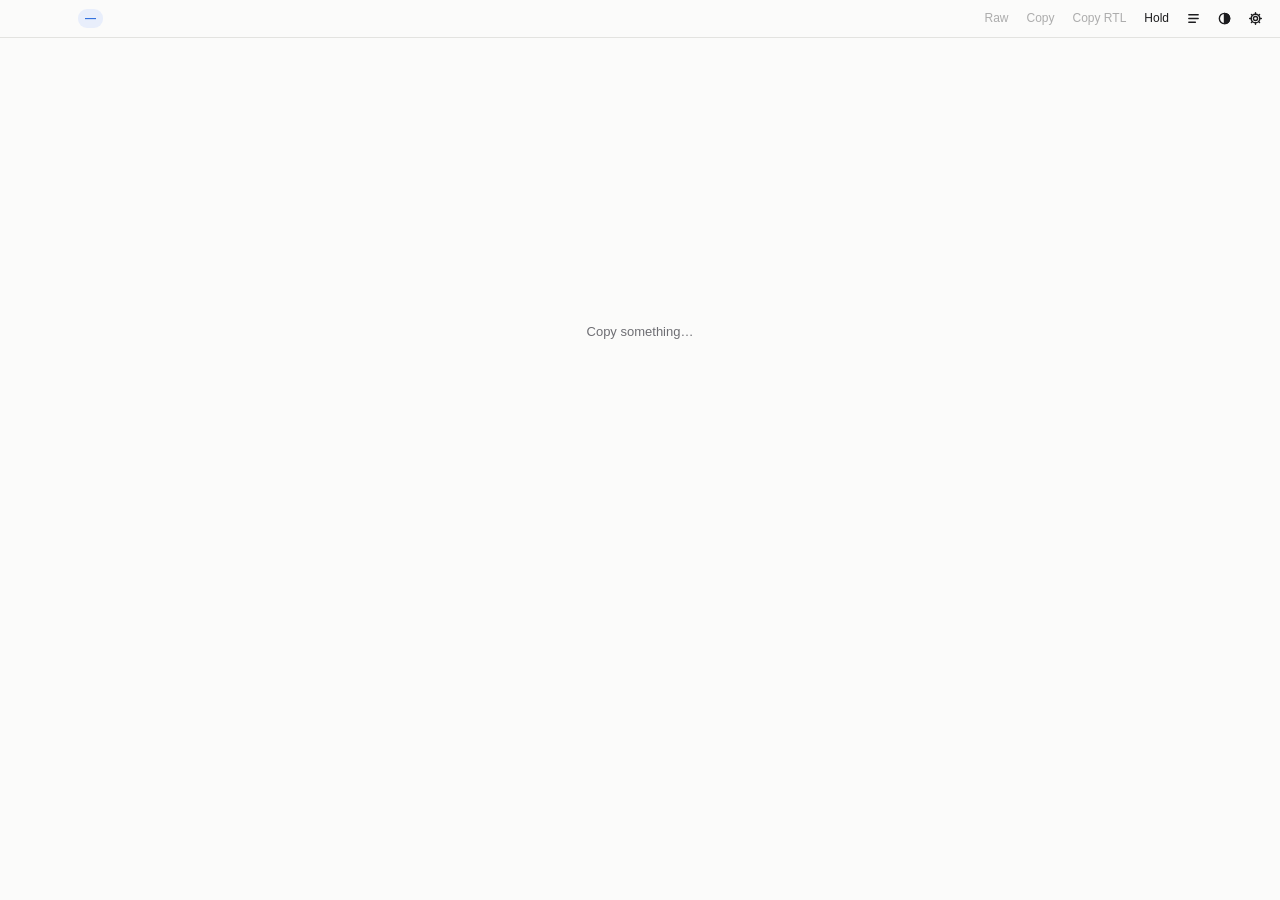
==== Resources/index.html @ 993371ab "Add smart cards, item comparison and on-device translation" ====
<!doctype html>
<html lang="he">
<head>
<meta charset="utf-8">
<meta name="viewport" content="width=device-width, initial-scale=1">
<title>Clipboard Monitor</title>
<link rel="stylesheet" href="hljs.css">
<style>
  :root {
    --bg: #fbfbfa; --fg: #1d1d1f; --muted: #6e6e73; --line: #e3e3e0; --panel: #f1f1ef;
    --code-bg: #f3f3f1; --accent: #2f6fde; --chip: #e8eefb; --warn: #b35c00;
    color-scheme: light dark;
  }
  @media (prefers-color-scheme: dark) {
    :root { --bg: #1c1c1e; --fg: #ececec; --muted: #9a9aa0; --line: #343437; --panel: #242427;
      --code-bg: #2a2a2d; --accent: #6ea0ff; --chip: #26324a; --warn: #ffb35c; }
  }
  * { box-sizing: border-box; }
  html, body { margin: 0; height: 100%; background: var(--bg); color: var(--fg);
    font: 15px/1.6 -apple-system, BlinkMacSystemFont, "SF Pro Text", "Arial Hebrew", sans-serif; }
  body { display: flex; flex-direction: column; overflow: hidden; }

  /* Title-bar area: the window uses a transparent full-size title bar, so leave room for the traffic lights. */
  header { flex: none; display: flex; align-items: center; gap: 2px; height: 38px; padding: 0 var(--pad-r, 10px) 0 var(--pad-l, 78px);
    border-bottom: 1px solid var(--line); -webkit-user-select: none; user-select: none; direction: ltr; }
  header .meta { flex: 1; min-width: 0; display: flex; align-items: center; gap: 6px; margin-inline-end: 4px; font-size: 12px; color: var(--muted);
    white-space: nowrap; overflow: hidden; text-overflow: ellipsis; }
  .chip { font-size: 11px; padding: 1px 7px; border-radius: 9px; background: var(--chip); color: var(--accent); font-weight: 600; }
  .chip.paused { background: transparent; color: var(--warn); border: 1px solid currentColor; }
  button { font: inherit; font-size: 12px; color: var(--fg); background: transparent; border: 1px solid transparent;
    border-radius: 6px; padding: 3px 7px; cursor: default; }
  button:hover { background: var(--panel); border-color: var(--line); }
  button.on { color: var(--accent); border-color: var(--accent); }

  main { flex: 1; display: flex; min-height: 0; }
  #content { flex: 1; overflow: auto; padding: 14px 18px 40px; overflow-wrap: anywhere; }
  #history { flex: none; width: 210px; border-inline-start: 1px solid var(--line); overflow: auto; background: var(--panel);
    display: none; direction: ltr; }
  body.show-history #history { display: block; }
  #history .item { padding: 7px 10px; border-bottom: 1px solid var(--line); font-size: 12px; line-height: 1.4; cursor: default; }
  #history .item:hover { background: var(--bg); }
  #history .item.sel { background: var(--chip); }
  #history .item .t { display: -webkit-box; -webkit-line-clamp: 2; -webkit-box-orient: vertical; overflow: hidden;
    unicode-bidi: plaintext; text-align: start; }
  #history .item .s { color: var(--muted); font-size: 10.5px; margin-top: 2px; }

  .empty { color: var(--muted); text-align: center; margin-top: 30vh; font-size: 13px; }

  /* Plain text: one block per line, direction decided per line by the shared engine. */
  .plain .line { white-space: pre-wrap; min-height: 1.6em; }

  /* Markdown */
  .md > :first-child { margin-top: 0; }
  .md h1, .md h2, .md h3, .md h4 { line-height: 1.3; margin: 1.1em 0 .45em; }
  .md h1 { font-size: 1.55em; } .md h2 { font-size: 1.3em; } .md h3 { font-size: 1.12em; }
  .md h1, .md h2 { padding-bottom: .2em; border-bottom: 1px solid var(--line); }
  .md p { margin: .55em 0; }
  .md ul, .md ol { margin: .4em 0; padding-inline-start: 1.6em; padding-inline-end: 0; }
  .md :is(ul, ol)[dir="rtl"] { padding-right: 1.6em; padding-left: 0; }
  .md :is(ul, ol)[dir="ltr"] { padding-left: 1.6em; padding-right: 0; }
  .md li { margin: .15em 0; }
  .md blockquote { margin: .6em 0; padding: .1em 1em; color: var(--muted); border-inline-start: 3px solid var(--line); }
  .md a { color: var(--accent); text-decoration: none; }
  .md a:hover { text-decoration: underline; }
  .md hr { border: 0; border-top: 1px solid var(--line); margin: 1.2em 0; }
  .md img { max-width: 100%; }
  .md table { border-collapse: collapse; margin: .7em 0; display: block; overflow-x: auto; max-width: 100%; }
  .md th, .md td { border: 1px solid var(--line); padding: 4px 9px; }
  .md th { background: var(--panel); }
  .md input[type=checkbox] { margin: 0 .35em; vertical-align: middle; }
  code, pre, kbd { font-family: ui-monospace, "SF Mono", Menlo, monospace; font-size: .88em; }
  :not(pre) > code { background: var(--code-bg); padding: .1em .35em; border-radius: 4px; }
  pre { background: var(--code-bg); padding: 10px 12px; border-radius: 7px; overflow-x: auto; line-height: 1.45;
    direction: ltr; text-align: left; white-space: pre; }

  .raw { white-space: pre-wrap; unicode-bidi: plaintext; text-align: start; font-family: ui-monospace, "SF Mono", Menlo, monospace; font-size: .88em; }
  .imgwrap img { max-width: 100%; border-radius: 6px; border: 1px solid var(--line); background:
    repeating-conic-gradient(#8881 0 25%, transparent 0 50%) 50% / 16px 16px; }
  .note { color: var(--muted); font-size: 13px; }
  #search { position: sticky; top: 0; z-index: 1; display: block; width: 100%; padding: 6px 9px; border: 0;
    border-bottom: 1px solid var(--line); background: var(--panel); color: var(--fg); font: inherit; font-size: 12px;
    outline: none; unicode-bidi: plaintext; text-align: start; }
  #history .none { padding: 10px; color: var(--muted); font-size: 12px; }
  .toast { position: fixed; bottom: 14px; left: 50%; transform: translateX(-50%); background: var(--fg); color: var(--bg);
    font-size: 12px; padding: 5px 12px; border-radius: 12px; opacity: 0; transition: opacity .2s; pointer-events: none; }
  .toast.show { opacity: .92; }
  header { margin-top: var(--pad-t, 0px); }
  body { font-family: var(--font, -apple-system, BlinkMacSystemFont, "SF Pro Text", "Arial Hebrew", sans-serif); }
  .chip.held { background: transparent; color: var(--accent); border: 1px solid currentColor; }
  button.icon { padding: 3px 6px; line-height: 0; }
  button:disabled { opacity: .35; }

  /* Settings panel: an overlay over the content area of this window. */
  #settings { position: absolute; inset: 0; top: calc(38px + var(--pad-t, 0px)); background: var(--bg); overflow: auto;
    padding: 14px 18px 30px; display: none; direction: ltr; z-index: 5; }
  body.show-settings #settings { display: block; }
  #settings h2 { font-size: 15px; margin: 0 0 10px; display: flex; align-items: center; }
  #settings h2 .x { margin-left: auto; }
  #settings h3 { font-size: 11px; text-transform: uppercase; letter-spacing: .06em; color: var(--muted); margin: 18px 0 6px; }
  #settings .row { display: flex; align-items: center; gap: 10px; padding: 7px 0; border-bottom: 1px solid var(--line); font-size: 13px; }
  #settings .row > span { flex: 1; min-width: 0; }
  #settings .row small { display: block; color: var(--muted); font-size: 11.5px; line-height: 1.35; }
  #settings select, #settings input[type=text], #settings textarea { font: inherit; font-size: 12.5px; color: var(--fg);
    background: var(--panel); border: 1px solid var(--line); border-radius: 6px; padding: 3px 6px; }
  #settings textarea { width: 100%; min-height: 44px; resize: vertical; margin-top: 4px; }
  #settings .seg { display: inline-flex; border: 1px solid var(--line); border-radius: 7px; overflow: hidden; }
  #settings .seg button { border: 0; border-radius: 0; padding: 3px 10px; }
  #settings .seg button.on { background: var(--accent); color: #fff; }
  #settings input[type=range] { width: 120px; }
  #settings .switch { appearance: none; -webkit-appearance: none; width: 34px; height: 20px; border-radius: 10px;
    background: var(--line); position: relative; flex: none; transition: background .15s; margin: 0; }
  #settings .switch::after { content: ""; position: absolute; top: 2px; left: 2px; width: 16px; height: 16px; border-radius: 50%;
    background: #fff; box-shadow: 0 1px 2px #0004; transition: left .15s; }
  #settings .switch:checked { background: var(--accent); }
  #settings .switch:checked::after { left: 16px; }
  #settings .danger { color: #d33; border-color: var(--line); }

  /* History: pinned section, hover actions */
  #history .sec { padding: 8px 10px 3px; font-size: 10.5px; text-transform: uppercase; letter-spacing: .06em; color: var(--muted); }
  #history .item { position: relative; }
  #history .item .acts { position: absolute; top: 4px; right: 4px; display: none; gap: 2px; background: var(--bg);
    border: 1px solid var(--line); border-radius: 6px; padding: 1px; }
  #history .item:hover .acts { display: flex; }
  #history .item .acts button { padding: 2px 4px; line-height: 0; border-radius: 4px; }
  #history .item.pinned .pin-mark { color: var(--accent); margin-inline-end: 4px; }

  /* Right-click menu */
  #ctx { position: fixed; z-index: 20; min-width: 190px; padding: 4px; border-radius: 8px; background: var(--panel);
    border: 1px solid var(--line); box-shadow: 0 8px 28px #0003; display: none; direction: ltr; font-size: 13px; }
  #ctx.show { display: block; }
  #ctx .mi { display: flex; align-items: center; gap: 8px; padding: 4px 10px; border-radius: 5px; cursor: default; white-space: nowrap; }
  #ctx .mi:hover { background: var(--accent); color: #fff; }
  #ctx .mi kbd { margin-left: auto; opacity: .6; font-family: inherit; font-size: 11.5px; }
  #ctx .mi.danger { color: #d33; }
  #ctx .mi.danger:hover { background: #d33; color: #fff; }
  #ctx hr { border: 0; border-top: 1px solid var(--line); margin: 4px 6px; }

  /* Action bar, smart cards, diff */
  .actions { display: flex; align-items: center; flex-wrap: wrap; gap: 6px; margin: -4px 0 10px; direction: ltr; }
  .actions button, .row-btns button { border-color: var(--line); background: var(--panel); }
  .actions button.on { color: var(--accent); border-color: var(--accent); }
  .card { margin: 12px 0; padding: 10px 12px; border: 1px solid var(--line); border-radius: 9px; background: var(--panel);
    direction: ltr; text-align: left; font-size: 13px; }
  .card.warn { border-color: var(--warn); }
  .card-title { font-size: 10.5px; text-transform: uppercase; letter-spacing: .06em; color: var(--muted); margin-bottom: 6px; font-weight: 600; }
  .card .sub { font-size: 11px; color: var(--muted); margin: 10px 0 3px; font-weight: 600; }
  .card .big { font-size: 16px; font-weight: 600; unicode-bidi: plaintext; text-align: start; }
  .card .note { margin: 4px 0; }
  .kv { border-collapse: collapse; width: 100%; }
  .kv th { text-align: left; color: var(--muted); font-weight: 500; padding: 2px 12px 2px 0; white-space: nowrap; vertical-align: top; width: 1%; }
  .kv td { padding: 2px 0; font-family: ui-monospace, "SF Mono", Menlo, monospace; font-size: 12px; word-break: break-all; unicode-bidi: plaintext; }
  .kv td.copy:hover { color: var(--accent); cursor: pointer; }
  .badge { display: inline-block; font-size: 12px; font-weight: 600; padding: 1px 8px; border-radius: 9px; margin-bottom: 6px; }
  .badge.good { background: #2e9e5b22; color: #2e9e5b; } .badge.bad { background: #d3333322; color: #d33; }
  .swatch { height: 56px; border-radius: 7px; border: 1px solid var(--line); margin-bottom: 8px;
    box-shadow: inset 0 0 0 100px transparent; }
  .row-btns { display: flex; gap: 6px; align-items: center; margin-top: 8px; flex-wrap: wrap; }
  .jq { flex: 1; min-width: 140px; font: 12px ui-monospace, "SF Mono", Menlo, monospace; color: var(--fg); background: var(--bg);
    border: 1px solid var(--line); border-radius: 6px; padding: 4px 7px; outline: none; }
  .jq:focus { border-color: var(--accent); }
  .jtree { margin-top: 8px; font: 12.5px/1.55 ui-monospace, "SF Mono", Menlo, monospace; overflow-x: auto; }
  .jnode > summary { cursor: default; color: var(--muted); list-style: revert; }
  .jnode .jrow { padding-left: 18px; white-space: pre-wrap; word-break: break-word; }
  .jkey { color: #a0479b; } .j-string { color: #2a7a3b; unicode-bidi: plaintext; } .j-number { color: #1f5fbf; }
  .j-boolean, .j-null { color: #b35c00; }
  @media (prefers-color-scheme: dark) { .jkey { color: #e08ad6; } .j-string { color: #8fd18f; } .j-number { color: #7fb0ff; } .j-boolean, .j-null { color: #ffb35c; } }
  .decoded { white-space: pre-wrap; unicode-bidi: plaintext; text-align: start; font-family: ui-monospace, "SF Mono", Menlo, monospace; font-size: 12px; }
  .preview { margin-top: 8px; }
  .preview img { max-width: 100%; max-height: 180px; border-radius: 6px; display: block; margin-bottom: 6px; }
  .preview .ptitle { font-weight: 600; font-size: 14px; unicode-bidi: plaintext; text-align: start; }
  .preview .pdesc { color: var(--muted); unicode-bidi: plaintext; text-align: start; }
  .diffhead { display: flex; align-items: center; gap: 8px; margin-bottom: 10px; direction: ltr; font-size: 12px; }
  .diffhead .note { flex: 1; min-width: 0; overflow: hidden; text-overflow: ellipsis; white-space: nowrap; }
  .diffhead .stat { font: 12px ui-monospace, "SF Mono", Menlo, monospace; color: var(--muted); }
  .diff { font-size: 14px; border: 1px solid var(--line); border-radius: 8px; overflow: hidden; }
  .diff .line { white-space: pre-wrap; min-height: 1.6em; padding: 0 10px 0 22px; position: relative; }
  .diff .line::before { position: absolute; left: 7px; color: var(--muted); font-family: ui-monospace, Menlo, monospace; }
  .diff .line.al { background: #2e9e5b1c; } .diff .line.al::before { content: "+"; color: #2e9e5b; }
  .diff .line.dl { background: #d333331a; } .diff .line.dl::before { content: "−"; color: #d33; }
  .diff .line.eq { color: var(--muted); }
  .wadd { background: #2e9e5b44; border-radius: 3px; } .wdel { background: #d3333340; border-radius: 3px; text-decoration: line-through; text-decoration-color: #d3333399; }
  #history .item.cmp { box-shadow: inset 3px 0 0 var(--accent); }
  body.picking #history .item:hover { background: var(--chip); }
  body.picking #history { box-shadow: inset 0 0 0 2px var(--accent); }
</style>
</head>
<body>
<header>
  <div class="meta"><span id="kind" class="chip">—</span><span id="paused" class="chip paused" hidden>Paused</span><span id="src"></span></div>
  <button id="b-raw" title="Raw / rendered (⌘R)">Raw</button>
  <button id="b-copy" title="Copy shown item back to the clipboard">Copy</button>
  <button id="b-rtl" title="Copy with Hebrew lines wrapped in RLI…PDI, for pasting into apps without RTL support (⇧⌘C)">Copy RTL</button>
  <button id="b-hold" title="Hold this item: this window stops following the clipboard (⌘L)">Hold</button>
  <button id="b-hist" class="icon" title="History (⌘Y)"><svg width="15" height="15" viewBox="0 0 16 16" fill="none" stroke="currentColor" stroke-width="1.5" stroke-linecap="round" stroke-linejoin="round" aria-hidden="true"><path d="M3 4h10M3 8h10M3 12h7"/></svg></button>
  <button id="b-theme" class="icon" title="Appearance: System / Light / Dark"><svg width="15" height="15" viewBox="0 0 16 16" fill="none" stroke="currentColor" stroke-width="1.5" stroke-linecap="round" stroke-linejoin="round" aria-hidden="true"><circle cx="8" cy="8" r="5.5"/><path d="M8 2.5v11a5.5 5.5 0 0 0 0-11z" fill="currentColor"/></svg></button>
  <button id="b-settings" class="icon" title="Settings (⌘,)"><svg width="15" height="15" viewBox="0 0 16 16" fill="none" stroke="currentColor" stroke-width="1.5" stroke-linecap="round" stroke-linejoin="round" aria-hidden="true"><circle cx="8" cy="8" r="2.2"/><path d="M8 1.8v1.6M8 12.6v1.6M1.8 8h1.6M12.6 8h1.6M3.6 3.6l1.1 1.1M11.3 11.3l1.1 1.1M3.6 12.4l1.1-1.1M11.3 4.7l1.1-1.1"/><circle cx="8" cy="8" r="4.6"/></svg></button>
</header>
<main>
  <div id="content"><div class="empty">Copy something…</div></div>
  <aside id="history"><input id="search" type="search" placeholder="Search history…"><div id="hlist"></div></aside>
</main>

<section id="settings">
  <h2>Settings <button class="x" id="s-close" title="Close (Esc)">Done</button></h2>

  <h3>Appearance</h3>
  <div class="row"><span>Theme</span><div class="seg" data-key="theme">
    <button data-v="system">System</button><button data-v="light">Light</button><button data-v="dark">Dark</button></div></div>
  <div class="row"><span>Font</span><select data-key="font">
    <option value="system">System</option><option value="rounded">Rounded</option><option value="serif">Serif</option><option value="mono">Monospaced</option></select></div>
  <div class="row"><span>Text size <small id="zoom-label"></small></span><input type="range" data-key="zoom" min="0.6" max="2" step="0.05"></div>

  <h3>Window</h3>
  <div class="row"><span>Always on top</span><input type="checkbox" class="switch" data-key="onTop"></div>
  <div class="row"><span>Show on all desktops</span><input type="checkbox" class="switch" data-key="allSpaces"></div>
  <div class="row"><span>New monitor <small>Each window or tab follows the clipboard on its own; use Hold to keep one on a single item.</small></span>
    <button id="s-newwin">New window ⌘N</button><button id="s-newtab">New tab ⌘T</button></div>

  <h3>Startup &amp; shortcut</h3>
  <div class="row" id="row-login"><span>Launch at login</span><input type="checkbox" class="switch" data-key="loginItem"></div>
  <div class="row"><span>Show / hide shortcut <small>Works from any app.</small></span><select data-key="hotkey">
    <option value="ctrl-opt-v">⌃⌥V</option><option value="ctrl-opt-cmd-v">⌃⌥⌘V</option><option value="ctrl-shift-v">⌃⇧V</option>
    <option value="ctrl-opt-space">⌃⌥Space</option><option value="off">Off</option></select></div>

  <h3>Content</h3>
  <div class="row"><span>Render Markdown</span><input type="checkbox" class="switch" data-key="markdown"></div>
  <div class="row"><span>Render rich text from web pages</span><input type="checkbox" class="switch" data-key="rich"></div>
  <div class="row"><span>Syntax highlighting in code</span><input type="checkbox" class="switch" data-key="highlight"></div>
  <div class="row"><span>Show copied images</span><input type="checkbox" class="switch" data-key="images"></div>

  <h3>Direction (BiDi)</h3>
  <div class="row"><span>Detection <small>Majority: a line is RTL when enough of its letters are Hebrew. First letter: the browser's own dir=auto rule.</small></span>
    <select data-key="detect"><option value="majority">Majority</option><option value="first-strong">First letter</option></select></div>
  <div class="row" id="row-ratio"><span>Hebrew share for RTL <small id="ratio-label"></small></span><input type="range" data-key="ratio" min="0.1" max="0.7" step="0.05"></div>

  <h3>History &amp; privacy</h3>
  <div class="row"><span>Keep history after quit <small>Saved only on this Mac. Password-manager items are never shown or saved.</small></span><input type="checkbox" class="switch" data-key="keepHistory"></div>
  <div class="row"><span>History size</span><select data-key="maxHistory">
    <option value="20">20</option><option value="50">50</option><option value="100">100</option><option value="200">200</option></select></div>
  <div class="row" style="display:block"><span>Ignore copies from these apps <small>App names or bundle IDs, comma separated (e.g. 1Password, Keychain Access).</small></span>
    <textarea data-key="ignoredApps" spellcheck="false"></textarea></div>
  <div class="row"><span>Clear history in all windows</span><button class="danger" id="s-clear">Clear</button></div>
</section>
<div id="toast" class="toast"></div>
<div id="ctx" role="menu"></div>

<script src="marked.min.js"></script>
<script src="highlight.min.js"></script>
<script src="bidi-fix.js"></script>
<script>
(function () {
  'use strict';
  const $ = (s) => document.querySelector(s);
  const native = (msg) => { try { window.webkit.messageHandlers.app.postMessage(msg); } catch (e) { (window.__sent = window.__sent || []).push(msg); } };
  const MAX_SAVED_IMAGE = 400000; // data-URL chars; bigger images are shown but not kept across restarts

  let S = { detect: 'majority', ratio: 0.3, rich: true, markdown: true, highlight: true, images: true, maxHistory: 50,
            font: 'system', theme: 'system', zoom: 1, onTop: false, allSpaces: false, keepHistory: true, hotkey: 'ctrl-opt-v',
            ignoredApps: '', loginItem: false, loginSupported: true };

  // BiDi: majority detection per block (see toolkit README "Choosing the detection mode").
  // Rich HTML from web pages often holds text directly in <div>s, so leaf divs count as blocks there.
  const BIDI = {
    blocks: 'p, h1, h2, h3, h4, h5, h6, blockquote, td, th, dd, dt, figcaption, .line, .decoded, ' +
            '.rich div:not(:has(div, p, ul, ol, table, pre, h1, h2, h3, h4, blockquote))',
    editors: '#search, #settings textarea', detect: 'majority', ratio: 0.3, align: true,
    forceLtr: 'pre, kbd, samp', isolateInline: 'a, code, kbd, strong, em, b, i',
  };
  const detectDir = (t) => window.__bidiFix.detectDir(t, BIDI);
  const FONTS = {
    system: '-apple-system, BlinkMacSystemFont, "SF Pro Text", "Arial Hebrew", sans-serif',
    rounded: 'ui-rounded, "SF Pro Rounded", -apple-system, "Arial Hebrew", sans-serif',
    serif: 'ui-serif, "New York", "Times New Roman", "Taamey Frank CLM", serif',
    mono: 'ui-monospace, "SF Mono", Menlo, monospace',
  };

  // ---- "Copy RTL": same rule as text/bidi_text.py wrap (isolate mode) -------------------------------
  const CONTROLS = /[⁦-⁩‪-‮‎‏؜]/g;
  const HEB = /[֐-׿יִ-ﭏ؀-ۿ]/;
  const PREFIX = /^(\s*(?:[-*+]\s+|\d+[.)]\s+|>\s*|#{1,6}\s+|\|\s*)*)/;
  function wrapRtl(text) {
    let inFence = false; // code inside ``` fences stays untouched
    return text.split('\n').map((line) => {
      const clean = line.replace(CONTROLS, '');
      if (/^\s*(```|~~~)/.test(clean)) { inFence = !inFence; return clean; }
      if (inFence || !clean.trim() || !HEB.test(clean)) return clean;
      const pre = clean.match(PREFIX)[0], body = clean.slice(pre.length);
      return body.trim() ? pre + '⁧' + body + '⁩' : clean;
    }).join('\n');
  }

  // ---- formats --------------------------------------------------------------------------------------
  // Raw HTML inside Markdown is shown as text, never executed.
  const esc = (s) => String(s).replace(/[&<>"]/g, (c) => ({ '&': '&amp;', '<': '&lt;', '>': '&gt;', '"': '&quot;' }[c]));
  marked.use({ gfm: true, breaks: true, renderer: { html(token) { return esc(token.text || token.raw || ''); } } });

  function looksLikeMarkdown(t) {
    if (!/\n/.test(t) && !/^#{1,6}\s|\*\*.+\*\*|\[.+\]\(.+\)|`[^`]+`/.test(t)) return false;
    let score = 0;
    const rules = [
      [/^#{1,6}\s+\S/m, 2], [/^```/m, 3], [/^\s{0,3}[-*+]\s+\S/m, 1], [/^\s{0,3}\d+[.)]\s+\S/m, 1],
      [/\*\*[^*\n]+\*\*|__[^_\n]+__/, 1], [/\[[^\]\n]+\]\([^)\s]+\)/, 2], [/^\s{0,3}>\s/m, 1],
      [/^\|?.*\|.*\n\|?\s*:?-{3,}/m, 3], [/`[^`\n]+`/, 1], [/^\s*[-*_]{3,}\s*$/m, 1], [/^\s*- \[[ xX]\]/m, 2],
    ];
    for (const [re, w] of rules) if (re.test(t)) score += w;
    return score >= 2;
  }
  function looksLikeJson(t) {
    const s = t.trim();
    if (!/^[\[{]/.test(s)) return null;
    try { return JSON.stringify(JSON.parse(s), null, 2); } catch (e) { return null; }
  }
  // Rich HTML is worth showing only when it carries document structure. Code editors (VS Code etc.)
  // put styled <div>/<span> soup on the clipboard; the plain text is the better view for those.
  const STRUCTURAL = /<(p|h[1-6]|ul|ol|li|table|a\s|strong|em|blockquote|img)\b/i;

  function classify(item) {
    if (item.kind !== 'text') return item.kind;
    if (S.rich && item.html && STRUCTURAL.test(item.html)) return 'rich';
    if (looksLikeJson(item.text)) return 'json';
    if (S.markdown && looksLikeMarkdown(item.text)) return 'markdown';
    return 'text';
  }

  function sanitize(html) {
    const doc = new DOMParser().parseFromString(html, 'text/html');
    doc.querySelectorAll('script, style, link, meta, title, base, iframe, frame, object, embed, form, input, button, select, textarea, noscript, template, svg, math')
      .forEach((n) => n.remove());
    doc.body.querySelectorAll('*').forEach((el) => {
      for (const a of [...el.attributes]) {
        const n = a.name.toLowerCase();
        const keep = ['href', 'src', 'alt', 'title', 'colspan', 'rowspan', 'start'].includes(n);
        if (!keep || ((n === 'href' || n === 'src') && /^\s*(javascript|vbscript|data:(?!image\/))/i.test(a.value))) el.removeAttribute(a.name);
      }
    });
    return doc.body.innerHTML;
  }

  function highlight(root) {
    if (!S.highlight) return;
    root.querySelectorAll('pre code').forEach((code) => {
      if (code.textContent.length > 30000) return;
      const lang = (code.className.match(/language-([\w+#-]+)/) || [])[1];
      try {
        if (lang && hljs.getLanguage(lang)) hljs.highlightElement(code);
        else {
          const r = hljs.highlightAuto(code.textContent);
          if (r.relevance >= 5) { code.innerHTML = r.value; code.classList.add('hljs'); }
        }
      } catch (e) { /* leave plain */ }
    });
  }

  // Lists and tables take one direction from their whole text, so bullets stay on one side and
  // column order is consistent; mixed items still render correctly inside that base direction.
  function fixContainers(box) {
    box.querySelectorAll('ul, ol').forEach((l) => l.setAttribute('dir', detectDir(l.innerText) || 'ltr'));
    box.querySelectorAll('table').forEach((t) => t.setAttribute('dir', detectDir(t.innerText) || 'ltr'));
    box.querySelectorAll('input[type=checkbox]').forEach((c) => c.setAttribute('disabled', ''));
  }

  function renderPlain(text) {
    const box = document.createElement('div');
    box.className = 'plain';
    for (const line of text.replace(/\r\n?/g, '\n').split('\n')) {
      const d = document.createElement('div');
      d.className = 'line';
      d.textContent = line;
      box.appendChild(d);
    }
    return box;
  }

  // ---- state ----------------------------------------------------------------------------------------
  let history = [];      // newest first: {kind, text?, html?, image?, app?, time, fmt}
  let shownIndex = 0;
  let raw = false;
  let held = false;      // this window stays on the shown item instead of following the clipboard
  let query = '';
  let state = { paused: false };

  // ---- smart actions by content type ---------------------------------------------------------------
  const elt = (tag, cls, text) => { const e = document.createElement(tag); if (cls) e.className = cls; if (text != null) e.textContent = text; return e; };
  const b64decode = (s) => {
    const t = s.replace(/-/g, '+').replace(/_/g, '/');
    const bin = atob(t + '==='.slice((t.length + 3) % 4));
    return new TextDecoder('utf-8', { fatal: true }).decode(Uint8Array.from(bin, (ch) => ch.charCodeAt(0)));
  };
  const printable = (s) => s.length > 0 && (s.match(/[\x20-\x7E֐-׿\n\r\t -￿]/g) || []).length / s.length > 0.95;
  const relTime = (ms) => {
    const rtf = new Intl.RelativeTimeFormat('en', { numeric: 'auto' });
    const d = (ms - Date.now()) / 1000, a = Math.abs(d);
    for (const [u, sec] of [['year', 31536000], ['month', 2592000], ['day', 86400], ['hour', 3600], ['minute', 60]])
      if (a >= sec) return rtf.format(Math.round(d / sec), u);
    return rtf.format(Math.round(d), 'second');
  };
  const fullDate = (ms) => new Date(ms).toLocaleString('en-GB', { dateStyle: 'full', timeStyle: 'medium' });

  // Each detector returns { title, build(card) } or null. Only single-token clips are inspected.
  function detectSmart(item) {
    const t = (item.text || '').trim();
    if (!t || t.length > 200000) return null;
    const single = !/\s/.test(t);
    // JWT
    if (single && /^[A-Za-z0-9_-]{8,}\.[A-Za-z0-9_-]{8,}\.[A-Za-z0-9_-]*$/.test(t)) {
      try {
        const [h, p] = t.split('.').slice(0, 2).map((x) => JSON.parse(b64decode(x)));
        if (h && h.alg) return { title: 'JWT', build: (card) => {
          const now = Date.now();
          if (p.exp) {
            const exp = p.exp * 1000;
            card.appendChild(elt('div', 'badge ' + (exp < now ? 'bad' : 'good'), exp < now ? 'Expired ' + relTime(exp) : 'Valid, expires ' + relTime(exp)));
          }
          const kv = [['alg', h.alg], ['typ', h.typ]];
          for (const k of ['iss', 'sub', 'aud']) if (p[k] != null) kv.push([k, String(p[k])]);
          for (const k of ['iat', 'nbf', 'exp']) if (p[k]) kv.push([k, fullDate(p[k] * 1000)]);
          card.appendChild(kvTable(kv));
          card.appendChild(elt('div', 'sub', 'Header')); card.appendChild(jsonView(h));
          card.appendChild(elt('div', 'sub', 'Payload')); card.appendChild(jsonView(p));
          card.appendChild(elt('div', 'note', 'Signature is not verified.'));
        } };
      } catch (e) { /* not a JWT */ }
    }
    // URL
    if (single && /^https?:\/\/[^\s]+$/i.test(t)) {
      let u; try { u = new URL(t); } catch (e) { u = null; }
      if (u) return { title: 'Link', build: (card) => {
        const kv = [['host', u.host], ['path', decodeURIComponent(u.pathname)]];
        if (u.hash) kv.push(['hash', decodeURIComponent(u.hash)]);
        card.appendChild(kvTable(kv));
        const params = [...u.searchParams];
        if (params.length) { card.appendChild(elt('div', 'sub', 'Query parameters')); card.appendChild(kvTable(params)); }
        const row = elt('div', 'row-btns');
        const open = elt('button', '', 'Open'); open.onclick = () => native({ cmd: 'open', url: u.href });
        const prev = elt('button', '', 'Load preview'); prev.onclick = () => { prev.dataset.loading = '1'; prev.disabled = true; prev.textContent = 'Loading…'; native({ cmd: 'preview', url: u.href }); };
        row.append(open, prev); card.appendChild(row);
        const slot = elt('div', 'preview'); slot.dataset.url = u.href; card.appendChild(slot);
        if (previews[u.href]) fillPreview(slot, previews[u.href]);
      } };
    }
    // Color
    const col = parseColor(t);
    if (col) return { title: 'Color', build: (card) => {
      const sw = elt('div', 'swatch'); sw.style.background = t; card.appendChild(sw);
      const [r, g, b, a] = col, [hh, ss, ll] = rgbToHsl(r, g, b);
      const hex = '#' + [r, g, b].map((v) => v.toString(16).padStart(2, '0')).join('') + (a < 1 ? Math.round(a * 255).toString(16).padStart(2, '0') : '');
      const vals = [['HEX', hex], ['RGB', a < 1 ? `rgba(${r}, ${g}, ${b}, ${+a.toFixed(3)})` : `rgb(${r}, ${g}, ${b})`],
                    ['HSL', a < 1 ? `hsla(${hh}, ${ss}%, ${ll}%, ${+a.toFixed(3)})` : `hsl(${hh}, ${ss}%, ${ll}%)`],
                    ['Swift', `Color(red: ${(r / 255).toFixed(3)}, green: ${(g / 255).toFixed(3)}, blue: ${(b / 255).toFixed(3)})`]];
      card.appendChild(kvTable(vals, true));
    } };
    // Timestamp (Unix seconds / milliseconds, or ISO 8601)
    let ms = null;
    if (/^\d{10}$/.test(t)) ms = Number(t) * 1000;
    else if (/^\d{13}$/.test(t)) ms = Number(t);
    else if (/^\d{4}-\d{2}-\d{2}([T ]\d{2}:\d{2}(:\d{2}(\.\d+)?)?(Z|[+-]\d{2}:?\d{2})?)?$/.test(t)) ms = Date.parse(t);
    if (ms && ms > Date.UTC(1990, 0) && ms < Date.UTC(2100, 0)) return { title: 'Date & time', build: (card) => {
      card.appendChild(elt('div', 'big', fullDate(ms)));
      card.appendChild(elt('div', 'note', relTime(ms)));
      card.appendChild(kvTable([['UTC', new Date(ms).toISOString()], ['Unix (s)', String(Math.floor(ms / 1000))], ['Unix (ms)', String(ms)]], true));
    } };
    // JSON
    if (item.fmt === 'json') return { title: 'JSON', build: (card) => jsonExplorer(card, JSON.parse(t)) };
    // Base64 (only when it decodes to readable UTF-8)
    if (single && t.length >= 12 && /^[A-Za-z0-9+/_-]+={0,2}$/.test(t) && !/^\d+$/.test(t)) {
      try {
        const dec = b64decode(t);
        if (printable(dec)) return { title: 'Base64', build: (card) => {
          card.appendChild(elt('div', 'sub', 'Decoded'));
          let parsed = null; try { parsed = JSON.parse(dec); } catch (e) { /* text */ }
          if (parsed && typeof parsed === 'object') card.appendChild(jsonView(parsed));
          else { const p = elt('div', 'decoded', dec); card.appendChild(p); }
          const row = elt('div', 'row-btns'); const cp = elt('button', '', 'Copy decoded');
          cp.onclick = () => copyText(dec); row.appendChild(cp); card.appendChild(row);
        } };
      } catch (e) { /* not base64 */ }
    }
    return null;
  }

  function kvTable(rows, copyable) {
    const tb = elt('table', 'kv');
    for (const [k, v] of rows) {
      const tr = elt('tr'); tr.append(elt('th', '', k));
      const td = elt('td', '', v == null ? '' : String(v));
      if (copyable) { td.title = 'Click to copy'; td.classList.add('copy'); td.onclick = () => copyText(String(v)); }
      tr.append(td); tb.append(tr);
    }
    return tb;
  }

  function parseColor(t) {
    let m = t.match(/^#([0-9a-f]{3,4}|[0-9a-f]{6}|[0-9a-f]{8})$/i);
    if (m) {
      let h = m[1]; if (h.length <= 4) h = [...h].map((c) => c + c).join('');
      const n = (i) => parseInt(h.slice(i, i + 2), 16);
      return [n(0), n(2), n(4), h.length === 8 ? n(6) / 255 : 1];
    }
    m = t.match(/^rgba?\(\s*(\d{1,3})[\s,]+(\d{1,3})[\s,]+(\d{1,3})(?:[\s,/]+([\d.]+%?))?\s*\)$/i);
    if (m) return [+m[1], +m[2], +m[3], m[4] ? (m[4].endsWith('%') ? parseFloat(m[4]) / 100 : +m[4]) : 1];
    m = t.match(/^hsla?\(\s*([\d.]+)(?:deg)?[\s,]+([\d.]+)%[\s,]+([\d.]+)%(?:[\s,/]+([\d.]+%?))?\s*\)$/i);
    if (m) {
      const [r, g, b] = hslToRgb(+m[1], +m[2], +m[3]);
      return [r, g, b, m[4] ? (m[4].endsWith('%') ? parseFloat(m[4]) / 100 : +m[4]) : 1];
    }
    return null;
  }
  function rgbToHsl(r, g, b) {
    r /= 255; g /= 255; b /= 255;
    const max = Math.max(r, g, b), min = Math.min(r, g, b), l = (max + min) / 2;
    let h = 0, s = 0;
    if (max !== min) {
      const d = max - min; s = l > 0.5 ? d / (2 - max - min) : d / (max + min);
      h = max === r ? (g - b) / d + (g < b ? 6 : 0) : max === g ? (b - r) / d + 2 : (r - g) / d + 4; h *= 60;
    }
    return [Math.round(h), Math.round(s * 100), Math.round(l * 100)];
  }
  function hslToRgb(h, s, l) {
    s /= 100; l /= 100;
    const k = (n) => (n + h / 30) % 12, a = s * Math.min(l, 1 - l);
    const f = (n) => l - a * Math.max(-1, Math.min(k(n) - 3, Math.min(9 - k(n), 1)));
    return [f(0), f(8), f(4)].map((v) => Math.round(v * 255));
  }

  // JSON tree with collapsible nodes
  function jsonView(v, depth = 0) {
    if (v === null || typeof v !== 'object') {
      const s = elt('span', 'j-' + (v === null ? 'null' : typeof v), typeof v === 'string' ? JSON.stringify(v) : String(v));
      return s;
    }
    const isArr = Array.isArray(v), keys = Object.keys(v);
    const d = elt('details', 'jnode'); if (depth < 2) d.open = true;
    const sum = elt('summary', '', isArr ? `[ ${keys.length} ]` : `{ ${keys.length} }`); d.appendChild(sum);
    for (const k of keys) {
      const row = elt('div', 'jrow');
      row.appendChild(elt('span', 'jkey', isArr ? k : JSON.stringify(k)));
      row.appendChild(document.createTextNode(': '));
      row.appendChild(jsonView(v[k], depth + 1));
      d.appendChild(row);
    }
    return d;
  }
  // Path filter: .a.b[0], .items[].name, [2]
  function jsonQuery(data, path) {
    const toks = path.trim().match(/\.[^.[\]]+|\[\d*\]/g) || [];
    if (path.trim() && toks.join('') !== path.trim()) throw new Error('Use .key, [0] or [] (e.g. .items[].name)');
    let cur = [data];
    for (const tk of toks) {
      const next = [];
      for (const v of cur) {
        if (tk === '[]') { if (Array.isArray(v)) next.push(...v); else if (v && typeof v === 'object') next.push(...Object.values(v)); }
        else if (tk[0] === '[') { if (Array.isArray(v) && v[+tk.slice(1, -1)] !== undefined) next.push(v[+tk.slice(1, -1)]); }
        else if (v && typeof v === 'object' && tk.slice(1) in v) next.push(v[tk.slice(1)]);
      }
      cur = next;
    }
    return toks.some((tk) => tk === '[]') ? cur : cur[0];
  }
  function jsonExplorer(card, data) {
    const bar = elt('div', 'row-btns');
    const q = elt('input', 'jq'); q.type = 'text'; q.placeholder = 'Filter: .key, [0], .items[].name'; q.spellcheck = false;
    const mini = elt('button', '', 'Copy minified'); mini.onclick = () => copyText(JSON.stringify(current()));
    const pretty = elt('button', '', 'Copy result'); pretty.onclick = () => copyText(JSON.stringify(current(), null, 2));
    bar.append(q, pretty, mini); card.appendChild(bar);
    const out = elt('div', 'jtree'); card.appendChild(out);
    const err = elt('div', 'note'); card.appendChild(err);
    let result = data;
    const current = () => result;
    const run = () => {
      try { result = q.value.trim() ? jsonQuery(data, q.value) : data; err.textContent = ''; }
      catch (e) { err.textContent = e.message; return; }
      out.innerHTML = ''; out.appendChild(result === undefined ? elt('span', 'note', 'No match') : jsonView(result));
    };
    q.oninput = run; run();
  }

  const previews = {};
  function fillPreview(slot, p) {
    slot.innerHTML = '';
    if (p.error && !p.title) { slot.appendChild(elt('div', 'note', 'Preview failed: ' + p.error)); return; }
    if (p.image) { const img = elt('img'); img.src = p.image; img.alt = ''; img.onerror = () => img.remove(); slot.appendChild(img); }
    if (p.site) slot.appendChild(elt('div', 'note', p.site));
    if (p.title) slot.appendChild(elt('div', 'ptitle', p.title));
    if (p.description) slot.appendChild(elt('div', 'pdesc', p.description));
    window.__bidiFix.install(BIDI);
  }

  // ---- diff ----------------------------------------------------------------------------------------
  // LCS over tokens; returns [{t: '=', '-', '+', v}]
  function lcsDiff(a, b) {
    const n = a.length, m = b.length;
    if (n * m > 4e6) return null;
    const dp = Array.from({ length: n + 1 }, () => new Uint32Array(m + 1));
    for (let i = n - 1; i >= 0; i--) for (let j = m - 1; j >= 0; j--)
      dp[i][j] = a[i] === b[j] ? dp[i + 1][j + 1] + 1 : Math.max(dp[i + 1][j], dp[i][j + 1]);
    const out = []; let i = 0, j = 0;
    while (i < n && j < m) {
      if (a[i] === b[j]) { out.push({ t: '=', v: a[i] }); i++; j++; }
      else if (dp[i + 1][j] >= dp[i][j + 1]) out.push({ t: '-', v: a[i++] });
      else out.push({ t: '+', v: b[j++] });
    }
    while (i < n) out.push({ t: '-', v: a[i++] });
    while (j < m) out.push({ t: '+', v: b[j++] });
    return out;
  }
  const words = (s) => s.match(/\s+|[\p{L}\p{N}_]+|[^\s\p{L}\p{N}_]/gu) || [];
  function wordLine(el, ops, keep) {
    for (const o of ops) {
      if (o.t !== '=' && o.t !== keep) continue;
      if (o.t === '=') el.appendChild(document.createTextNode(o.v));
      else el.appendChild(elt('span', 'w' + (o.t === '+' ? 'add' : 'del'), o.v));
    }
  }
  function renderDiff(c, older, newer) {
    const head = elt('div', 'diffhead');
    head.appendChild(elt('span', 'chip', 'Compare'));
    head.appendChild(elt('span', 'note', `${older.app || ''} ${timeStr(older.time)}  →  ${newer.app || ''} ${timeStr(newer.time)}`));
    const close = elt('button', '', 'Close'); close.onclick = () => { compareWith = null; render(); };
    head.appendChild(close); c.appendChild(head);
    const A = (older.text || '').replace(/\r\n?/g, '\n').split('\n'), B = (newer.text || '').replace(/\r\n?/g, '\n').split('\n');
    const ops = lcsDiff(A, B);
    if (!ops) { c.appendChild(elt('div', 'empty', 'Too large to compare.')); return; }
    let add = 0, del = 0;
    const box = elt('div', 'diff');
    for (let k = 0; k < ops.length; k++) {
      const o = ops[k];
      // pair a run of '-' lines with the following '+' run for word-level highlighting
      if (o.t === '-' && ops[k + 1] && ops[k + 1].t === '+') {
        const dels = [], adds = [];
        while (ops[k] && ops[k].t === '-') dels.push(ops[k++].v);
        while (ops[k] && ops[k].t === '+') adds.push(ops[k++].v);
        k--;
        const n = Math.max(dels.length, adds.length);
        for (let x = 0; x < n; x++) {
          const wd = dels[x] != null && adds[x] != null ? lcsDiff(words(dels[x]), words(adds[x])) : null;
          if (dels[x] != null) { const l = elt('div', 'line dl'); if (wd) wordLine(l, wd, '-'); else l.textContent = dels[x]; box.appendChild(l); del++; }
          if (adds[x] != null) { const l = elt('div', 'line al'); if (wd) wordLine(l, wd, '+'); else l.textContent = adds[x]; box.appendChild(l); add++; }
        }
        continue;
      }
      const l = elt('div', 'line ' + (o.t === '+' ? 'al' : o.t === '-' ? 'dl' : 'eq'), o.v);
      if (o.t === '+') add++; if (o.t === '-') del++;
      box.appendChild(l);
    }
    head.insertBefore(elt('span', 'stat', `+${add}  −${del}`), close);
    if (!add && !del) c.appendChild(elt('div', 'note', 'The two items are identical.'));
    c.appendChild(box);
  }

  // ---- translation ---------------------------------------------------------------------------------
  let translateReq = 0;
  function requestTranslation(item) {
    item.translation = { pending: true };
    const req = String(++translateReq);
    item.translation.req = req;
    native({ cmd: 'translate', text: item.text, req });
    render();
  }

  let compareWith = null;  // another history item shown as a diff against the shown one
  let picking = false;     // next history click picks the item to compare with
  let view = 'original';   // 'original' | 'translation' for the shown item
  let lastShown = null;

  const hasTr = (it) => !!(it && it.translation && it.translation.text);
  // Text the window currently shows (the translation when that view is on); Copy / Copy RTL use it.
  const shownText = (it) => (view === 'translation' && hasTr(it) ? it.translation.text : it.text);
  const translatable = (it) => it && it.text && it.fmt !== 'json' && /[A-Za-z֐-׿]{2}/.test(it.text) && !detectSmart(it);
  const toEnglish = (t) => (t.match(/[֐-׿]/g) || []).length >= (t.match(/[A-Za-z]/g) || []).length;

  function actionBar(c, item) {
    const bar = elt('div', 'actions');
    const tr = item.translation;
    if (translatable(item)) {
      if (hasTr(item)) {
        const b = elt('button', view === 'translation' ? 'on' : '', view === 'translation' ? 'Show original' : 'Show translation');
        b.onclick = () => { view = view === 'translation' ? 'original' : 'translation'; render(); };
        bar.appendChild(b);
        if (view === 'translation') bar.appendChild(elt('span', 'note', (tr.from || '') + ' → ' + (tr.to || '') + ' · on-device'));
      } else if (tr && tr.pending) {
        bar.appendChild(elt('span', 'note', 'Translating…'));
      } else {
        const b = elt('button', '', toEnglish(item.text) ? 'Translate to English' : 'תרגם לעברית');
        b.onclick = () => requestTranslation(item);
        bar.appendChild(b);
      }
    }
    if (item.text && history.filter((h) => h.text).length > 1) {
      const b = elt('button', picking ? 'on' : '', picking ? 'Pick an item in History…' : 'Compare…');
      b.title = 'Compare with another history item';
      b.onclick = () => { picking = !picking; if (picking) document.body.classList.add('show-history'); render(); renderHistory(); };
      bar.appendChild(b);
    }
    if (bar.children.length) c.appendChild(bar);
    if (tr && tr.error) {
      const n = elt('div', 'card warn');
      if (tr.error === 'notInstalled') {
        n.appendChild(elt('div', '', `The ${tr.from || ''} → ${tr.to || ''} language pack isn't downloaded yet. Download it once in System Settings › General › Language & Region › Translation Languages; after that translation works offline.`));
        const row = elt('div', 'row-btns'); const o = elt('button', '', 'Open Translation Languages');
        o.onclick = () => native({ cmd: 'openTranslationSettings' }); const r = elt('button', '', 'Try again');
        r.onclick = () => requestTranslation(item); row.append(o, r); n.appendChild(row);
      } else if (tr.error === 'unsupported') {
        n.appendChild(elt('div', '', 'On-device translation needs macOS 26 or later.'));
      } else {
        n.appendChild(elt('div', '', 'Translation failed: ' + tr.error));
      }
      c.appendChild(n);
    }
  }

  function renderBody(c, fmt, text, html) {
    if (fmt === 'json') {
      const pre = document.createElement('pre'); const code = document.createElement('code');
      code.className = 'language-json'; code.textContent = looksLikeJson(text);
      pre.appendChild(code); c.appendChild(pre); highlight(c);
    } else if (fmt === 'markdown' || fmt === 'rich') {
      const box = document.createElement('div');
      box.className = fmt === 'rich' ? 'md rich' : 'md';
      box.innerHTML = fmt === 'rich' ? sanitize(html) : marked.parse(text);
      c.appendChild(box);
      fixContainers(box); highlight(box);
    } else {
      c.appendChild(renderPlain(text));
    }
  }

  function render() {
    const c = $('#content');
    c.innerHTML = '';
    const item = history[shownIndex];
    if (item !== lastShown) { lastShown = item; view = 'original'; }
    if (compareWith && (compareWith === item || !history.includes(compareWith))) compareWith = null;
    document.body.classList.toggle('picking', picking);
    if (!item) { c.innerHTML = '<div class="empty">Copy something…</div>'; updateHeader(); return; }
    const fmt = item.fmt;
    if (compareWith && item.text && compareWith.text) {
      const [older, newer] = compareWith.time <= item.time ? [compareWith, item] : [item, compareWith];
      renderDiff(c, older, newer);
    } else if (fmt === 'image') {
      if (S.images) {
        c.innerHTML = '<div class="imgwrap"><img alt=""></div><p class="note"></p>';
        c.querySelector('img').src = item.image;
        c.querySelector('.note').textContent = 'Image ' + (item.size || '');
      } else {
        c.innerHTML = '<div class="empty"></div>';
        c.firstChild.textContent = '🖼 Image ' + (item.size || '') + ' (hidden in Settings)';
      }
    } else if (fmt === 'secret') {
      c.innerHTML = '<div class="empty">🔒 Hidden: the copying app marked this as a password/secret.</div>';
    } else if (fmt === 'other') {
      c.innerHTML = '<div class="empty"></div>';
      c.firstChild.textContent = 'Non-text content (' + (item.types || 'unknown') + ')';
    } else {
      actionBar(c, item);
      const text = shownText(item);
      if (raw) {
        const box = document.createElement('div'); box.className = 'raw';
        box.textContent = text; c.appendChild(box);
      } else if (view === 'translation' && hasTr(item)) {
        // A translation of rich HTML is plain text (or Markdown) now.
        renderBody(c, fmt === 'rich' ? classify({ kind: 'text', text }) : fmt, text);
      } else {
        const smart = detectSmart(item);
        if (fmt !== 'json' || !smart) renderBody(c, fmt, text, item.html);
        if (smart) {
          const card = elt('div', 'card'); card.appendChild(elt('div', 'card-title', smart.title));
          try { smart.build(card); c.appendChild(card); } catch (e) { if (fmt === 'json') renderBody(c, fmt, text); }
        }
      }
    }
    window.__bidiFix.install(BIDI);
    c.scrollTop = 0;
    updateHeader();
  }

  const LABEL = { markdown: 'Markdown', rich: 'Rich text', text: 'Text', json: 'JSON', image: 'Image', secret: 'Secret', other: 'Other' };
  const timeStr = (t, sec) => new Date(t).toLocaleTimeString('he-IL', sec ? { hour: '2-digit', minute: '2-digit', second: '2-digit' } : { hour: '2-digit', minute: '2-digit' });
  let lastTitle = '';
  function updateHeader() {
    const item = history[shownIndex];
    const smart = item && item.fmt === 'text' && detectSmart(item);
    $('#kind').textContent = item ? (smart ? smart.title : LABEL[item.fmt]) : '—';
    const bits = [];
    if (item && item.app) bits.push(item.app);
    if (item && item.time) {
      const today = new Date(item.time).toDateString() === new Date().toDateString();
      bits.push((today ? '' : new Date(item.time).toLocaleDateString('he-IL') + ' ') + timeStr(item.time, true));
    }
    if (item && item.text) bits.push(item.text.length.toLocaleString() + ' chars');
    if (shownIndex > 0) bits.push('history ' + (shownIndex + 1) + '/' + history.length);
    $('#src').textContent = bits.join(' · ');
    const hasText = !!(item && item.text);
    $('#b-raw').classList.toggle('on', raw);
    $('#b-raw').disabled = !hasText;
    $('#b-copy').disabled = !hasText;
    $('#b-rtl').disabled = !hasText || !HEB.test(shownText(item));
    $('#b-hold').classList.toggle('on', held);
    $('#b-hist').classList.toggle('on', document.body.classList.contains('show-history'));
    $('#b-settings').classList.toggle('on', document.body.classList.contains('show-settings'));
    $('#paused').hidden = !state.paused;
    // Window / tab title: "Clipboard" while live, the held item's first words while held.
    const firstLine = (t) => (t.split('\n').map((l) => l.replace(/^\s*(#{1,6}|[-*+>]|\d+[.)])\s+/, '').trim()).find(Boolean) || '');
    const title = held && item ? (firstLine(item.text || LABEL[item.fmt]).slice(0, 32) || 'Held') : 'Clipboard';
    if (title !== lastTitle) { lastTitle = title; native({ cmd: 'title', title }); }
    reportDragZones();
  }

  function renderHistory() {
    const h = $('#hlist');
    h.innerHTML = '';
    const q = query.trim().toLowerCase();
    let shown = 0;
    const match = (it) => !q || (it.text || '').toLowerCase().includes(q) || (it.app || '').toLowerCase().includes(q);
    const idx = history.map((it, i) => i).filter((i) => match(history[i]));
    const pinned = idx.filter((i) => history[i].pinned), recent = idx.filter((i) => !history[i].pinned);
    const section = (label) => { const d = document.createElement('div'); d.className = 'sec'; d.textContent = label; h.appendChild(d); };
    const row = (i) => {
      const it = history[i];
      shown++;
      const d = document.createElement('div');
      d.className = 'item' + (i === shownIndex ? ' sel' : '') + (it.pinned ? ' pinned' : '') + (it === compareWith ? ' cmp' : '');
      d.dataset.index = i;
      const t = document.createElement('div'); t.className = 't';
      t.textContent = it.text ? it.text.slice(0, 200) : (it.fmt === 'image' ? '🖼 Image ' + (it.size || '') : it.fmt === 'secret' ? '🔒 Hidden' : '…');
      const s = document.createElement('div'); s.className = 's';
      if (it.pinned) s.innerHTML = '<span class="pin-mark">' + ICON_PIN + '</span>';
      s.append([LABEL[it.fmt], it.app, timeStr(it.time)].filter(Boolean).join(' · '));
      const acts = document.createElement('div'); acts.className = 'acts';
      const bp = document.createElement('button'); bp.innerHTML = ICON_PIN; bp.title = it.pinned ? 'Unpin' : 'Pin';
      bp.onclick = (e) => { e.stopPropagation(); op(it.pinned ? 'unpin' : 'pin', it); };
      const bd = document.createElement('button'); bd.innerHTML = ICON_DEL; bd.title = 'Delete';
      bd.onclick = (e) => { e.stopPropagation(); op('delete', it); };
      acts.append(bp, bd);
      d.append(t, s, acts);
      d.onclick = () => {
        if (picking) { picking = false; if (i !== shownIndex && it.text) compareWith = it; render(); renderHistory(); return; }
        shownIndex = i; render(); renderHistory();
      };
      h.appendChild(d);
    };
    if (pinned.length) { section('Pinned'); pinned.forEach(row); if (recent.length) section('Recent'); }
    recent.forEach(row);
    if (!shown) h.innerHTML = '<div class="none">' + (q ? 'No matches' : 'Empty') + '</div>';
  }

  // Items are matched by content across windows (ids can differ between windows' histories).
  const keyOf = (it) => it.text || it.image || it.id || String(it.time);
  // Keep pinned items and the shown item; drop the oldest unpinned ones beyond the history size.
  function trim() {
    const max = Number(S.maxHistory) || 50;
    const shownItem = history[shownIndex];
    let n = 0;
    history = history.filter((it) => it.pinned || ++n <= max || it === shownItem);
    shownIndex = Math.max(0, history.indexOf(shownItem));
  }
  const ICON_PIN = '<svg width="13" height="13" viewBox="0 0 16 16" fill="none" stroke="currentColor" stroke-width="1.5" stroke-linecap="round" stroke-linejoin="round"><path d="M9.5 2.5l4 4-2.2 1-2.6 2.6.3 3-1.5.4-5-5 .4-1.5 3 .3 2.6-2.6z"/><path d="M5.5 10.5L2.5 13.5"/></svg>';
  const ICON_DEL = '<svg width="13" height="13" viewBox="0 0 16 16" fill="none" stroke="currentColor" stroke-width="1.6" stroke-linecap="round"><path d="M4 4l8 8M12 4l-8 8"/></svg>';

  let saveTimer = null;
  function save(now) {
    clearTimeout(saveTimer);
    const run = () => native({ cmd: 'saveHistory', items: exportHistory() });
    if (now) run(); else saveTimer = setTimeout(run, 600);
  }
  function exportHistory() {
    return history.filter((it) => it.fmt !== 'secret' && !(it.image && it.image.length > MAX_SAVED_IMAGE))
      .map(({ fmt, self, translation, ...rest }) => rest);
  }

  function toast(msg) {
    const t = $('#toast'); t.textContent = msg; t.classList.add('show');
    clearTimeout(toast.timer); toast.timer = setTimeout(() => t.classList.remove('show'), 1400);
  }

  // ---- settings panel -------------------------------------------------------------------------------
  function setSetting(key, value) { S[key] = value; native({ cmd: 'set', key, value }); applySettings(); }

  function fillSettingsForm() {
    document.querySelectorAll('#settings [data-key]').forEach((el) => {
      const k = el.dataset.key, v = S[k];
      if (el.classList.contains('seg')) el.querySelectorAll('button').forEach((b) => b.classList.toggle('on', b.dataset.v === v));
      else if (el.type === 'checkbox') el.checked = !!v;
      else if (document.activeElement !== el) el.value = String(v);
    });
    $('#zoom-label').textContent = Math.round(S.zoom * 100) + '%';
    $('#ratio-label').textContent = Math.round(S.ratio * 100) + '% of the letters';
    $('#row-ratio').style.opacity = S.detect === 'majority' ? 1 : .4;
    $('#row-login').style.display = S.loginSupported ? '' : 'none';
  }

  let renderedWith = '';
  function applySettings() {
    BIDI.detect = S.detect; BIDI.ratio = Number(S.ratio);
    document.documentElement.style.setProperty('--font', FONTS[S.font] || FONTS.system);
    trim();
    // Re-render only when something that affects rendering changed.
    const sig = [S.detect, S.ratio, S.rich, S.markdown, S.highlight, S.images].join('|');
    if (sig !== renderedWith) {
      renderedWith = sig;
      history.forEach((it) => { it.fmt = classify(it); });
      render(); renderHistory();
    }
    fillSettingsForm();
  }

  document.querySelectorAll('#settings [data-key]').forEach((el) => {
    const k = el.dataset.key;
    if (el.classList.contains('seg')) {
      el.querySelectorAll('button').forEach((b) => { b.onclick = () => setSetting(k, b.dataset.v); });
    } else if (el.type === 'checkbox') {
      el.onchange = () => setSetting(k, el.checked);
    } else if (el.type === 'range') {
      el.oninput = () => { S[k] = Number(el.value); fillSettingsForm(); };
      el.onchange = () => setSetting(k, Number(el.value));
    } else if (el.tagName === 'TEXTAREA') {
      let t; el.oninput = () => { clearTimeout(t); t = setTimeout(() => setSetting(k, el.value), 500); };
    } else {
      el.onchange = () => setSetting(k, k === 'maxHistory' ? Number(el.value) : el.value);
    }
  });
  const THEMES = ['system', 'light', 'dark'];
  $('#b-theme').onclick = () => {
    const next = THEMES[(THEMES.indexOf(S.theme) + 1) % THEMES.length];
    setSetting('theme', next);
    toast('Appearance: ' + next[0].toUpperCase() + next.slice(1));
  };
  $('#b-settings').onclick = () => window.monitor.toggleSettings();
  $('#s-close').onclick = () => window.monitor.toggleSettings(false);
  $('#s-newwin').onclick = () => native({ cmd: 'newWindow' });
  $('#s-newtab').onclick = () => native({ cmd: 'newTab' });
  $('#s-clear').onclick = () => native({ cmd: 'clearAll' });

  // Pin / unpin / delete go through the app so every window applies them.
  function op(kind, it) { native({ cmd: 'historyOp', op: kind, key: keyOf(it) }); }

  // ---- right-click menu ------------------------------------------------------------------------------
  const ctx = $('#ctx');
  function closeMenu() { ctx.classList.remove('show'); }
  function openMenu(x, y, entries) {
    ctx.innerHTML = '';
    for (const e of entries) {
      if (e === '-') { ctx.appendChild(document.createElement('hr')); continue; }
      if (!e) continue;
      const d = document.createElement('div');
      d.className = 'mi' + (e.danger ? ' danger' : '');
      d.textContent = e.label;
      if (e.key) { const k = document.createElement('kbd'); k.textContent = e.key; d.appendChild(k); }
      d.onclick = () => { closeMenu(); e.run(); };
      ctx.appendChild(d);
    }
    ctx.classList.add('show');
    const r = ctx.getBoundingClientRect();
    ctx.style.left = Math.max(4, Math.min(x, innerWidth - r.width - 4)) + 'px';
    ctx.style.top = Math.max(4, Math.min(y, innerHeight - r.height - 4)) + 'px';
  }
  function copyText(t, rtl) { native({ cmd: 'copy', text: rtl ? wrapRtl(t) : t }); toast(rtl ? 'Copied with RTL marks' : 'Copied'); }
  function itemEntries(it, i, inContent) {
    const sel = inContent ? String(window.getSelection() || '') : '';
    return [
      sel && { label: 'Copy Selection', run: () => copyText(sel) },
      sel && HEB.test(sel) && { label: 'Copy Selection with RTL Marks', run: () => copyText(sel, true) },
      sel && '-',
      it.text && { label: 'Copy', run: () => copyText(inContent ? shownText(it) : it.text) },
      it.text && HEB.test(inContent ? shownText(it) : it.text) && { label: 'Copy with RTL Marks', key: inContent ? '⇧⌘C' : '', run: () => copyText(inContent ? shownText(it) : it.text, true) },
      it.text && '-',
      { label: it.pinned ? 'Unpin' : 'Pin', run: () => op(it.pinned ? 'unpin' : 'pin', it) },
      { label: 'Open in New Window', run: () => native({ cmd: 'openItem', id: keyOf(it) }) },
      inContent ? { label: held ? 'Follow the Clipboard' : 'Hold This Item', key: '⌘L', run: () => window.monitor.toggleHold() }
                : { label: 'Show', run: () => { shownIndex = i; render(); renderHistory(); } },
      inContent && it.text && { label: raw ? 'Show Rendered' : 'Show Raw Text', key: '⌘R', run: () => window.monitor.toggleRaw() },
      inContent && translatable(it) && !hasTr(it) && { label: toEnglish(it.text) ? 'Translate to English' : 'Translate to Hebrew', run: () => requestTranslation(it) },
      inContent && hasTr(it) && { label: view === 'translation' ? 'Show Original' : 'Show Translation', run: () => { view = view === 'translation' ? 'original' : 'translation'; render(); } },
      !inContent && it.text && i !== shownIndex && history[shownIndex] && history[shownIndex].text && { label: 'Compare with Shown Item', run: () => { compareWith = it; picking = false; render(); renderHistory(); } },
      inContent && compareWith && { label: 'Close Comparison', run: () => { compareWith = null; render(); renderHistory(); } },
      '-',
      { label: 'Delete', danger: true, run: () => op('delete', it) },
    ];
  }
  document.addEventListener('contextmenu', (e) => {
    if (e.target.closest('input, textarea, select')) return;      // keep the native menu for editing fields
    e.preventDefault();
    const row = e.target.closest('#hlist .item');
    if (row) { const i = Number(row.dataset.index); openMenu(e.clientX, e.clientY, itemEntries(history[i], i, false)); return; }
    if (e.target.closest('#content') && history[shownIndex]) { openMenu(e.clientX, e.clientY, itemEntries(history[shownIndex], shownIndex, true)); return; }
    closeMenu();
  });
  document.addEventListener('mousedown', (e) => { if (!e.target.closest('#ctx')) closeMenu(); });
  window.addEventListener('blur', closeMenu);
  document.getElementById('content').addEventListener('scroll', closeMenu);

  // ---- API used by the app --------------------------------------------------------------------------
  window.monitor = {
    push(item) {
      // Our own Copy / Copy RTL: the user already sees this content, don't add a near-duplicate.
      if (item.self) return;
      item = Object.assign({}, item);
      item.time = item.time || Date.now();
      item.fmt = classify(item);
      const same = (a) => a && a.fmt === item.fmt && (item.text ? a.text === item.text : item.image ? a.image === item.image : false);
      const dup = history.findIndex(same);
      if (dup === 0 && (shownIndex === 0 || held)) { history[0].time = item.time; updateHeader(); return; }
      let shownItem = history[shownIndex];
      if (dup >= 0) {
        item.pinned = history[dup].pinned;
        if (history[dup] === shownItem) shownItem = item;
        history.splice(dup, 1);
      }
      history.unshift(item);
      if (held && shownItem) {
        // keep showing the held item; only the history list moves
        shownIndex = history.indexOf(shownItem);
        trim();
        updateHeader(); renderHistory();
      } else {
        shownIndex = 0;
        trim();
        render(); renderHistory();
      }
      save();
    },
    loadHistory(items) {
      if (!Array.isArray(items)) return;
      const byKey = new Map(history.map((h) => [keyOf(h), h]));
      for (const it of items) {
        const mine = byKey.get(keyOf(it));
        if (mine) { if (it.pinned) mine.pinned = true; continue; }
        it.fmt = classify(it); history.push(it);
      }
      const shownItem = history[shownIndex];
      history.sort((a, b) => b.time - a.time);
      shownIndex = Math.max(0, history.indexOf(shownItem));
      trim();
      render(); renderHistory();
    },
    exportHistory,
    saveNow() { save(true); },
    setSettings(s) { Object.assign(S, s); applySettings(); },
    setState(s) { state = Object.assign(state, s); updateHeader(); },
    setInsets(i) {
      const r = document.documentElement.style;
      r.setProperty('--pad-l', i.left + 'px'); r.setProperty('--pad-r', i.right + 'px'); r.setProperty('--pad-t', (i.top || 0) + 'px');
      reportDragZones();
    },
    toggleRaw() { raw = !raw; render(); },
    toggleHold() {
      held = !held;
      if (!held && shownIndex !== 0) { shownIndex = 0; render(); renderHistory(); }
      toast(held ? 'Holding this item' : 'Following the clipboard');
      updateHeader();
    },
    toggleHistory() {
      document.body.classList.toggle('show-history'); updateHeader();
      if (document.body.classList.contains('show-history')) $('#search').focus();
    },
    toggleSettings(force) {
      const on = document.body.classList.toggle('show-settings', force);
      if (on) fillSettingsForm();
      updateHeader();
    },
    openSettings() { this.toggleSettings(true); },
    // Clearing keeps pinned items and the item on screen.
    clearHistory() {
      const shownItem = history[shownIndex];
      history = history.filter((it) => it.pinned || it === shownItem);
      shownIndex = Math.max(0, history.indexOf(shownItem));
      render(); renderHistory(); save(true);
    },
    applyOp({ op: kind, key }) {
      const i = history.findIndex((it) => keyOf(it) === key);
      if (i < 0) return;
      if (kind === 'pin' || kind === 'unpin') { history[i].pinned = kind === 'pin'; renderHistory(); }
      if (kind === 'delete') {
        const shownItem = history[shownIndex];
        history.splice(i, 1);
        if (shownItem === undefined || history.indexOf(shownItem) < 0) { shownIndex = 0; held = false; render(); }
        else shownIndex = history.indexOf(shownItem);
        renderHistory(); updateHeader();
      }
      save();
    },
    showHeld({ id: key }) {
      const i = history.findIndex((it) => keyOf(it) === key);
      if (i < 0) return;
      shownIndex = i; held = true; render(); renderHistory();
    },
    translated(r) {
      const it = history.find((h) => h.translation && h.translation.req === r.req);
      if (!it) return;
      it.translation = r.error ? { error: r.error, from: r.from, to: r.to } : { text: r.text, from: r.from, to: r.to };
      if (it === history[shownIndex] && !r.error) view = 'translation';
      if (it === history[shownIndex]) render();
    },
    previewed(p) {
      previews[p.url] = p;
      document.querySelectorAll('.preview').forEach((slot) => { if (slot.dataset.url === p.url) fillPreview(slot, p); });
      document.querySelectorAll('.card button[data-loading]').forEach((b) => b.remove());
    },
    copyRtl() {
      const it = history[shownIndex];
      if (!it || !it.text) return;
      native({ cmd: 'copy', text: wrapRtl(shownText(it)) });
      toast('Copied with RTL marks');
    },
  };

  $('#b-raw').onclick = () => window.monitor.toggleRaw();
  $('#b-hist').onclick = () => window.monitor.toggleHistory();
  $('#b-hold').onclick = () => window.monitor.toggleHold();
  $('#b-copy').onclick = () => { const it = history[shownIndex]; if (it && it.text) { native({ cmd: 'copy', text: shownText(it) }); toast('Copied'); } };
  $('#b-rtl').onclick = () => window.monitor.copyRtl();
  $('#kind').ondblclick = () => native({ cmd: 'pause' });
  $('#search').addEventListener('input', (e) => { query = e.target.value; renderHistory(); });
  $('#search').addEventListener('keydown', (e) => {
    if (e.key === 'Enter') { const first = $('#hlist .item'); if (first) first.click(); }
    if (e.key === 'Escape') { e.target.value = ''; query = ''; renderHistory(); e.target.blur(); }
  });
  document.addEventListener('click', (e) => {
    const a = e.target.closest('a[href]');
    if (!a) return;
    e.preventDefault();
    if (/^https?:|^mailto:/i.test(a.href)) native({ cmd: 'open', url: a.href });
  });
  document.addEventListener('keydown', (e) => {
    if (e.key === 'Escape' && ctx.classList.contains('show')) { closeMenu(); return; }
    if (e.key === 'Escape' && document.body.classList.contains('show-settings')) { window.monitor.toggleSettings(false); return; }
    if (e.key === 'Escape' && (picking || compareWith)) { picking = false; compareWith = null; render(); renderHistory(); return; }
    if (e.target.closest && e.target.closest('input, textarea, select')) return;
    if (e.key === 'ArrowDown' && shownIndex < history.length - 1) { shownIndex++; render(); renderHistory(); }
    if (e.key === 'ArrowUp' && shownIndex > 0) { shownIndex--; render(); renderHistory(); }
  });

  // Tell the app which parts of the header are controls; the rest of the header drags the window.
  function reportDragZones() {
    const header = $('header');
    const controls = [...document.querySelectorAll('header button, header .chip')].filter((e) => e.offsetParent)
      .map((e) => { const r = e.getBoundingClientRect(); return [r.left - 2, r.top - 2, r.width + 4, r.height + 4]; });
    native({ cmd: 'dragZones', header: header.getBoundingClientRect().bottom, controls });
  }
  new ResizeObserver(reportDragZones).observe($('header'));
  window.addEventListener('resize', reportDragZones);
  applySettings(); updateHeader(); renderHistory();
})();
</script>
</body>
</html>
---- Resources/hljs.css ----
/* highlight.js 11.10.0 github (light) + github-dark (dark), BSD-3 */
pre code.hljs{display:block;overflow-x:auto;padding:1em}code.hljs{padding:3px 5px}/*!
  Theme: GitHub
  Description: Light theme as seen on github.com
  Author: github.com
  Maintainer: @Hirse
  Updated: 2021-05-15

  Outdated base version: https://github.com/primer/github-syntax-light
  Current colors taken from GitHub's CSS
*/.hljs{color:#24292e;background:#fff}.hljs-doctag,.hljs-keyword,.hljs-meta .hljs-keyword,.hljs-template-tag,.hljs-template-variable,.hljs-type,.hljs-variable.language_{color:#d73a49}.hljs-title,.hljs-title.class_,.hljs-title.class_.inherited__,.hljs-title.function_{color:#6f42c1}.hljs-attr,.hljs-attribute,.hljs-literal,.hljs-meta,.hljs-number,.hljs-operator,.hljs-selector-attr,.hljs-selector-class,.hljs-selector-id,.hljs-variable{color:#005cc5}.hljs-meta .hljs-string,.hljs-regexp,.hljs-string{color:#032f62}.hljs-built_in,.hljs-symbol{color:#e36209}.hljs-code,.hljs-comment,.hljs-formula{color:#6a737d}.hljs-name,.hljs-quote,.hljs-selector-pseudo,.hljs-selector-tag{color:#22863a}.hljs-subst{color:#24292e}.hljs-section{color:#005cc5;font-weight:700}.hljs-bullet{color:#735c0f}.hljs-emphasis{color:#24292e;font-style:italic}.hljs-strong{color:#24292e;font-weight:700}.hljs-addition{color:#22863a;background-color:#f0fff4}.hljs-deletion{color:#b31d28;background-color:#ffeef0}
@media (prefers-color-scheme: dark) {
pre code.hljs{display:block;overflow-x:auto;padding:1em}code.hljs{padding:3px 5px}/*!
  Theme: GitHub Dark
  Description: Dark theme as seen on github.com
  Author: github.com
  Maintainer: @Hirse
  Updated: 2021-05-15

  Outdated base version: https://github.com/primer/github-syntax-dark
  Current colors taken from GitHub's CSS
*/.hljs{color:#c9d1d9;background:#0d1117}.hljs-doctag,.hljs-keyword,.hljs-meta .hljs-keyword,.hljs-template-tag,.hljs-template-variable,.hljs-type,.hljs-variable.language_{color:#ff7b72}.hljs-title,.hljs-title.class_,.hljs-title.class_.inherited__,.hljs-title.function_{color:#d2a8ff}.hljs-attr,.hljs-attribute,.hljs-literal,.hljs-meta,.hljs-number,.hljs-operator,.hljs-selector-attr,.hljs-selector-class,.hljs-selector-id,.hljs-variable{color:#79c0ff}.hljs-meta .hljs-string,.hljs-regexp,.hljs-string{color:#a5d6ff}.hljs-built_in,.hljs-symbol{color:#ffa657}.hljs-code,.hljs-comment,.hljs-formula{color:#8b949e}.hljs-name,.hljs-quote,.hljs-selector-pseudo,.hljs-selector-tag{color:#7ee787}.hljs-subst{color:#c9d1d9}.hljs-section{color:#1f6feb;font-weight:700}.hljs-bullet{color:#f2cc60}.hljs-emphasis{color:#c9d1d9;font-style:italic}.hljs-strong{color:#c9d1d9;font-weight:700}.hljs-addition{color:#aff5b4;background-color:#033a16}.hljs-deletion{color:#ffdcd7;background-color:#67060c}}
.hljs { background: transparent !important; padding: 0 !important; }
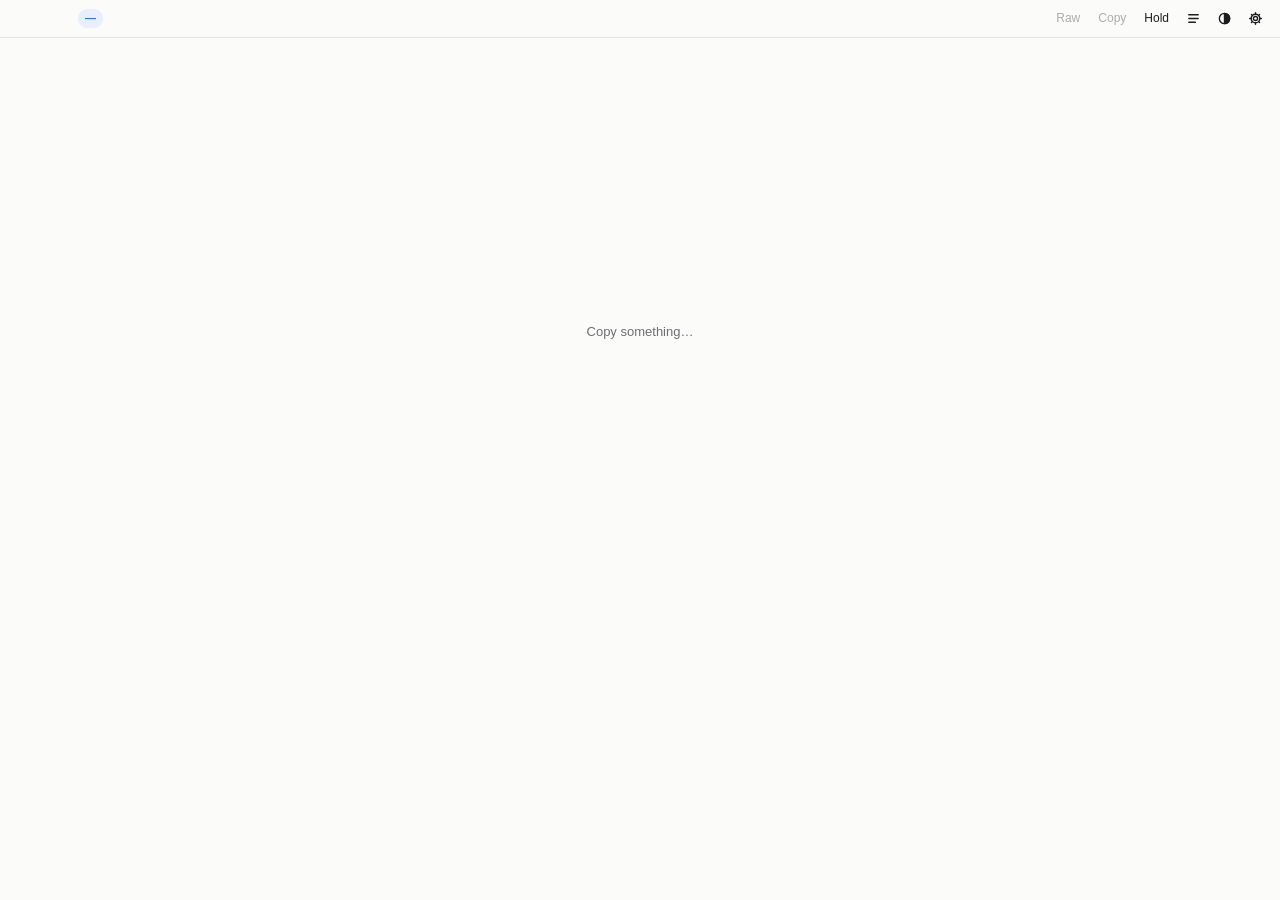
==== commit 5e184660: "UI review 1: shared button system, tokens, focus, Translation tab shell, clear confirm, tab keys - a" ====
--- a/Resources/index.html
+++ b/Resources/index.html
@@ -1,245 +1,104 @@
 <!doctype html>
-<html lang="he">
+<html lang="en" dir="ltr">
 <head>
 <meta charset="utf-8">
 <meta name="viewport" content="width=device-width, initial-scale=1">
 <title>Clipboard Monitor</title>
 <link rel="stylesheet" href="hljs.css">
-<style>
-  :root {
-    --bg: #fbfbfa; --fg: #1d1d1f; --muted: #6e6e73; --line: #e3e3e0; --panel: #f1f1ef;
-    --code-bg: #f3f3f1; --accent: #2f6fde; --chip: #e8eefb; --warn: #b35c00;
-    color-scheme: light dark;
-  }
-  @media (prefers-color-scheme: dark) {
-    :root { --bg: #1c1c1e; --fg: #ececec; --muted: #9a9aa0; --line: #343437; --panel: #242427;
-      --code-bg: #2a2a2d; --accent: #6ea0ff; --chip: #26324a; --warn: #ffb35c; }
-  }
-  * { box-sizing: border-box; }
-  html, body { margin: 0; height: 100%; background: var(--bg); color: var(--fg);
-    font: 15px/1.6 -apple-system, BlinkMacSystemFont, "SF Pro Text", "Arial Hebrew", sans-serif; }
-  body { display: flex; flex-direction: column; overflow: hidden; }
-
-  /* Title-bar area: the window uses a transparent full-size title bar, so leave room for the traffic lights. */
-  header { flex: none; display: flex; align-items: center; gap: 2px; height: 38px; padding: 0 var(--pad-r, 10px) 0 var(--pad-l, 78px);
-    border-bottom: 1px solid var(--line); -webkit-user-select: none; user-select: none; direction: ltr; }
-  header .meta { flex: 1; min-width: 0; display: flex; align-items: center; gap: 6px; margin-inline-end: 4px; font-size: 12px; color: var(--muted);
-    white-space: nowrap; overflow: hidden; text-overflow: ellipsis; }
-  .chip { font-size: 11px; padding: 1px 7px; border-radius: 9px; background: var(--chip); color: var(--accent); font-weight: 600; }
-  .chip.paused { background: transparent; color: var(--warn); border: 1px solid currentColor; }
-  button { font: inherit; font-size: 12px; color: var(--fg); background: transparent; border: 1px solid transparent;
-    border-radius: 6px; padding: 3px 7px; cursor: default; }
-  button:hover { background: var(--panel); border-color: var(--line); }
-  button.on { color: var(--accent); border-color: var(--accent); }
-
-  main { flex: 1; display: flex; min-height: 0; }
-  #content { flex: 1; overflow: auto; padding: 14px 18px 40px; overflow-wrap: anywhere; }
-  #history { flex: none; width: 210px; border-inline-start: 1px solid var(--line); overflow: auto; background: var(--panel);
-    display: none; direction: ltr; }
-  body.show-history #history { display: block; }
-  #history .item { padding: 7px 10px; border-bottom: 1px solid var(--line); font-size: 12px; line-height: 1.4; cursor: default; }
-  #history .item:hover { background: var(--bg); }
-  #history .item.sel { background: var(--chip); }
-  #history .item .t { display: -webkit-box; -webkit-line-clamp: 2; -webkit-box-orient: vertical; overflow: hidden;
-    unicode-bidi: plaintext; text-align: start; }
-  #history .item .s { color: var(--muted); font-size: 10.5px; margin-top: 2px; }
-
-  .empty { color: var(--muted); text-align: center; margin-top: 30vh; font-size: 13px; }
-
-  /* Plain text: one block per line, direction decided per line by the shared engine. */
-  .plain .line { white-space: pre-wrap; min-height: 1.6em; }
-
-  /* Markdown */
-  .md > :first-child { margin-top: 0; }
-  .md h1, .md h2, .md h3, .md h4 { line-height: 1.3; margin: 1.1em 0 .45em; }
-  .md h1 { font-size: 1.55em; } .md h2 { font-size: 1.3em; } .md h3 { font-size: 1.12em; }
-  .md h1, .md h2 { padding-bottom: .2em; border-bottom: 1px solid var(--line); }
-  .md p { margin: .55em 0; }
-  .md ul, .md ol { margin: .4em 0; padding-inline-start: 1.6em; padding-inline-end: 0; }
-  .md :is(ul, ol)[dir="rtl"] { padding-right: 1.6em; padding-left: 0; }
-  .md :is(ul, ol)[dir="ltr"] { padding-left: 1.6em; padding-right: 0; }
-  .md li { margin: .15em 0; }
-  .md blockquote { margin: .6em 0; padding: .1em 1em; color: var(--muted); border-inline-start: 3px solid var(--line); }
-  .md a { color: var(--accent); text-decoration: none; }
-  .md a:hover { text-decoration: underline; }
-  .md hr { border: 0; border-top: 1px solid var(--line); margin: 1.2em 0; }
-  .md img { max-width: 100%; }
-  .md table { border-collapse: collapse; margin: .7em 0; display: block; overflow-x: auto; max-width: 100%; }
-  .md th, .md td { border: 1px solid var(--line); padding: 4px 9px; }
-  .md th { background: var(--panel); }
-  .md input[type=checkbox] { margin: 0 .35em; vertical-align: middle; }
-  code, pre, kbd { font-family: ui-monospace, "SF Mono", Menlo, monospace; font-size: .88em; }
-  :not(pre) > code { background: var(--code-bg); padding: .1em .35em; border-radius: 4px; }
-  pre { background: var(--code-bg); padding: 10px 12px; border-radius: 7px; overflow-x: auto; line-height: 1.45;
-    direction: ltr; text-align: left; white-space: pre; }
-
-  .raw { white-space: pre-wrap; unicode-bidi: plaintext; text-align: start; font-family: ui-monospace, "SF Mono", Menlo, monospace; font-size: .88em; }
-  .imgwrap img { max-width: 100%; border-radius: 6px; border: 1px solid var(--line); background:
-    repeating-conic-gradient(#8881 0 25%, transparent 0 50%) 50% / 16px 16px; }
-  .note { color: var(--muted); font-size: 13px; }
-  #search { position: sticky; top: 0; z-index: 1; display: block; width: 100%; padding: 6px 9px; border: 0;
-    border-bottom: 1px solid var(--line); background: var(--panel); color: var(--fg); font: inherit; font-size: 12px;
-    outline: none; unicode-bidi: plaintext; text-align: start; }
-  #history .none { padding: 10px; color: var(--muted); font-size: 12px; }
-  .toast { position: fixed; bottom: 14px; left: 50%; transform: translateX(-50%); background: var(--fg); color: var(--bg);
-    font-size: 12px; padding: 5px 12px; border-radius: 12px; opacity: 0; transition: opacity .2s; pointer-events: none; }
-  .toast.show { opacity: .92; }
-  header { margin-top: var(--pad-t, 0px); }
-  body { font-family: var(--font, -apple-system, BlinkMacSystemFont, "SF Pro Text", "Arial Hebrew", sans-serif); }
-  .chip.held { background: transparent; color: var(--accent); border: 1px solid currentColor; }
-  button.icon { padding: 3px 6px; line-height: 0; }
-  button:disabled { opacity: .35; }
-
-  /* Settings panel: an overlay over the content area of this window. */
-  #settings { position: absolute; inset: 0; top: calc(38px + var(--pad-t, 0px)); background: var(--bg); overflow: auto;
-    padding: 14px 18px 30px; display: none; direction: ltr; z-index: 5; }
-  body.show-settings #settings { display: block; }
-  #settings h2 { font-size: 15px; margin: 0 0 10px; display: flex; align-items: center; }
-  #settings h2 .x { margin-left: auto; }
-  #settings h3 { font-size: 11px; text-transform: uppercase; letter-spacing: .06em; color: var(--muted); margin: 18px 0 6px; }
-  #settings .row { display: flex; align-items: center; gap: 10px; padding: 7px 0; border-bottom: 1px solid var(--line); font-size: 13px; }
-  #settings .row > span { flex: 1; min-width: 0; }
-  #settings .row small { display: block; color: var(--muted); font-size: 11.5px; line-height: 1.35; }
-  #settings select, #settings input[type=text], #settings textarea { font: inherit; font-size: 12.5px; color: var(--fg);
-    background: var(--panel); border: 1px solid var(--line); border-radius: 6px; padding: 3px 6px; }
-  #settings textarea { width: 100%; min-height: 44px; resize: vertical; margin-top: 4px; }
-  #settings .seg { display: inline-flex; border: 1px solid var(--line); border-radius: 7px; overflow: hidden; }
-  #settings .seg button { border: 0; border-radius: 0; padding: 3px 10px; }
-  #settings .seg button.on { background: var(--accent); color: #fff; }
-  #settings input[type=range] { width: 120px; }
-  #settings .switch { appearance: none; -webkit-appearance: none; width: 34px; height: 20px; border-radius: 10px;
-    background: var(--line); position: relative; flex: none; transition: background .15s; margin: 0; }
-  #settings .switch::after { content: ""; position: absolute; top: 2px; left: 2px; width: 16px; height: 16px; border-radius: 50%;
-    background: #fff; box-shadow: 0 1px 2px #0004; transition: left .15s; }
-  #settings .switch:checked { background: var(--accent); }
-  #settings .switch:checked::after { left: 16px; }
-  #settings .danger { color: #d33; border-color: var(--line); }
-
-  /* History: pinned section, hover actions */
-  #history .sec { padding: 8px 10px 3px; font-size: 10.5px; text-transform: uppercase; letter-spacing: .06em; color: var(--muted); }
-  #history .item { position: relative; }
-  #history .item .acts { position: absolute; top: 4px; right: 4px; display: none; gap: 2px; background: var(--bg);
-    border: 1px solid var(--line); border-radius: 6px; padding: 1px; }
-  #history .item:hover .acts { display: flex; }
-  #history .item .acts button { padding: 2px 4px; line-height: 0; border-radius: 4px; }
-  #history .item.pinned .pin-mark { color: var(--accent); margin-inline-end: 4px; }
-
-  /* Right-click menu */
-  #ctx { position: fixed; z-index: 20; min-width: 190px; padding: 4px; border-radius: 8px; background: var(--panel);
-    border: 1px solid var(--line); box-shadow: 0 8px 28px #0003; display: none; direction: ltr; font-size: 13px; }
-  #ctx.show { display: block; }
-  #ctx .mi { display: flex; align-items: center; gap: 8px; padding: 4px 10px; border-radius: 5px; cursor: default; white-space: nowrap; }
-  #ctx .mi:hover { background: var(--accent); color: #fff; }
-  #ctx .mi kbd { margin-left: auto; opacity: .6; font-family: inherit; font-size: 11.5px; }
-  #ctx .mi.danger { color: #d33; }
-  #ctx .mi.danger:hover { background: #d33; color: #fff; }
-  #ctx hr { border: 0; border-top: 1px solid var(--line); margin: 4px 6px; }
-
-  /* Action bar, smart cards, diff */
-  .actions { display: flex; align-items: center; flex-wrap: wrap; gap: 6px; margin: -4px 0 10px; direction: ltr; }
-  .actions button, .row-btns button { border-color: var(--line); background: var(--panel); }
-  .actions button.on { color: var(--accent); border-color: var(--accent); }
-  .card { margin: 12px 0; padding: 10px 12px; border: 1px solid var(--line); border-radius: 9px; background: var(--panel);
-    direction: ltr; text-align: left; font-size: 13px; }
-  .card.warn { border-color: var(--warn); }
-  .card-title { font-size: 10.5px; text-transform: uppercase; letter-spacing: .06em; color: var(--muted); margin-bottom: 6px; font-weight: 600; }
-  .card .sub { font-size: 11px; color: var(--muted); margin: 10px 0 3px; font-weight: 600; }
-  .card .big { font-size: 16px; font-weight: 600; unicode-bidi: plaintext; text-align: start; }
-  .card .note { margin: 4px 0; }
-  .kv { border-collapse: collapse; width: 100%; }
-  .kv th { text-align: left; color: var(--muted); font-weight: 500; padding: 2px 12px 2px 0; white-space: nowrap; vertical-align: top; width: 1%; }
-  .kv td { padding: 2px 0; font-family: ui-monospace, "SF Mono", Menlo, monospace; font-size: 12px; word-break: break-all; unicode-bidi: plaintext; }
-  .kv td.copy:hover { color: var(--accent); cursor: pointer; }
-  .badge { display: inline-block; font-size: 12px; font-weight: 600; padding: 1px 8px; border-radius: 9px; margin-bottom: 6px; }
-  .badge.good { background: #2e9e5b22; color: #2e9e5b; } .badge.bad { background: #d3333322; color: #d33; }
-  .swatch { height: 56px; border-radius: 7px; border: 1px solid var(--line); margin-bottom: 8px;
-    box-shadow: inset 0 0 0 100px transparent; }
-  .row-btns { display: flex; gap: 6px; align-items: center; margin-top: 8px; flex-wrap: wrap; }
-  .jq { flex: 1; min-width: 140px; font: 12px ui-monospace, "SF Mono", Menlo, monospace; color: var(--fg); background: var(--bg);
-    border: 1px solid var(--line); border-radius: 6px; padding: 4px 7px; outline: none; }
-  .jq:focus { border-color: var(--accent); }
-  .jtree { margin-top: 8px; font: 12.5px/1.55 ui-monospace, "SF Mono", Menlo, monospace; overflow-x: auto; }
-  .jnode > summary { cursor: default; color: var(--muted); list-style: revert; }
-  .jnode .jrow { padding-left: 18px; white-space: pre-wrap; word-break: break-word; }
-  .jkey { color: #a0479b; } .j-string { color: #2a7a3b; unicode-bidi: plaintext; } .j-number { color: #1f5fbf; }
-  .j-boolean, .j-null { color: #b35c00; }
-  @media (prefers-color-scheme: dark) { .jkey { color: #e08ad6; } .j-string { color: #8fd18f; } .j-number { color: #7fb0ff; } .j-boolean, .j-null { color: #ffb35c; } }
-  .decoded { white-space: pre-wrap; unicode-bidi: plaintext; text-align: start; font-family: ui-monospace, "SF Mono", Menlo, monospace; font-size: 12px; }
-  .preview { margin-top: 8px; }
-  .preview img { max-width: 100%; max-height: 180px; border-radius: 6px; display: block; margin-bottom: 6px; }
-  .preview .ptitle { font-weight: 600; font-size: 14px; unicode-bidi: plaintext; text-align: start; }
-  .preview .pdesc { color: var(--muted); unicode-bidi: plaintext; text-align: start; }
-  .diffhead { display: flex; align-items: center; gap: 8px; margin-bottom: 10px; direction: ltr; font-size: 12px; }
-  .diffhead .note { flex: 1; min-width: 0; overflow: hidden; text-overflow: ellipsis; white-space: nowrap; }
-  .diffhead .stat { font: 12px ui-monospace, "SF Mono", Menlo, monospace; color: var(--muted); }
-  .diff { font-size: 14px; border: 1px solid var(--line); border-radius: 8px; overflow: hidden; }
-  .diff .line { white-space: pre-wrap; min-height: 1.6em; padding: 0 10px 0 22px; position: relative; }
-  .diff .line::before { position: absolute; left: 7px; color: var(--muted); font-family: ui-monospace, Menlo, monospace; }
-  .diff .line.al { background: #2e9e5b1c; } .diff .line.al::before { content: "+"; color: #2e9e5b; }
-  .diff .line.dl { background: #d333331a; } .diff .line.dl::before { content: "−"; color: #d33; }
-  .diff .line.eq { color: var(--muted); }
-  .wadd { background: #2e9e5b44; border-radius: 3px; } .wdel { background: #d3333340; border-radius: 3px; text-decoration: line-through; text-decoration-color: #d3333399; }
-  #history .item.cmp { box-shadow: inset 3px 0 0 var(--accent); }
-  body.picking #history .item:hover { background: var(--chip); }
-  body.picking #history { box-shadow: inset 0 0 0 2px var(--accent); }
-</style>
+<link rel="stylesheet" href="app.css">
+<link rel="stylesheet" href="settings-features.css">
+<link rel="stylesheet" href="settings-translate.css">
+<link rel="stylesheet" href="settings-ai.css">
+<link rel="stylesheet" href="settings-about.css">
 </head>
 <body>
 <header>
-  <div class="meta"><span id="kind" class="chip">—</span><span id="paused" class="chip paused" hidden>Paused</span><span id="src"></span></div>
-  <button id="b-raw" title="Raw / rendered (⌘R)">Raw</button>
-  <button id="b-copy" title="Copy shown item back to the clipboard">Copy</button>
-  <button id="b-rtl" title="Copy with Hebrew lines wrapped in RLI…PDI, for pasting into apps without RTL support (⇧⌘C)">Copy RTL</button>
-  <button id="b-hold" title="Hold this item: this window stops following the clipboard (⌘L)">Hold</button>
-  <button id="b-hist" class="icon" title="History (⌘Y)"><svg width="15" height="15" viewBox="0 0 16 16" fill="none" stroke="currentColor" stroke-width="1.5" stroke-linecap="round" stroke-linejoin="round" aria-hidden="true"><path d="M3 4h10M3 8h10M3 12h7"/></svg></button>
-  <button id="b-theme" class="icon" title="Appearance: System / Light / Dark"><svg width="15" height="15" viewBox="0 0 16 16" fill="none" stroke="currentColor" stroke-width="1.5" stroke-linecap="round" stroke-linejoin="round" aria-hidden="true"><circle cx="8" cy="8" r="5.5"/><path d="M8 2.5v11a5.5 5.5 0 0 0 0-11z" fill="currentColor"/></svg></button>
-  <button id="b-settings" class="icon" title="Settings (⌘,)"><svg width="15" height="15" viewBox="0 0 16 16" fill="none" stroke="currentColor" stroke-width="1.5" stroke-linecap="round" stroke-linejoin="round" aria-hidden="true"><circle cx="8" cy="8" r="2.2"/><path d="M8 1.8v1.6M8 12.6v1.6M1.8 8h1.6M12.6 8h1.6M3.6 3.6l1.1 1.1M11.3 11.3l1.1 1.1M3.6 12.4l1.1-1.1M11.3 4.7l1.1-1.1"/><circle cx="8" cy="8" r="4.6"/></svg></button>
+  <div class="meta"><span id="kind" class="chip">—</span><span id="paused" class="chip paused" hidden data-i18n="header.paused">Paused</span><span id="src"></span></div>
+  <!-- Text buttons; under 520px wide they show only the icon (app.css). Labels live in .lbl so I18N.apply keeps the svg;
+       settings.js mirrors each label into aria-label (data-i18n-aria). -->
+  <button id="b-raw" class="hbtn" data-i18n-title="header.raw.title" data-i18n-aria="header.raw"><svg class="ic" width="15" height="15" viewBox="0 0 16 16" fill="none" stroke="currentColor" stroke-width="1.5" stroke-linecap="round" stroke-linejoin="round" aria-hidden="true"><path d="M5.5 4.5 2 8l3.5 3.5M10.5 4.5 14 8l-3.5 3.5"/></svg><span class="lbl" data-i18n="header.raw">Raw</span></button>
+  <button id="b-copy" class="hbtn" data-i18n-title="header.copy.title" data-i18n-aria="header.copy"><svg class="ic" width="15" height="15" viewBox="0 0 16 16" fill="none" stroke="currentColor" stroke-width="1.5" stroke-linecap="round" stroke-linejoin="round" aria-hidden="true"><rect x="5.5" y="5.5" width="8" height="8" rx="1.5"/><path d="M10.5 5.5v-1A1.5 1.5 0 0 0 9 3H4a1.5 1.5 0 0 0-1.5 1.5V9A1.5 1.5 0 0 0 4 10.5h1.5"/></svg><span class="lbl" data-i18n="header.copy">Copy</span></button>
+  <button id="b-rtl" class="hbtn" data-i18n-title="header.copyRtl.title" data-i18n-aria="header.copyRtl"><svg class="ic" width="15" height="15" viewBox="0 0 16 16" fill="none" stroke="currentColor" stroke-width="1.5" stroke-linecap="round" stroke-linejoin="round" aria-hidden="true"><path d="M7.5 4h6.5M9.5 8h4.5M7.5 12h6.5M5.5 8H1.5M3 6.5 1.5 8 3 9.5"/></svg><span class="lbl" data-i18n="header.copyRtl">Copy RTL</span></button>
+  <button id="b-hold" class="hbtn" data-i18n-title="header.hold.title" data-i18n-aria="header.hold"><svg class="ic" width="15" height="15" viewBox="0 0 16 16" fill="none" stroke="currentColor" stroke-width="1.5" stroke-linecap="round" stroke-linejoin="round" aria-hidden="true"><rect x="3.5" y="7" width="9" height="6.5" rx="1.5"/><path d="M5.5 7V5a2.5 2.5 0 0 1 5 0v2"/></svg><span class="lbl" data-i18n="header.hold">Hold</span></button>
+  <button id="b-hist" class="icon" data-i18n-title="header.history.title"><svg width="15" height="15" viewBox="0 0 16 16" fill="none" stroke="currentColor" stroke-width="1.5" stroke-linecap="round" stroke-linejoin="round" aria-hidden="true"><path d="M3 4h10M3 8h10M3 12h7"/></svg></button>
+  <button id="b-theme" class="icon" data-i18n-title="header.theme.title"><svg width="15" height="15" viewBox="0 0 16 16" fill="none" stroke="currentColor" stroke-width="1.5" stroke-linecap="round" stroke-linejoin="round" aria-hidden="true"><circle cx="8" cy="8" r="5.5"/><path d="M8 2.5v11a5.5 5.5 0 0 0 0-11z" fill="currentColor"/></svg></button>
+  <button id="b-settings" class="icon" data-i18n-title="header.settings.title"><svg width="15" height="15" viewBox="0 0 16 16" fill="none" stroke="currentColor" stroke-width="1.5" stroke-linecap="round" stroke-linejoin="round" aria-hidden="true"><circle cx="8" cy="8" r="2.2"/><path d="M8 1.8v1.6M8 12.6v1.6M1.8 8h1.6M12.6 8h1.6M3.6 3.6l1.1 1.1M11.3 11.3l1.1 1.1M3.6 12.4l1.1-1.1M11.3 4.7l1.1-1.1"/><circle cx="8" cy="8" r="4.6"/></svg></button>
 </header>
 <main>
-  <div id="content"><div class="empty">Copy something…</div></div>
-  <aside id="history"><input id="search" type="search" placeholder="Search history…"><div id="hlist"></div></aside>
+  <div id="content"><div class="empty" data-i18n="empty.copy">Copy something…</div></div>
+  <aside id="history"><input id="search" type="search" data-i18n-placeholder="history.search"><div id="hlist"></div></aside>
 </main>
 
+<!-- Settings: a tab bar and one panel per tab. Tabs features / translate / ai / about are filled by settings-*.js via CM.registerTab. -->
 <section id="settings">
-  <h2>Settings <button class="x" id="s-close" title="Close (Esc)">Done</button></h2>
+  <div class="s-head">
+    <h2 data-i18n="settings.title">Settings</h2>
+    <button class="x btn primary" id="s-close" data-i18n="settings.done" data-i18n-title="settings.done.title">Done</button>
+  </div>
+  <nav class="tabs" role="tablist">
+    <button role="tab" data-tab="general" data-i18n="settings.tab.general">General</button>
+    <button role="tab" data-tab="content" data-i18n="settings.tab.content">Content</button>
+    <button role="tab" data-tab="history" data-i18n="settings.tab.history">History</button>
+    <button role="tab" data-tab="features" data-i18n="settings.tab.features">Features</button>
+    <button role="tab" data-tab="translate" data-i18n="settings.tab.translate">Translation</button>
+    <button role="tab" data-tab="ai" data-i18n="settings.tab.ai">AI</button>
+    <button role="tab" data-tab="about" data-i18n="settings.tab.about">About</button>
+  </nav>
 
-  <h3>Appearance</h3>
-  <div class="row"><span>Theme</span><div class="seg" data-key="theme">
-    <button data-v="system">System</button><button data-v="light">Light</button><button data-v="dark">Dark</button></div></div>
-  <div class="row"><span>Font</span><select data-key="font">
-    <option value="system">System</option><option value="rounded">Rounded</option><option value="serif">Serif</option><option value="mono">Monospaced</option></select></div>
-  <div class="row"><span>Text size <small id="zoom-label"></small></span><input type="range" data-key="zoom" min="0.6" max="2" step="0.05"></div>
+  <div class="tab-panel" data-tab="general" role="tabpanel">
+    <h3 data-i18n="settings.general.language">Language</h3>
+    <div class="row"><span><span data-i18n="settings.general.uiLang">Interface language</span><small data-i18n="settings.general.uiLang.hint">System follows the macOS language.</small></span>
+      <select data-key="uiLang"><option value="system" data-i18n="settings.general.uiLang.system">System</option><option value="he">עברית</option><option value="en">English</option></select></div>
 
-  <h3>Window</h3>
-  <div class="row"><span>Always on top</span><input type="checkbox" class="switch" data-key="onTop"></div>
-  <div class="row"><span>Show on all desktops</span><input type="checkbox" class="switch" data-key="allSpaces"></div>
-  <div class="row"><span>New monitor <small>Each window or tab follows the clipboard on its own; use Hold to keep one on a single item.</small></span>
-    <button id="s-newwin">New window ⌘N</button><button id="s-newtab">New tab ⌘T</button></div>
+    <h3 data-i18n="settings.general.appearance">Appearance</h3>
+    <div class="row"><span data-i18n="settings.general.theme">Theme</span><div class="seg" data-key="theme">
+      <button data-v="system" data-i18n="settings.general.theme.system">System</button><button data-v="light" data-i18n="settings.general.theme.light">Light</button><button data-v="dark" data-i18n="settings.general.theme.dark">Dark</button></div></div>
+    <div class="row"><span data-i18n="settings.general.font">Font</span><select data-key="font">
+      <option value="system" data-i18n="settings.general.font.system">System</option><option value="rounded" data-i18n="settings.general.font.rounded">Rounded</option><option value="serif" data-i18n="settings.general.font.serif">Serif</option><option value="mono" data-i18n="settings.general.font.mono">Monospaced</option></select></div>
+    <div class="row"><span><span data-i18n="settings.general.zoom">Text size</span> <small id="zoom-label"></small></span><input type="range" data-key="zoom" min="0.6" max="2" step="0.05"></div>
 
-  <h3>Startup &amp; shortcut</h3>
-  <div class="row" id="row-login"><span>Launch at login</span><input type="checkbox" class="switch" data-key="loginItem"></div>
-  <div class="row"><span>Show / hide shortcut <small>Works from any app.</small></span><select data-key="hotkey">
-    <option value="ctrl-opt-v">⌃⌥V</option><option value="ctrl-opt-cmd-v">⌃⌥⌘V</option><option value="ctrl-shift-v">⌃⇧V</option>
-    <option value="ctrl-opt-space">⌃⌥Space</option><option value="off">Off</option></select></div>
+    <h3 data-i18n="settings.general.window">Window</h3>
+    <div class="row"><span data-i18n="settings.general.onTop">Always on top</span><input type="checkbox" class="switch" data-key="onTop"></div>
+    <div class="row"><span data-i18n="settings.general.allSpaces">Show on all desktops</span><input type="checkbox" class="switch" data-key="allSpaces"></div>
+    <div class="row"><span><span data-i18n="settings.general.newMonitor">New monitor</span><small data-i18n="settings.general.newMonitor.hint">Each window or tab follows the clipboard on its own; use Hold to keep one on a single item.</small></span>
+      <button id="s-newwin"><span data-i18n="settings.general.newWindow">New window</span> <kbd dir="ltr">⌘N</kbd></button><button id="s-newtab"><span data-i18n="settings.general.newTab">New tab</span> <kbd dir="ltr">⌘T</kbd></button></div>
 
-  <h3>Content</h3>
-  <div class="row"><span>Render Markdown</span><input type="checkbox" class="switch" data-key="markdown"></div>
-  <div class="row"><span>Render rich text from web pages</span><input type="checkbox" class="switch" data-key="rich"></div>
-  <div class="row"><span>Syntax highlighting in code</span><input type="checkbox" class="switch" data-key="highlight"></div>
-  <div class="row"><span>Show copied images</span><input type="checkbox" class="switch" data-key="images"></div>
+    <h3 data-i18n="settings.general.startup">Startup &amp; shortcut</h3>
+    <div class="row" id="row-login"><span data-i18n="settings.general.loginItem">Launch at login</span><input type="checkbox" class="switch" data-key="loginItem"></div>
+    <div class="row"><span><span data-i18n="settings.general.hotkey">Show / hide shortcut</span><small data-i18n="settings.general.hotkey.hint">Works from any app.</small></span><select data-key="hotkey" dir="ltr">
+      <option value="ctrl-opt-v">⌃⌥V</option><option value="ctrl-opt-cmd-v">⌃⌥⌘V</option><option value="ctrl-shift-v">⌃⇧V</option>
+      <option value="ctrl-opt-space">⌃⌥Space</option><option value="off" data-i18n="settings.general.hotkey.off">Off</option></select></div>
+  </div>
 
-  <h3>Direction (BiDi)</h3>
-  <div class="row"><span>Detection <small>Majority: a line is RTL when enough of its letters are Hebrew. First letter: the browser's own dir=auto rule.</small></span>
-    <select data-key="detect"><option value="majority">Majority</option><option value="first-strong">First letter</option></select></div>
-  <div class="row" id="row-ratio"><span>Hebrew share for RTL <small id="ratio-label"></small></span><input type="range" data-key="ratio" min="0.1" max="0.7" step="0.05"></div>
+  <div class="tab-panel" data-tab="content" role="tabpanel">
+    <h3 data-i18n="settings.content.rendering">Rendering</h3>
+    <div class="row"><span data-i18n="settings.content.markdown">Render Markdown</span><input type="checkbox" class="switch" data-key="markdown"></div>
+    <div class="row"><span data-i18n="settings.content.rich">Render rich text from web pages</span><input type="checkbox" class="switch" data-key="rich"></div>
+    <div class="row"><span data-i18n="settings.content.highlight">Syntax highlighting in code</span><input type="checkbox" class="switch" data-key="highlight"></div>
+    <div class="row"><span data-i18n="settings.content.images">Show copied images</span><input type="checkbox" class="switch" data-key="images"></div>
 
-  <h3>History &amp; privacy</h3>
-  <div class="row"><span>Keep history after quit <small>Saved only on this Mac. Password-manager items are never shown or saved.</small></span><input type="checkbox" class="switch" data-key="keepHistory"></div>
-  <div class="row"><span>History size</span><select data-key="maxHistory">
-    <option value="20">20</option><option value="50">50</option><option value="100">100</option><option value="200">200</option></select></div>
-  <div class="row" style="display:block"><span>Ignore copies from these apps <small>App names or bundle IDs, comma separated (e.g. 1Password, Keychain Access).</small></span>
-    <textarea data-key="ignoredApps" spellcheck="false"></textarea></div>
-  <div class="row"><span>Clear history in all windows</span><button class="danger" id="s-clear">Clear</button></div>
+    <h3 data-i18n="settings.content.bidi">Direction (BiDi)</h3>
+    <div class="row"><span><span data-i18n="settings.content.detect">Detection</span><small data-i18n="settings.content.detect.hint">Majority: a line is RTL when enough of its letters are Hebrew. First letter: the browser's own dir=auto rule.</small></span>
+      <select data-key="detect"><option value="majority" data-i18n="settings.content.detect.majority">Majority</option><option value="first-strong" data-i18n="settings.content.detect.first">First letter</option></select></div>
+    <div class="row" id="row-ratio"><span><span data-i18n="settings.content.ratio">Hebrew share for RTL</span> <small id="ratio-label"></small></span><input type="range" data-key="ratio" min="0.1" max="0.7" step="0.05"></div>
+  </div>
+
+  <div class="tab-panel" data-tab="history" role="tabpanel">
+    <h3 data-i18n="settings.history.title">History &amp; privacy</h3>
+    <div class="row"><span><span data-i18n="settings.history.keep">Keep history after quit</span><small data-i18n="settings.history.keep.hint">Saved only on this Mac. Password-manager items are never shown or saved.</small></span><input type="checkbox" class="switch" data-key="keepHistory"></div>
+    <div class="row"><span data-i18n="settings.history.size">History size</span><select data-key="maxHistory">
+      <option value="20">20</option><option value="50">50</option><option value="100">100</option><option value="200">200</option></select></div>
+    <div class="row" style="display:block"><span><span data-i18n="settings.history.ignored">Ignore copies from these apps</span><small data-i18n="settings.history.ignored.hint">App names or bundle IDs, comma separated (e.g. 1Password, Keychain Access).</small></span>
+      <textarea class="ltr" dir="ltr" data-key="ignoredApps" spellcheck="false"></textarea></div>
+    <div class="row" id="row-clear"><span data-i18n="settings.history.clear">Clear history in all windows (pinned items stay)</span><button class="btn danger" id="s-clear" data-i18n="settings.history.clear.button">Clear</button></div>
+    <div class="confirm" id="s-clear-confirm" role="group" aria-labelledby="s-clear-msg" hidden><span id="s-clear-msg" data-i18n="settings.history.clear.confirm">Clear history? Pinned items stay.</span>
+      <button class="btn danger primary" id="s-clear-yes" data-i18n="settings.history.clear.yes">Clear history</button><button class="btn" id="s-clear-no" data-i18n="settings.history.clear.cancel">Cancel</button></div>
+  </div>
+
+  <div class="tab-panel" data-tab="features" role="tabpanel"></div>
+  <div class="tab-panel" data-tab="translate" role="tabpanel"></div>
+  <div class="tab-panel" data-tab="ai" role="tabpanel"></div>
+  <div class="tab-panel" data-tab="about" role="tabpanel"></div>
 </section>
 <div id="toast" class="toast"></div>
 <div id="ctx" role="menu"></div>
@@ -247,899 +106,15 @@
 <script src="marked.min.js"></script>
 <script src="highlight.min.js"></script>
 <script src="bidi-fix.js"></script>
-<script>
-(function () {
-  'use strict';
-  const $ = (s) => document.querySelector(s);
-  const native = (msg) => { try { window.webkit.messageHandlers.app.postMessage(msg); } catch (e) { (window.__sent = window.__sent || []).push(msg); } };
-  const MAX_SAVED_IMAGE = 400000; // data-URL chars; bigger images are shown but not kept across restarts
-
-  let S = { detect: 'majority', ratio: 0.3, rich: true, markdown: true, highlight: true, images: true, maxHistory: 50,
-            font: 'system', theme: 'system', zoom: 1, onTop: false, allSpaces: false, keepHistory: true, hotkey: 'ctrl-opt-v',
-            ignoredApps: '', loginItem: false, loginSupported: true };
-
-  // BiDi: majority detection per block (see toolkit README "Choosing the detection mode").
-  // Rich HTML from web pages often holds text directly in <div>s, so leaf divs count as blocks there.
-  const BIDI = {
-    blocks: 'p, h1, h2, h3, h4, h5, h6, blockquote, td, th, dd, dt, figcaption, .line, .decoded, ' +
-            '.rich div:not(:has(div, p, ul, ol, table, pre, h1, h2, h3, h4, blockquote))',
-    editors: '#search, #settings textarea', detect: 'majority', ratio: 0.3, align: true,
-    forceLtr: 'pre, kbd, samp', isolateInline: 'a, code, kbd, strong, em, b, i',
-  };
-  const detectDir = (t) => window.__bidiFix.detectDir(t, BIDI);
-  const FONTS = {
-    system: '-apple-system, BlinkMacSystemFont, "SF Pro Text", "Arial Hebrew", sans-serif',
-    rounded: 'ui-rounded, "SF Pro Rounded", -apple-system, "Arial Hebrew", sans-serif',
-    serif: 'ui-serif, "New York", "Times New Roman", "Taamey Frank CLM", serif',
-    mono: 'ui-monospace, "SF Mono", Menlo, monospace',
-  };
-
-  // ---- "Copy RTL": same rule as text/bidi_text.py wrap (isolate mode) -------------------------------
-  const CONTROLS = /[⁦-⁩‪-‮‎‏؜]/g;
-  const HEB = /[֐-׿יִ-ﭏ؀-ۿ]/;
-  const PREFIX = /^(\s*(?:[-*+]\s+|\d+[.)]\s+|>\s*|#{1,6}\s+|\|\s*)*)/;
-  function wrapRtl(text) {
-    let inFence = false; // code inside ``` fences stays untouched
-    return text.split('\n').map((line) => {
-      const clean = line.replace(CONTROLS, '');
-      if (/^\s*(```|~~~)/.test(clean)) { inFence = !inFence; return clean; }
-      if (inFence || !clean.trim() || !HEB.test(clean)) return clean;
-      const pre = clean.match(PREFIX)[0], body = clean.slice(pre.length);
-      return body.trim() ? pre + '⁧' + body + '⁩' : clean;
-    }).join('\n');
-  }
-
-  // ---- formats --------------------------------------------------------------------------------------
-  // Raw HTML inside Markdown is shown as text, never executed.
-  const esc = (s) => String(s).replace(/[&<>"]/g, (c) => ({ '&': '&amp;', '<': '&lt;', '>': '&gt;', '"': '&quot;' }[c]));
-  marked.use({ gfm: true, breaks: true, renderer: { html(token) { return esc(token.text || token.raw || ''); } } });
-
-  function looksLikeMarkdown(t) {
-    if (!/\n/.test(t) && !/^#{1,6}\s|\*\*.+\*\*|\[.+\]\(.+\)|`[^`]+`/.test(t)) return false;
-    let score = 0;
-    const rules = [
-      [/^#{1,6}\s+\S/m, 2], [/^```/m, 3], [/^\s{0,3}[-*+]\s+\S/m, 1], [/^\s{0,3}\d+[.)]\s+\S/m, 1],
-      [/\*\*[^*\n]+\*\*|__[^_\n]+__/, 1], [/\[[^\]\n]+\]\([^)\s]+\)/, 2], [/^\s{0,3}>\s/m, 1],
-      [/^\|?.*\|.*\n\|?\s*:?-{3,}/m, 3], [/`[^`\n]+`/, 1], [/^\s*[-*_]{3,}\s*$/m, 1], [/^\s*- \[[ xX]\]/m, 2],
-    ];
-    for (const [re, w] of rules) if (re.test(t)) score += w;
-    return score >= 2;
-  }
-  function looksLikeJson(t) {
-    const s = t.trim();
-    if (!/^[\[{]/.test(s)) return null;
-    try { return JSON.stringify(JSON.parse(s), null, 2); } catch (e) { return null; }
-  }
-  // Rich HTML is worth showing only when it carries document structure. Code editors (VS Code etc.)
-  // put styled <div>/<span> soup on the clipboard; the plain text is the better view for those.
-  const STRUCTURAL = /<(p|h[1-6]|ul|ol|li|table|a\s|strong|em|blockquote|img)\b/i;
-
-  function classify(item) {
-    if (item.kind !== 'text') return item.kind;
-    if (S.rich && item.html && STRUCTURAL.test(item.html)) return 'rich';
-    if (looksLikeJson(item.text)) return 'json';
-    if (S.markdown && looksLikeMarkdown(item.text)) return 'markdown';
-    return 'text';
-  }
-
-  function sanitize(html) {
-    const doc = new DOMParser().parseFromString(html, 'text/html');
-    doc.querySelectorAll('script, style, link, meta, title, base, iframe, frame, object, embed, form, input, button, select, textarea, noscript, template, svg, math')
-      .forEach((n) => n.remove());
-    doc.body.querySelectorAll('*').forEach((el) => {
-      for (const a of [...el.attributes]) {
-        const n = a.name.toLowerCase();
-        const keep = ['href', 'src', 'alt', 'title', 'colspan', 'rowspan', 'start'].includes(n);
-        if (!keep || ((n === 'href' || n === 'src') && /^\s*(javascript|vbscript|data:(?!image\/))/i.test(a.value))) el.removeAttribute(a.name);
-      }
-    });
-    return doc.body.innerHTML;
-  }
-
-  function highlight(root) {
-    if (!S.highlight) return;
-    root.querySelectorAll('pre code').forEach((code) => {
-      if (code.textContent.length > 30000) return;
-      const lang = (code.className.match(/language-([\w+#-]+)/) || [])[1];
-      try {
-        if (lang && hljs.getLanguage(lang)) hljs.highlightElement(code);
-        else {
-          const r = hljs.highlightAuto(code.textContent);
-          if (r.relevance >= 5) { code.innerHTML = r.value; code.classList.add('hljs'); }
-        }
-      } catch (e) { /* leave plain */ }
-    });
-  }
-
-  // Lists and tables take one direction from their whole text, so bullets stay on one side and
-  // column order is consistent; mixed items still render correctly inside that base direction.
-  function fixContainers(box) {
-    box.querySelectorAll('ul, ol').forEach((l) => l.setAttribute('dir', detectDir(l.innerText) || 'ltr'));
-    box.querySelectorAll('table').forEach((t) => t.setAttribute('dir', detectDir(t.innerText) || 'ltr'));
-    box.querySelectorAll('input[type=checkbox]').forEach((c) => c.setAttribute('disabled', ''));
-  }
-
-  function renderPlain(text) {
-    const box = document.createElement('div');
-    box.className = 'plain';
-    for (const line of text.replace(/\r\n?/g, '\n').split('\n')) {
-      const d = document.createElement('div');
-      d.className = 'line';
-      d.textContent = line;
-      box.appendChild(d);
-    }
-    return box;
-  }
-
-  // ---- state ----------------------------------------------------------------------------------------
-  let history = [];      // newest first: {kind, text?, html?, image?, app?, time, fmt}
-  let shownIndex = 0;
-  let raw = false;
-  let held = false;      // this window stays on the shown item instead of following the clipboard
-  let query = '';
-  let state = { paused: false };
-
-  // ---- smart actions by content type ---------------------------------------------------------------
-  const elt = (tag, cls, text) => { const e = document.createElement(tag); if (cls) e.className = cls; if (text != null) e.textContent = text; return e; };
-  const b64decode = (s) => {
-    const t = s.replace(/-/g, '+').replace(/_/g, '/');
-    const bin = atob(t + '==='.slice((t.length + 3) % 4));
-    return new TextDecoder('utf-8', { fatal: true }).decode(Uint8Array.from(bin, (ch) => ch.charCodeAt(0)));
-  };
-  const printable = (s) => s.length > 0 && (s.match(/[\x20-\x7E֐-׿\n\r\t -￿]/g) || []).length / s.length > 0.95;
-  const relTime = (ms) => {
-    const rtf = new Intl.RelativeTimeFormat('en', { numeric: 'auto' });
-    const d = (ms - Date.now()) / 1000, a = Math.abs(d);
-    for (const [u, sec] of [['year', 31536000], ['month', 2592000], ['day', 86400], ['hour', 3600], ['minute', 60]])
-      if (a >= sec) return rtf.format(Math.round(d / sec), u);
-    return rtf.format(Math.round(d), 'second');
-  };
-  const fullDate = (ms) => new Date(ms).toLocaleString('en-GB', { dateStyle: 'full', timeStyle: 'medium' });
-
-  // Each detector returns { title, build(card) } or null. Only single-token clips are inspected.
-  function detectSmart(item) {
-    const t = (item.text || '').trim();
-    if (!t || t.length > 200000) return null;
-    const single = !/\s/.test(t);
-    // JWT
-    if (single && /^[A-Za-z0-9_-]{8,}\.[A-Za-z0-9_-]{8,}\.[A-Za-z0-9_-]*$/.test(t)) {
-      try {
-        const [h, p] = t.split('.').slice(0, 2).map((x) => JSON.parse(b64decode(x)));
-        if (h && h.alg) return { title: 'JWT', build: (card) => {
-          const now = Date.now();
-          if (p.exp) {
-            const exp = p.exp * 1000;
-            card.appendChild(elt('div', 'badge ' + (exp < now ? 'bad' : 'good'), exp < now ? 'Expired ' + relTime(exp) : 'Valid, expires ' + relTime(exp)));
-          }
-          const kv = [['alg', h.alg], ['typ', h.typ]];
-          for (const k of ['iss', 'sub', 'aud']) if (p[k] != null) kv.push([k, String(p[k])]);
-          for (const k of ['iat', 'nbf', 'exp']) if (p[k]) kv.push([k, fullDate(p[k] * 1000)]);
-          card.appendChild(kvTable(kv));
-          card.appendChild(elt('div', 'sub', 'Header')); card.appendChild(jsonView(h));
-          card.appendChild(elt('div', 'sub', 'Payload')); card.appendChild(jsonView(p));
-          card.appendChild(elt('div', 'note', 'Signature is not verified.'));
-        } };
-      } catch (e) { /* not a JWT */ }
-    }
-    // URL
-    if (single && /^https?:\/\/[^\s]+$/i.test(t)) {
-      let u; try { u = new URL(t); } catch (e) { u = null; }
-      if (u) return { title: 'Link', build: (card) => {
-        const kv = [['host', u.host], ['path', decodeURIComponent(u.pathname)]];
-        if (u.hash) kv.push(['hash', decodeURIComponent(u.hash)]);
-        card.appendChild(kvTable(kv));
-        const params = [...u.searchParams];
-        if (params.length) { card.appendChild(elt('div', 'sub', 'Query parameters')); card.appendChild(kvTable(params)); }
-        const row = elt('div', 'row-btns');
-        const open = elt('button', '', 'Open'); open.onclick = () => native({ cmd: 'open', url: u.href });
-        const prev = elt('button', '', 'Load preview'); prev.onclick = () => { prev.dataset.loading = '1'; prev.disabled = true; prev.textContent = 'Loading…'; native({ cmd: 'preview', url: u.href }); };
-        row.append(open, prev); card.appendChild(row);
-        const slot = elt('div', 'preview'); slot.dataset.url = u.href; card.appendChild(slot);
-        if (previews[u.href]) fillPreview(slot, previews[u.href]);
-      } };
-    }
-    // Color
-    const col = parseColor(t);
-    if (col) return { title: 'Color', build: (card) => {
-      const sw = elt('div', 'swatch'); sw.style.background = t; card.appendChild(sw);
-      const [r, g, b, a] = col, [hh, ss, ll] = rgbToHsl(r, g, b);
-      const hex = '#' + [r, g, b].map((v) => v.toString(16).padStart(2, '0')).join('') + (a < 1 ? Math.round(a * 255).toString(16).padStart(2, '0') : '');
-      const vals = [['HEX', hex], ['RGB', a < 1 ? `rgba(${r}, ${g}, ${b}, ${+a.toFixed(3)})` : `rgb(${r}, ${g}, ${b})`],
-                    ['HSL', a < 1 ? `hsla(${hh}, ${ss}%, ${ll}%, ${+a.toFixed(3)})` : `hsl(${hh}, ${ss}%, ${ll}%)`],
-                    ['Swift', `Color(red: ${(r / 255).toFixed(3)}, green: ${(g / 255).toFixed(3)}, blue: ${(b / 255).toFixed(3)})`]];
-      card.appendChild(kvTable(vals, true));
-    } };
-    // Timestamp (Unix seconds / milliseconds, or ISO 8601)
-    let ms = null;
-    if (/^\d{10}$/.test(t)) ms = Number(t) * 1000;
-    else if (/^\d{13}$/.test(t)) ms = Number(t);
-    else if (/^\d{4}-\d{2}-\d{2}([T ]\d{2}:\d{2}(:\d{2}(\.\d+)?)?(Z|[+-]\d{2}:?\d{2})?)?$/.test(t)) ms = Date.parse(t);
-    if (ms && ms > Date.UTC(1990, 0) && ms < Date.UTC(2100, 0)) return { title: 'Date & time', build: (card) => {
-      card.appendChild(elt('div', 'big', fullDate(ms)));
-      card.appendChild(elt('div', 'note', relTime(ms)));
-      card.appendChild(kvTable([['UTC', new Date(ms).toISOString()], ['Unix (s)', String(Math.floor(ms / 1000))], ['Unix (ms)', String(ms)]], true));
-    } };
-    // JSON
-    if (item.fmt === 'json') return { title: 'JSON', build: (card) => jsonExplorer(card, JSON.parse(t)) };
-    // Base64 (only when it decodes to readable UTF-8)
-    if (single && t.length >= 12 && /^[A-Za-z0-9+/_-]+={0,2}$/.test(t) && !/^\d+$/.test(t)) {
-      try {
-        const dec = b64decode(t);
-        if (printable(dec)) return { title: 'Base64', build: (card) => {
-          card.appendChild(elt('div', 'sub', 'Decoded'));
-          let parsed = null; try { parsed = JSON.parse(dec); } catch (e) { /* text */ }
-          if (parsed && typeof parsed === 'object') card.appendChild(jsonView(parsed));
-          else { const p = elt('div', 'decoded', dec); card.appendChild(p); }
-          const row = elt('div', 'row-btns'); const cp = elt('button', '', 'Copy decoded');
-          cp.onclick = () => copyText(dec); row.appendChild(cp); card.appendChild(row);
-        } };
-      } catch (e) { /* not base64 */ }
-    }
-    return null;
-  }
-
-  function kvTable(rows, copyable) {
-    const tb = elt('table', 'kv');
-    for (const [k, v] of rows) {
-      const tr = elt('tr'); tr.append(elt('th', '', k));
-      const td = elt('td', '', v == null ? '' : String(v));
-      if (copyable) { td.title = 'Click to copy'; td.classList.add('copy'); td.onclick = () => copyText(String(v)); }
-      tr.append(td); tb.append(tr);
-    }
-    return tb;
-  }
-
-  function parseColor(t) {
-    let m = t.match(/^#([0-9a-f]{3,4}|[0-9a-f]{6}|[0-9a-f]{8})$/i);
-    if (m) {
-      let h = m[1]; if (h.length <= 4) h = [...h].map((c) => c + c).join('');
-      const n = (i) => parseInt(h.slice(i, i + 2), 16);
-      return [n(0), n(2), n(4), h.length === 8 ? n(6) / 255 : 1];
-    }
-    m = t.match(/^rgba?\(\s*(\d{1,3})[\s,]+(\d{1,3})[\s,]+(\d{1,3})(?:[\s,/]+([\d.]+%?))?\s*\)$/i);
-    if (m) return [+m[1], +m[2], +m[3], m[4] ? (m[4].endsWith('%') ? parseFloat(m[4]) / 100 : +m[4]) : 1];
-    m = t.match(/^hsla?\(\s*([\d.]+)(?:deg)?[\s,]+([\d.]+)%[\s,]+([\d.]+)%(?:[\s,/]+([\d.]+%?))?\s*\)$/i);
-    if (m) {
-      const [r, g, b] = hslToRgb(+m[1], +m[2], +m[3]);
-      return [r, g, b, m[4] ? (m[4].endsWith('%') ? parseFloat(m[4]) / 100 : +m[4]) : 1];
-    }
-    return null;
-  }
-  function rgbToHsl(r, g, b) {
-    r /= 255; g /= 255; b /= 255;
-    const max = Math.max(r, g, b), min = Math.min(r, g, b), l = (max + min) / 2;
-    let h = 0, s = 0;
-    if (max !== min) {
-      const d = max - min; s = l > 0.5 ? d / (2 - max - min) : d / (max + min);
-      h = max === r ? (g - b) / d + (g < b ? 6 : 0) : max === g ? (b - r) / d + 2 : (r - g) / d + 4; h *= 60;
-    }
-    return [Math.round(h), Math.round(s * 100), Math.round(l * 100)];
-  }
-  function hslToRgb(h, s, l) {
-    s /= 100; l /= 100;
-    const k = (n) => (n + h / 30) % 12, a = s * Math.min(l, 1 - l);
-    const f = (n) => l - a * Math.max(-1, Math.min(k(n) - 3, Math.min(9 - k(n), 1)));
-    return [f(0), f(8), f(4)].map((v) => Math.round(v * 255));
-  }
-
-  // JSON tree with collapsible nodes
-  function jsonView(v, depth = 0) {
-    if (v === null || typeof v !== 'object') {
-      const s = elt('span', 'j-' + (v === null ? 'null' : typeof v), typeof v === 'string' ? JSON.stringify(v) : String(v));
-      return s;
-    }
-    const isArr = Array.isArray(v), keys = Object.keys(v);
-    const d = elt('details', 'jnode'); if (depth < 2) d.open = true;
-    const sum = elt('summary', '', isArr ? `[ ${keys.length} ]` : `{ ${keys.length} }`); d.appendChild(sum);
-    for (const k of keys) {
-      const row = elt('div', 'jrow');
-      row.appendChild(elt('span', 'jkey', isArr ? k : JSON.stringify(k)));
-      row.appendChild(document.createTextNode(': '));
-      row.appendChild(jsonView(v[k], depth + 1));
-      d.appendChild(row);
-    }
-    return d;
-  }
-  // Path filter: .a.b[0], .items[].name, [2]
-  function jsonQuery(data, path) {
-    const toks = path.trim().match(/\.[^.[\]]+|\[\d*\]/g) || [];
-    if (path.trim() && toks.join('') !== path.trim()) throw new Error('Use .key, [0] or [] (e.g. .items[].name)');
-    let cur = [data];
-    for (const tk of toks) {
-      const next = [];
-      for (const v of cur) {
-        if (tk === '[]') { if (Array.isArray(v)) next.push(...v); else if (v && typeof v === 'object') next.push(...Object.values(v)); }
-        else if (tk[0] === '[') { if (Array.isArray(v) && v[+tk.slice(1, -1)] !== undefined) next.push(v[+tk.slice(1, -1)]); }
-        else if (v && typeof v === 'object' && tk.slice(1) in v) next.push(v[tk.slice(1)]);
-      }
-      cur = next;
-    }
-    return toks.some((tk) => tk === '[]') ? cur : cur[0];
-  }
-  function jsonExplorer(card, data) {
-    const bar = elt('div', 'row-btns');
-    const q = elt('input', 'jq'); q.type = 'text'; q.placeholder = 'Filter: .key, [0], .items[].name'; q.spellcheck = false;
-    const mini = elt('button', '', 'Copy minified'); mini.onclick = () => copyText(JSON.stringify(current()));
-    const pretty = elt('button', '', 'Copy result'); pretty.onclick = () => copyText(JSON.stringify(current(), null, 2));
-    bar.append(q, pretty, mini); card.appendChild(bar);
-    const out = elt('div', 'jtree'); card.appendChild(out);
-    const err = elt('div', 'note'); card.appendChild(err);
-    let result = data;
-    const current = () => result;
-    const run = () => {
-      try { result = q.value.trim() ? jsonQuery(data, q.value) : data; err.textContent = ''; }
-      catch (e) { err.textContent = e.message; return; }
-      out.innerHTML = ''; out.appendChild(result === undefined ? elt('span', 'note', 'No match') : jsonView(result));
-    };
-    q.oninput = run; run();
-  }
-
-  const previews = {};
-  function fillPreview(slot, p) {
-    slot.innerHTML = '';
-    if (p.error && !p.title) { slot.appendChild(elt('div', 'note', 'Preview failed: ' + p.error)); return; }
-    if (p.image) { const img = elt('img'); img.src = p.image; img.alt = ''; img.onerror = () => img.remove(); slot.appendChild(img); }
-    if (p.site) slot.appendChild(elt('div', 'note', p.site));
-    if (p.title) slot.appendChild(elt('div', 'ptitle', p.title));
-    if (p.description) slot.appendChild(elt('div', 'pdesc', p.description));
-    window.__bidiFix.install(BIDI);
-  }
-
-  // ---- diff ----------------------------------------------------------------------------------------
-  // LCS over tokens; returns [{t: '=', '-', '+', v}]
-  function lcsDiff(a, b) {
-    const n = a.length, m = b.length;
-    if (n * m > 4e6) return null;
-    const dp = Array.from({ length: n + 1 }, () => new Uint32Array(m + 1));
-    for (let i = n - 1; i >= 0; i--) for (let j = m - 1; j >= 0; j--)
-      dp[i][j] = a[i] === b[j] ? dp[i + 1][j + 1] + 1 : Math.max(dp[i + 1][j], dp[i][j + 1]);
-    const out = []; let i = 0, j = 0;
-    while (i < n && j < m) {
-      if (a[i] === b[j]) { out.push({ t: '=', v: a[i] }); i++; j++; }
-      else if (dp[i + 1][j] >= dp[i][j + 1]) out.push({ t: '-', v: a[i++] });
-      else out.push({ t: '+', v: b[j++] });
-    }
-    while (i < n) out.push({ t: '-', v: a[i++] });
-    while (j < m) out.push({ t: '+', v: b[j++] });
-    return out;
-  }
-  const words = (s) => s.match(/\s+|[\p{L}\p{N}_]+|[^\s\p{L}\p{N}_]/gu) || [];
-  function wordLine(el, ops, keep) {
-    for (const o of ops) {
-      if (o.t !== '=' && o.t !== keep) continue;
-      if (o.t === '=') el.appendChild(document.createTextNode(o.v));
-      else el.appendChild(elt('span', 'w' + (o.t === '+' ? 'add' : 'del'), o.v));
-    }
-  }
-  function renderDiff(c, older, newer) {
-    const head = elt('div', 'diffhead');
-    head.appendChild(elt('span', 'chip', 'Compare'));
-    head.appendChild(elt('span', 'note', `${older.app || ''} ${timeStr(older.time)}  →  ${newer.app || ''} ${timeStr(newer.time)}`));
-    const close = elt('button', '', 'Close'); close.onclick = () => { compareWith = null; render(); };
-    head.appendChild(close); c.appendChild(head);
-    const A = (older.text || '').replace(/\r\n?/g, '\n').split('\n'), B = (newer.text || '').replace(/\r\n?/g, '\n').split('\n');
-    const ops = lcsDiff(A, B);
-    if (!ops) { c.appendChild(elt('div', 'empty', 'Too large to compare.')); return; }
-    let add = 0, del = 0;
-    const box = elt('div', 'diff');
-    for (let k = 0; k < ops.length; k++) {
-      const o = ops[k];
-      // pair a run of '-' lines with the following '+' run for word-level highlighting
-      if (o.t === '-' && ops[k + 1] && ops[k + 1].t === '+') {
-        const dels = [], adds = [];
-        while (ops[k] && ops[k].t === '-') dels.push(ops[k++].v);
-        while (ops[k] && ops[k].t === '+') adds.push(ops[k++].v);
-        k--;
-        const n = Math.max(dels.length, adds.length);
-        for (let x = 0; x < n; x++) {
-          const wd = dels[x] != null && adds[x] != null ? lcsDiff(words(dels[x]), words(adds[x])) : null;
-          if (dels[x] != null) { const l = elt('div', 'line dl'); if (wd) wordLine(l, wd, '-'); else l.textContent = dels[x]; box.appendChild(l); del++; }
-          if (adds[x] != null) { const l = elt('div', 'line al'); if (wd) wordLine(l, wd, '+'); else l.textContent = adds[x]; box.appendChild(l); add++; }
-        }
-        continue;
-      }
-      const l = elt('div', 'line ' + (o.t === '+' ? 'al' : o.t === '-' ? 'dl' : 'eq'), o.v);
-      if (o.t === '+') add++; if (o.t === '-') del++;
-      box.appendChild(l);
-    }
-    head.insertBefore(elt('span', 'stat', `+${add}  −${del}`), close);
-    if (!add && !del) c.appendChild(elt('div', 'note', 'The two items are identical.'));
-    c.appendChild(box);
-  }
-
-  // ---- translation ---------------------------------------------------------------------------------
-  let translateReq = 0;
-  function requestTranslation(item) {
-    item.translation = { pending: true };
-    const req = String(++translateReq);
-    item.translation.req = req;
-    native({ cmd: 'translate', text: item.text, req });
-    render();
-  }
-
-  let compareWith = null;  // another history item shown as a diff against the shown one
-  let picking = false;     // next history click picks the item to compare with
-  let view = 'original';   // 'original' | 'translation' for the shown item
-  let lastShown = null;
-
-  const hasTr = (it) => !!(it && it.translation && it.translation.text);
-  // Text the window currently shows (the translation when that view is on); Copy / Copy RTL use it.
-  const shownText = (it) => (view === 'translation' && hasTr(it) ? it.translation.text : it.text);
-  const translatable = (it) => it && it.text && it.fmt !== 'json' && /[A-Za-z֐-׿]{2}/.test(it.text) && !detectSmart(it);
-  const toEnglish = (t) => (t.match(/[֐-׿]/g) || []).length >= (t.match(/[A-Za-z]/g) || []).length;
-
-  function actionBar(c, item) {
-    const bar = elt('div', 'actions');
-    const tr = item.translation;
-    if (translatable(item)) {
-      if (hasTr(item)) {
-        const b = elt('button', view === 'translation' ? 'on' : '', view === 'translation' ? 'Show original' : 'Show translation');
-        b.onclick = () => { view = view === 'translation' ? 'original' : 'translation'; render(); };
-        bar.appendChild(b);
-        if (view === 'translation') bar.appendChild(elt('span', 'note', (tr.from || '') + ' → ' + (tr.to || '') + ' · on-device'));
-      } else if (tr && tr.pending) {
-        bar.appendChild(elt('span', 'note', 'Translating…'));
-      } else {
-        const b = elt('button', '', toEnglish(item.text) ? 'Translate to English' : 'תרגם לעברית');
-        b.onclick = () => requestTranslation(item);
-        bar.appendChild(b);
-      }
-    }
-    if (item.text && history.filter((h) => h.text).length > 1) {
-      const b = elt('button', picking ? 'on' : '', picking ? 'Pick an item in History…' : 'Compare…');
-      b.title = 'Compare with another history item';
-      b.onclick = () => { picking = !picking; if (picking) document.body.classList.add('show-history'); render(); renderHistory(); };
-      bar.appendChild(b);
-    }
-    if (bar.children.length) c.appendChild(bar);
-    if (tr && tr.error) {
-      const n = elt('div', 'card warn');
-      if (tr.error === 'notInstalled') {
-        n.appendChild(elt('div', '', `The ${tr.from || ''} → ${tr.to || ''} language pack isn't downloaded yet. Download it once in System Settings › General › Language & Region › Translation Languages; after that translation works offline.`));
-        const row = elt('div', 'row-btns'); const o = elt('button', '', 'Open Translation Languages');
-        o.onclick = () => native({ cmd: 'openTranslationSettings' }); const r = elt('button', '', 'Try again');
-        r.onclick = () => requestTranslation(item); row.append(o, r); n.appendChild(row);
-      } else if (tr.error === 'unsupported') {
-        n.appendChild(elt('div', '', 'On-device translation needs macOS 26 or later.'));
-      } else {
-        n.appendChild(elt('div', '', 'Translation failed: ' + tr.error));
-      }
-      c.appendChild(n);
-    }
-  }
-
-  function renderBody(c, fmt, text, html) {
-    if (fmt === 'json') {
-      const pre = document.createElement('pre'); const code = document.createElement('code');
-      code.className = 'language-json'; code.textContent = looksLikeJson(text);
-      pre.appendChild(code); c.appendChild(pre); highlight(c);
-    } else if (fmt === 'markdown' || fmt === 'rich') {
-      const box = document.createElement('div');
-      box.className = fmt === 'rich' ? 'md rich' : 'md';
-      box.innerHTML = fmt === 'rich' ? sanitize(html) : marked.parse(text);
-      c.appendChild(box);
-      fixContainers(box); highlight(box);
-    } else {
-      c.appendChild(renderPlain(text));
-    }
-  }
-
-  function render() {
-    const c = $('#content');
-    c.innerHTML = '';
-    const item = history[shownIndex];
-    if (item !== lastShown) { lastShown = item; view = 'original'; }
-    if (compareWith && (compareWith === item || !history.includes(compareWith))) compareWith = null;
-    document.body.classList.toggle('picking', picking);
-    if (!item) { c.innerHTML = '<div class="empty">Copy something…</div>'; updateHeader(); return; }
-    const fmt = item.fmt;
-    if (compareWith && item.text && compareWith.text) {
-      const [older, newer] = compareWith.time <= item.time ? [compareWith, item] : [item, compareWith];
-      renderDiff(c, older, newer);
-    } else if (fmt === 'image') {
-      if (S.images) {
-        c.innerHTML = '<div class="imgwrap"><img alt=""></div><p class="note"></p>';
-        c.querySelector('img').src = item.image;
-        c.querySelector('.note').textContent = 'Image ' + (item.size || '');
-      } else {
-        c.innerHTML = '<div class="empty"></div>';
-        c.firstChild.textContent = '🖼 Image ' + (item.size || '') + ' (hidden in Settings)';
-      }
-    } else if (fmt === 'secret') {
-      c.innerHTML = '<div class="empty">🔒 Hidden: the copying app marked this as a password/secret.</div>';
-    } else if (fmt === 'other') {
-      c.innerHTML = '<div class="empty"></div>';
-      c.firstChild.textContent = 'Non-text content (' + (item.types || 'unknown') + ')';
-    } else {
-      actionBar(c, item);
-      const text = shownText(item);
-      if (raw) {
-        const box = document.createElement('div'); box.className = 'raw';
-        box.textContent = text; c.appendChild(box);
-      } else if (view === 'translation' && hasTr(item)) {
-        // A translation of rich HTML is plain text (or Markdown) now.
-        renderBody(c, fmt === 'rich' ? classify({ kind: 'text', text }) : fmt, text);
-      } else {
-        const smart = detectSmart(item);
-        if (fmt !== 'json' || !smart) renderBody(c, fmt, text, item.html);
-        if (smart) {
-          const card = elt('div', 'card'); card.appendChild(elt('div', 'card-title', smart.title));
-          try { smart.build(card); c.appendChild(card); } catch (e) { if (fmt === 'json') renderBody(c, fmt, text); }
-        }
-      }
-    }
-    window.__bidiFix.install(BIDI);
-    c.scrollTop = 0;
-    updateHeader();
-  }
-
-  const LABEL = { markdown: 'Markdown', rich: 'Rich text', text: 'Text', json: 'JSON', image: 'Image', secret: 'Secret', other: 'Other' };
-  const timeStr = (t, sec) => new Date(t).toLocaleTimeString('he-IL', sec ? { hour: '2-digit', minute: '2-digit', second: '2-digit' } : { hour: '2-digit', minute: '2-digit' });
-  let lastTitle = '';
-  function updateHeader() {
-    const item = history[shownIndex];
-    const smart = item && item.fmt === 'text' && detectSmart(item);
-    $('#kind').textContent = item ? (smart ? smart.title : LABEL[item.fmt]) : '—';
-    const bits = [];
-    if (item && item.app) bits.push(item.app);
-    if (item && item.time) {
-      const today = new Date(item.time).toDateString() === new Date().toDateString();
-      bits.push((today ? '' : new Date(item.time).toLocaleDateString('he-IL') + ' ') + timeStr(item.time, true));
-    }
-    if (item && item.text) bits.push(item.text.length.toLocaleString() + ' chars');
-    if (shownIndex > 0) bits.push('history ' + (shownIndex + 1) + '/' + history.length);
-    $('#src').textContent = bits.join(' · ');
-    const hasText = !!(item && item.text);
-    $('#b-raw').classList.toggle('on', raw);
-    $('#b-raw').disabled = !hasText;
-    $('#b-copy').disabled = !hasText;
-    $('#b-rtl').disabled = !hasText || !HEB.test(shownText(item));
-    $('#b-hold').classList.toggle('on', held);
-    $('#b-hist').classList.toggle('on', document.body.classList.contains('show-history'));
-    $('#b-settings').classList.toggle('on', document.body.classList.contains('show-settings'));
-    $('#paused').hidden = !state.paused;
-    // Window / tab title: "Clipboard" while live, the held item's first words while held.
-    const firstLine = (t) => (t.split('\n').map((l) => l.replace(/^\s*(#{1,6}|[-*+>]|\d+[.)])\s+/, '').trim()).find(Boolean) || '');
-    const title = held && item ? (firstLine(item.text || LABEL[item.fmt]).slice(0, 32) || 'Held') : 'Clipboard';
-    if (title !== lastTitle) { lastTitle = title; native({ cmd: 'title', title }); }
-    reportDragZones();
-  }
-
-  function renderHistory() {
-    const h = $('#hlist');
-    h.innerHTML = '';
-    const q = query.trim().toLowerCase();
-    let shown = 0;
-    const match = (it) => !q || (it.text || '').toLowerCase().includes(q) || (it.app || '').toLowerCase().includes(q);
-    const idx = history.map((it, i) => i).filter((i) => match(history[i]));
-    const pinned = idx.filter((i) => history[i].pinned), recent = idx.filter((i) => !history[i].pinned);
-    const section = (label) => { const d = document.createElement('div'); d.className = 'sec'; d.textContent = label; h.appendChild(d); };
-    const row = (i) => {
-      const it = history[i];
-      shown++;
-      const d = document.createElement('div');
-      d.className = 'item' + (i === shownIndex ? ' sel' : '') + (it.pinned ? ' pinned' : '') + (it === compareWith ? ' cmp' : '');
-      d.dataset.index = i;
-      const t = document.createElement('div'); t.className = 't';
-      t.textContent = it.text ? it.text.slice(0, 200) : (it.fmt === 'image' ? '🖼 Image ' + (it.size || '') : it.fmt === 'secret' ? '🔒 Hidden' : '…');
-      const s = document.createElement('div'); s.className = 's';
-      if (it.pinned) s.innerHTML = '<span class="pin-mark">' + ICON_PIN + '</span>';
-      s.append([LABEL[it.fmt], it.app, timeStr(it.time)].filter(Boolean).join(' · '));
-      const acts = document.createElement('div'); acts.className = 'acts';
-      const bp = document.createElement('button'); bp.innerHTML = ICON_PIN; bp.title = it.pinned ? 'Unpin' : 'Pin';
-      bp.onclick = (e) => { e.stopPropagation(); op(it.pinned ? 'unpin' : 'pin', it); };
-      const bd = document.createElement('button'); bd.innerHTML = ICON_DEL; bd.title = 'Delete';
-      bd.onclick = (e) => { e.stopPropagation(); op('delete', it); };
-      acts.append(bp, bd);
-      d.append(t, s, acts);
-      d.onclick = () => {
-        if (picking) { picking = false; if (i !== shownIndex && it.text) compareWith = it; render(); renderHistory(); return; }
-        shownIndex = i; render(); renderHistory();
-      };
-      h.appendChild(d);
-    };
-    if (pinned.length) { section('Pinned'); pinned.forEach(row); if (recent.length) section('Recent'); }
-    recent.forEach(row);
-    if (!shown) h.innerHTML = '<div class="none">' + (q ? 'No matches' : 'Empty') + '</div>';
-  }
-
-  // Items are matched by content across windows (ids can differ between windows' histories).
-  const keyOf = (it) => it.text || it.image || it.id || String(it.time);
-  // Keep pinned items and the shown item; drop the oldest unpinned ones beyond the history size.
-  function trim() {
-    const max = Number(S.maxHistory) || 50;
-    const shownItem = history[shownIndex];
-    let n = 0;
-    history = history.filter((it) => it.pinned || ++n <= max || it === shownItem);
-    shownIndex = Math.max(0, history.indexOf(shownItem));
-  }
-  const ICON_PIN = '<svg width="13" height="13" viewBox="0 0 16 16" fill="none" stroke="currentColor" stroke-width="1.5" stroke-linecap="round" stroke-linejoin="round"><path d="M9.5 2.5l4 4-2.2 1-2.6 2.6.3 3-1.5.4-5-5 .4-1.5 3 .3 2.6-2.6z"/><path d="M5.5 10.5L2.5 13.5"/></svg>';
-  const ICON_DEL = '<svg width="13" height="13" viewBox="0 0 16 16" fill="none" stroke="currentColor" stroke-width="1.6" stroke-linecap="round"><path d="M4 4l8 8M12 4l-8 8"/></svg>';
-
-  let saveTimer = null;
-  function save(now) {
-    clearTimeout(saveTimer);
-    const run = () => native({ cmd: 'saveHistory', items: exportHistory() });
-    if (now) run(); else saveTimer = setTimeout(run, 600);
-  }
-  function exportHistory() {
-    return history.filter((it) => it.fmt !== 'secret' && !(it.image && it.image.length > MAX_SAVED_IMAGE))
-      .map(({ fmt, self, translation, ...rest }) => rest);
-  }
-
-  function toast(msg) {
-    const t = $('#toast'); t.textContent = msg; t.classList.add('show');
-    clearTimeout(toast.timer); toast.timer = setTimeout(() => t.classList.remove('show'), 1400);
-  }
-
-  // ---- settings panel -------------------------------------------------------------------------------
-  function setSetting(key, value) { S[key] = value; native({ cmd: 'set', key, value }); applySettings(); }
-
-  function fillSettingsForm() {
-    document.querySelectorAll('#settings [data-key]').forEach((el) => {
-      const k = el.dataset.key, v = S[k];
-      if (el.classList.contains('seg')) el.querySelectorAll('button').forEach((b) => b.classList.toggle('on', b.dataset.v === v));
-      else if (el.type === 'checkbox') el.checked = !!v;
-      else if (document.activeElement !== el) el.value = String(v);
-    });
-    $('#zoom-label').textContent = Math.round(S.zoom * 100) + '%';
-    $('#ratio-label').textContent = Math.round(S.ratio * 100) + '% of the letters';
-    $('#row-ratio').style.opacity = S.detect === 'majority' ? 1 : .4;
-    $('#row-login').style.display = S.loginSupported ? '' : 'none';
-  }
-
-  let renderedWith = '';
-  function applySettings() {
-    BIDI.detect = S.detect; BIDI.ratio = Number(S.ratio);
-    document.documentElement.style.setProperty('--font', FONTS[S.font] || FONTS.system);
-    trim();
-    // Re-render only when something that affects rendering changed.
-    const sig = [S.detect, S.ratio, S.rich, S.markdown, S.highlight, S.images].join('|');
-    if (sig !== renderedWith) {
-      renderedWith = sig;
-      history.forEach((it) => { it.fmt = classify(it); });
-      render(); renderHistory();
-    }
-    fillSettingsForm();
-  }
-
-  document.querySelectorAll('#settings [data-key]').forEach((el) => {
-    const k = el.dataset.key;
-    if (el.classList.contains('seg')) {
-      el.querySelectorAll('button').forEach((b) => { b.onclick = () => setSetting(k, b.dataset.v); });
-    } else if (el.type === 'checkbox') {
-      el.onchange = () => setSetting(k, el.checked);
-    } else if (el.type === 'range') {
-      el.oninput = () => { S[k] = Number(el.value); fillSettingsForm(); };
-      el.onchange = () => setSetting(k, Number(el.value));
-    } else if (el.tagName === 'TEXTAREA') {
-      let t; el.oninput = () => { clearTimeout(t); t = setTimeout(() => setSetting(k, el.value), 500); };
-    } else {
-      el.onchange = () => setSetting(k, k === 'maxHistory' ? Number(el.value) : el.value);
-    }
-  });
-  const THEMES = ['system', 'light', 'dark'];
-  $('#b-theme').onclick = () => {
-    const next = THEMES[(THEMES.indexOf(S.theme) + 1) % THEMES.length];
-    setSetting('theme', next);
-    toast('Appearance: ' + next[0].toUpperCase() + next.slice(1));
-  };
-  $('#b-settings').onclick = () => window.monitor.toggleSettings();
-  $('#s-close').onclick = () => window.monitor.toggleSettings(false);
-  $('#s-newwin').onclick = () => native({ cmd: 'newWindow' });
-  $('#s-newtab').onclick = () => native({ cmd: 'newTab' });
-  $('#s-clear').onclick = () => native({ cmd: 'clearAll' });
-
-  // Pin / unpin / delete go through the app so every window applies them.
-  function op(kind, it) { native({ cmd: 'historyOp', op: kind, key: keyOf(it) }); }
-
-  // ---- right-click menu ------------------------------------------------------------------------------
-  const ctx = $('#ctx');
-  function closeMenu() { ctx.classList.remove('show'); }
-  function openMenu(x, y, entries) {
-    ctx.innerHTML = '';
-    for (const e of entries) {
-      if (e === '-') { ctx.appendChild(document.createElement('hr')); continue; }
-      if (!e) continue;
-      const d = document.createElement('div');
-      d.className = 'mi' + (e.danger ? ' danger' : '');
-      d.textContent = e.label;
-      if (e.key) { const k = document.createElement('kbd'); k.textContent = e.key; d.appendChild(k); }
-      d.onclick = () => { closeMenu(); e.run(); };
-      ctx.appendChild(d);
-    }
-    ctx.classList.add('show');
-    const r = ctx.getBoundingClientRect();
-    ctx.style.left = Math.max(4, Math.min(x, innerWidth - r.width - 4)) + 'px';
-    ctx.style.top = Math.max(4, Math.min(y, innerHeight - r.height - 4)) + 'px';
-  }
-  function copyText(t, rtl) { native({ cmd: 'copy', text: rtl ? wrapRtl(t) : t }); toast(rtl ? 'Copied with RTL marks' : 'Copied'); }
-  function itemEntries(it, i, inContent) {
-    const sel = inContent ? String(window.getSelection() || '') : '';
-    return [
-      sel && { label: 'Copy Selection', run: () => copyText(sel) },
-      sel && HEB.test(sel) && { label: 'Copy Selection with RTL Marks', run: () => copyText(sel, true) },
-      sel && '-',
-      it.text && { label: 'Copy', run: () => copyText(inContent ? shownText(it) : it.text) },
-      it.text && HEB.test(inContent ? shownText(it) : it.text) && { label: 'Copy with RTL Marks', key: inContent ? '⇧⌘C' : '', run: () => copyText(inContent ? shownText(it) : it.text, true) },
-      it.text && '-',
-      { label: it.pinned ? 'Unpin' : 'Pin', run: () => op(it.pinned ? 'unpin' : 'pin', it) },
-      { label: 'Open in New Window', run: () => native({ cmd: 'openItem', id: keyOf(it) }) },
-      inContent ? { label: held ? 'Follow the Clipboard' : 'Hold This Item', key: '⌘L', run: () => window.monitor.toggleHold() }
-                : { label: 'Show', run: () => { shownIndex = i; render(); renderHistory(); } },
-      inContent && it.text && { label: raw ? 'Show Rendered' : 'Show Raw Text', key: '⌘R', run: () => window.monitor.toggleRaw() },
-      inContent && translatable(it) && !hasTr(it) && { label: toEnglish(it.text) ? 'Translate to English' : 'Translate to Hebrew', run: () => requestTranslation(it) },
-      inContent && hasTr(it) && { label: view === 'translation' ? 'Show Original' : 'Show Translation', run: () => { view = view === 'translation' ? 'original' : 'translation'; render(); } },
-      !inContent && it.text && i !== shownIndex && history[shownIndex] && history[shownIndex].text && { label: 'Compare with Shown Item', run: () => { compareWith = it; picking = false; render(); renderHistory(); } },
-      inContent && compareWith && { label: 'Close Comparison', run: () => { compareWith = null; render(); renderHistory(); } },
-      '-',
-      { label: 'Delete', danger: true, run: () => op('delete', it) },
-    ];
-  }
-  document.addEventListener('contextmenu', (e) => {
-    if (e.target.closest('input, textarea, select')) return;      // keep the native menu for editing fields
-    e.preventDefault();
-    const row = e.target.closest('#hlist .item');
-    if (row) { const i = Number(row.dataset.index); openMenu(e.clientX, e.clientY, itemEntries(history[i], i, false)); return; }
-    if (e.target.closest('#content') && history[shownIndex]) { openMenu(e.clientX, e.clientY, itemEntries(history[shownIndex], shownIndex, true)); return; }
-    closeMenu();
-  });
-  document.addEventListener('mousedown', (e) => { if (!e.target.closest('#ctx')) closeMenu(); });
-  window.addEventListener('blur', closeMenu);
-  document.getElementById('content').addEventListener('scroll', closeMenu);
-
-  // ---- API used by the app --------------------------------------------------------------------------
-  window.monitor = {
-    push(item) {
-      // Our own Copy / Copy RTL: the user already sees this content, don't add a near-duplicate.
-      if (item.self) return;
-      item = Object.assign({}, item);
-      item.time = item.time || Date.now();
-      item.fmt = classify(item);
-      const same = (a) => a && a.fmt === item.fmt && (item.text ? a.text === item.text : item.image ? a.image === item.image : false);
-      const dup = history.findIndex(same);
-      if (dup === 0 && (shownIndex === 0 || held)) { history[0].time = item.time; updateHeader(); return; }
-      let shownItem = history[shownIndex];
-      if (dup >= 0) {
-        item.pinned = history[dup].pinned;
-        if (history[dup] === shownItem) shownItem = item;
-        history.splice(dup, 1);
-      }
-      history.unshift(item);
-      if (held && shownItem) {
-        // keep showing the held item; only the history list moves
-        shownIndex = history.indexOf(shownItem);
-        trim();
-        updateHeader(); renderHistory();
-      } else {
-        shownIndex = 0;
-        trim();
-        render(); renderHistory();
-      }
-      save();
-    },
-    loadHistory(items) {
-      if (!Array.isArray(items)) return;
-      const byKey = new Map(history.map((h) => [keyOf(h), h]));
-      for (const it of items) {
-        const mine = byKey.get(keyOf(it));
-        if (mine) { if (it.pinned) mine.pinned = true; continue; }
-        it.fmt = classify(it); history.push(it);
-      }
-      const shownItem = history[shownIndex];
-      history.sort((a, b) => b.time - a.time);
-      shownIndex = Math.max(0, history.indexOf(shownItem));
-      trim();
-      render(); renderHistory();
-    },
-    exportHistory,
-    saveNow() { save(true); },
-    setSettings(s) { Object.assign(S, s); applySettings(); },
-    setState(s) { state = Object.assign(state, s); updateHeader(); },
-    setInsets(i) {
-      const r = document.documentElement.style;
-      r.setProperty('--pad-l', i.left + 'px'); r.setProperty('--pad-r', i.right + 'px'); r.setProperty('--pad-t', (i.top || 0) + 'px');
-      reportDragZones();
-    },
-    toggleRaw() { raw = !raw; render(); },
-    toggleHold() {
-      held = !held;
-      if (!held && shownIndex !== 0) { shownIndex = 0; render(); renderHistory(); }
-      toast(held ? 'Holding this item' : 'Following the clipboard');
-      updateHeader();
-    },
-    toggleHistory() {
-      document.body.classList.toggle('show-history'); updateHeader();
-      if (document.body.classList.contains('show-history')) $('#search').focus();
-    },
-    toggleSettings(force) {
-      const on = document.body.classList.toggle('show-settings', force);
-      if (on) fillSettingsForm();
-      updateHeader();
-    },
-    openSettings() { this.toggleSettings(true); },
-    // Clearing keeps pinned items and the item on screen.
-    clearHistory() {
-      const shownItem = history[shownIndex];
-      history = history.filter((it) => it.pinned || it === shownItem);
-      shownIndex = Math.max(0, history.indexOf(shownItem));
-      render(); renderHistory(); save(true);
-    },
-    applyOp({ op: kind, key }) {
-      const i = history.findIndex((it) => keyOf(it) === key);
-      if (i < 0) return;
-      if (kind === 'pin' || kind === 'unpin') { history[i].pinned = kind === 'pin'; renderHistory(); }
-      if (kind === 'delete') {
-        const shownItem = history[shownIndex];
-        history.splice(i, 1);
-        if (shownItem === undefined || history.indexOf(shownItem) < 0) { shownIndex = 0; held = false; render(); }
-        else shownIndex = history.indexOf(shownItem);
-        renderHistory(); updateHeader();
-      }
-      save();
-    },
-    showHeld({ id: key }) {
-      const i = history.findIndex((it) => keyOf(it) === key);
-      if (i < 0) return;
-      shownIndex = i; held = true; render(); renderHistory();
-    },
-    translated(r) {
-      const it = history.find((h) => h.translation && h.translation.req === r.req);
-      if (!it) return;
-      it.translation = r.error ? { error: r.error, from: r.from, to: r.to } : { text: r.text, from: r.from, to: r.to };
-      if (it === history[shownIndex] && !r.error) view = 'translation';
-      if (it === history[shownIndex]) render();
-    },
-    previewed(p) {
-      previews[p.url] = p;
-      document.querySelectorAll('.preview').forEach((slot) => { if (slot.dataset.url === p.url) fillPreview(slot, p); });
-      document.querySelectorAll('.card button[data-loading]').forEach((b) => b.remove());
-    },
-    copyRtl() {
-      const it = history[shownIndex];
-      if (!it || !it.text) return;
-      native({ cmd: 'copy', text: wrapRtl(shownText(it)) });
-      toast('Copied with RTL marks');
-    },
-  };
-
-  $('#b-raw').onclick = () => window.monitor.toggleRaw();
-  $('#b-hist').onclick = () => window.monitor.toggleHistory();
-  $('#b-hold').onclick = () => window.monitor.toggleHold();
-  $('#b-copy').onclick = () => { const it = history[shownIndex]; if (it && it.text) { native({ cmd: 'copy', text: shownText(it) }); toast('Copied'); } };
-  $('#b-rtl').onclick = () => window.monitor.copyRtl();
-  $('#kind').ondblclick = () => native({ cmd: 'pause' });
-  $('#search').addEventListener('input', (e) => { query = e.target.value; renderHistory(); });
-  $('#search').addEventListener('keydown', (e) => {
-    if (e.key === 'Enter') { const first = $('#hlist .item'); if (first) first.click(); }
-    if (e.key === 'Escape') { e.target.value = ''; query = ''; renderHistory(); e.target.blur(); }
-  });
-  document.addEventListener('click', (e) => {
-    const a = e.target.closest('a[href]');
-    if (!a) return;
-    e.preventDefault();
-    if (/^https?:|^mailto:/i.test(a.href)) native({ cmd: 'open', url: a.href });
-  });
-  document.addEventListener('keydown', (e) => {
-    if (e.key === 'Escape' && ctx.classList.contains('show')) { closeMenu(); return; }
-    if (e.key === 'Escape' && document.body.classList.contains('show-settings')) { window.monitor.toggleSettings(false); return; }
-    if (e.key === 'Escape' && (picking || compareWith)) { picking = false; compareWith = null; render(); renderHistory(); return; }
-    if (e.target.closest && e.target.closest('input, textarea, select')) return;
-    if (e.key === 'ArrowDown' && shownIndex < history.length - 1) { shownIndex++; render(); renderHistory(); }
-    if (e.key === 'ArrowUp' && shownIndex > 0) { shownIndex--; render(); renderHistory(); }
-  });
-
-  // Tell the app which parts of the header are controls; the rest of the header drags the window.
-  function reportDragZones() {
-    const header = $('header');
-    const controls = [...document.querySelectorAll('header button, header .chip')].filter((e) => e.offsetParent)
-      .map((e) => { const r = e.getBoundingClientRect(); return [r.left - 2, r.top - 2, r.width + 4, r.height + 4]; });
-    native({ cmd: 'dragZones', header: header.getBoundingClientRect().bottom, controls });
-  }
-  new ResizeObserver(reportDragZones).observe($('header'));
-  window.addEventListener('resize', reportDragZones);
-  applySettings(); updateHeader(); renderHistory();
-})();
-</script>
+<script src="i18n.js"></script>
+<script src="i18n-core-en.js"></script>
+<script src="i18n-core-he.js"></script>
+<script src="core.js"></script>
+<script src="renderer.js"></script>
+<script src="settings.js"></script>
+<script src="settings-features.js"></script>
+<script src="settings-translate.js"></script>
+<script src="settings-ai.js"></script>
+<script src="settings-about.js"></script>
 </body>
 </html>
--- a/Resources/app.css
+++ b/Resources/app.css
@@ -0,0 +1,280 @@
+/* Clipboard Monitor: app chrome and renderer styles. Module styles live in settings-*.css. */
+:root {
+  --bg: #fbfbfa; --fg: #1d1d1f; --muted: #6e6e73; --line: #e3e3e0; --panel: #f1f1ef;
+  --code-bg: #f3f3f1; --accent: #2f6fde; --chip: #e8eefb; --warn: #b35c00;
+  --on-accent: #fff; --danger: #d33;
+  /* One monospace stack for code-like text; "Arial Hebrew" keeps Hebrew inside it from falling back badly. */
+  --mono: ui-monospace, "SF Mono", Menlo, "Arial Hebrew", monospace;
+  color-scheme: light dark;
+}
+@media (prefers-color-scheme: dark) {
+  :root { --bg: #1c1c1e; --fg: #ececec; --muted: #9a9aa0; --line: #343437; --panel: #242427;
+    --code-bg: #2a2a2d; --accent: #6ea0ff; --chip: #26324a; --warn: #ffb35c;
+    --on-accent: #0b1a33; --danger: #ff6b6b; }
+}
+* { box-sizing: border-box; }
+/* Author display rules (inline-flex buttons...) must not defeat the hidden attribute. */
+[hidden] { display: none !important; }
+/* Keyboard focus, everywhere. Containers that clip (tab bar, segmented control, sticky search) inset it. */
+:focus-visible { outline: 2px solid var(--accent); outline-offset: 1px; }
+/* Code-like values (URLs, ids, app names, keys) stay left-to-right in either UI language. */
+.ltr { direction: ltr; text-align: left; unicode-bidi: isolate; }
+html, body { margin: 0; height: 100%; background: var(--bg); color: var(--fg);
+  font: 15px/1.6 -apple-system, BlinkMacSystemFont, "SF Pro Text", "Arial Hebrew", sans-serif; }
+body { display: flex; flex-direction: column; overflow: hidden; }
+
+/* Title-bar area: the window uses a transparent full-size title bar, so leave room for the traffic lights.
+   --pad-l / --pad-r are physical sides set by the app (macOS puts the buttons on the right in RTL languages),
+   so the padding stays physical while the header content follows the UI direction. */
+header { flex: none; display: flex; align-items: center; gap: 2px; height: 38px; padding: 0 var(--pad-r, 10px) 0 var(--pad-l, 78px);
+  border-bottom: 1px solid var(--line); -webkit-user-select: none; user-select: none; }
+header .meta { flex: 1; min-width: 0; display: flex; align-items: center; gap: 6px; margin-inline-end: 4px; font-size: 12px; color: var(--muted);
+  white-space: nowrap; overflow: hidden; text-overflow: ellipsis; }
+header .meta .chip { flex: none; }
+#src { flex: 1 1 auto; min-width: 0; overflow: hidden; text-overflow: ellipsis; }
+/* Raw / Copy / Copy RTL / Hold: text buttons that turn into icon buttons in a narrow window, so #src keeps room.
+   The text label stays in the accessibility tree (visually hidden); aria-label and title carry the name too. */
+header .hbtn { position: relative; white-space: nowrap; }
+header .hbtn .ic { display: none; }
+@media (max-width: 520px) {
+  header { gap: 1px; }
+  header .hbtn { padding: 3px 6px; line-height: 0; }
+  header .hbtn .ic { display: block; }
+  header .hbtn .lbl { position: absolute; width: 1px; height: 1px; overflow: hidden; clip-path: inset(50%); white-space: nowrap; }
+}
+.chip { font-size: 11px; padding: 1px 7px; border-radius: 9px; background: var(--chip); color: var(--accent); font-weight: 600; }
+.chip.paused { background: transparent; color: var(--warn); border: 1px solid currentColor; }
+button { font: inherit; font-size: 12px; color: var(--fg); background: transparent; border: 1px solid transparent;
+  border-radius: 6px; padding: 3px 7px; cursor: default; }
+button:hover { background: var(--panel); border-color: var(--line); }
+button.on { color: var(--accent); border-color: var(--accent); }
+
+main { flex: 1; display: flex; min-height: 0; }
+#content { flex: 1; overflow: auto; padding: 14px 18px 40px; overflow-wrap: anywhere; }
+/* The clipboard text itself does not follow the UI direction: its containers are LTR and every block inside
+   gets its own dir from bidi-fix.js (a dir attribute on a child wins over the inherited direction). The chrome
+   around it inside #content (action bar, cards, diff header, notes) follows the UI. */
+#content :is(.md, .plain, .raw) { direction: ltr; }
+#content .diff .line:not([dir]) { direction: ltr; }
+#history { flex: none; width: min(210px, 40%); border-inline-start: 1px solid var(--line); overflow: auto; background: var(--panel);
+  display: none; }
+body.show-history #history { display: block; }
+#history .item { padding: 7px 10px; border-bottom: 1px solid var(--line); font-size: 12px; line-height: 1.4; cursor: default; }
+#history .item:hover { background: var(--bg); }
+#history .item.sel { background: var(--chip); }
+#history .item:focus-visible { outline-offset: -2px; }
+#history .item .t { display: -webkit-box; -webkit-line-clamp: 2; -webkit-box-orient: vertical; overflow: hidden;
+  unicode-bidi: plaintext; text-align: start; }
+#history .item .s { color: var(--muted); font-size: 10.5px; margin-top: 2px; }
+
+.empty { color: var(--muted); text-align: center; margin-top: 30vh; font-size: 13px; }
+
+/* Plain text: one block per line, direction decided per line by the shared engine. */
+.plain .line { white-space: pre-wrap; min-height: 1.6em; }
+
+/* Markdown */
+.md > :first-child { margin-top: 0; }
+.md h1, .md h2, .md h3, .md h4 { line-height: 1.3; margin: 1.1em 0 .45em; }
+.md h1 { font-size: 1.55em; } .md h2 { font-size: 1.3em; } .md h3 { font-size: 1.12em; }
+.md h1, .md h2 { padding-bottom: .2em; border-bottom: 1px solid var(--line); }
+.md p { margin: .55em 0; }
+.md ul, .md ol { margin: .4em 0; padding-inline-start: 1.6em; padding-inline-end: 0; }
+.md :is(ul, ol)[dir="rtl"] { padding-right: 1.6em; padding-left: 0; }
+.md :is(ul, ol)[dir="ltr"] { padding-left: 1.6em; padding-right: 0; }
+.md li { margin: .15em 0; }
+.md blockquote { margin: .6em 0; padding: .1em 1em; color: var(--muted); border-inline-start: 3px solid var(--line); }
+.md a { color: var(--accent); text-decoration: none; }
+.md a:hover { text-decoration: underline; }
+.md hr { border: 0; border-top: 1px solid var(--line); margin: 1.2em 0; }
+.md img { max-width: 100%; }
+.md table { border-collapse: collapse; margin: .7em 0; display: block; overflow-x: auto; max-width: 100%; }
+.md th, .md td { border: 1px solid var(--line); padding: 4px 9px; }
+.md th { background: var(--panel); }
+.md input[type=checkbox] { margin: 0 .35em; vertical-align: middle; }
+code, pre, kbd { font-family: var(--mono); font-size: .88em; }
+:not(pre) > code { background: var(--code-bg); padding: .1em .35em; border-radius: 4px; }
+pre { background: var(--code-bg); padding: 10px 12px; border-radius: 7px; overflow-x: auto; line-height: 1.45;
+  direction: ltr; text-align: left; white-space: pre; }
+
+.raw { white-space: pre-wrap; unicode-bidi: plaintext; text-align: start; font-family: var(--mono); font-size: .88em; }
+.imgwrap img { max-width: 100%; border-radius: 6px; border: 1px solid var(--line); background:
+  repeating-conic-gradient(#8881 0 25%, transparent 0 50%) 50% / 16px 16px; }
+.note { color: var(--muted); font-size: 13px; }
+#search { position: sticky; top: 0; z-index: 1; display: block; width: 100%; padding: 6px 9px; border: 0;
+  border-bottom: 1px solid var(--line); background: var(--panel); color: var(--fg); font: inherit; font-size: 12px;
+  unicode-bidi: plaintext; text-align: start; }
+#search:focus-visible { outline-offset: -2px; }
+#history .none { padding: 10px; color: var(--muted); font-size: 12px; }
+.toast { position: fixed; bottom: 14px; left: 50%; transform: translateX(-50%); background: var(--fg); color: var(--bg);
+  font-size: 12px; padding: 5px 12px; border-radius: 12px; opacity: 0; transition: opacity .2s; pointer-events: none; }
+.toast.show { opacity: .92; }
+header { margin-top: var(--pad-t, 0px); }
+body { font-family: var(--font, -apple-system, BlinkMacSystemFont, "SF Pro Text", "Arial Hebrew", sans-serif); }
+.chip.held { background: transparent; color: var(--accent); border: 1px solid currentColor; }
+button.icon { padding: 3px 6px; line-height: 0; }
+button:disabled { opacity: .35; }
+
+/* Settings panel: an overlay over the content area of this window. */
+#settings { position: absolute; inset: 0; top: calc(38px + var(--pad-t, 0px)); background: var(--bg); overflow: auto;
+  padding: 14px 18px 30px; display: none; z-index: 5; }
+body.show-settings #settings { display: block; }
+#settings h2 { font-size: 15px; margin: 0 0 10px; display: flex; align-items: center; }
+#settings h3 { font-size: 11px; text-transform: uppercase; letter-spacing: .06em; color: var(--muted); margin: 18px 0 6px; }
+#settings .row { display: flex; align-items: center; gap: 10px; padding: 7px 0; border-bottom: 1px solid var(--line); font-size: 13px; }
+#settings .row > span { flex: 1; min-width: 0; }
+#settings .row small { display: block; color: var(--muted); font-size: 11.5px; line-height: 1.35; }
+#settings select, #settings input[type=text], #settings textarea { font: inherit; font-size: 12.5px; color: var(--fg);
+  background: var(--panel); border: 1px solid var(--line); border-radius: 6px; padding: 3px 6px; }
+#settings textarea { width: 100%; min-height: 44px; resize: vertical; margin-top: 4px; }
+#settings .seg { display: inline-flex; border: 1px solid var(--line); border-radius: 7px; overflow: hidden; }
+#settings .seg button { border: 0; border-radius: 0; padding: 3px 10px; }
+#settings .seg button.on { background: var(--accent); color: var(--on-accent); }
+#settings .seg button:focus-visible { outline-offset: -2px; }
+#settings input[type=range] { width: 120px; }
+#settings .switch { appearance: none; -webkit-appearance: none; width: 34px; height: 20px; border-radius: 10px;
+  background: color-mix(in srgb, var(--fg) 22%, transparent); position: relative; flex: none; transition: background .15s; margin: 0; }
+#settings .switch::after { content: ""; position: absolute; top: 2px; inset-inline-start: 2px; width: 16px; height: 16px; border-radius: 50%;
+  background: #fff; box-shadow: 0 1px 2px #0004; transition: transform .15s; }
+#settings .switch:checked { background: var(--accent); }
+/* The knob slides toward the inline end: right in LTR, left in RTL (transform, not a logical inset, so the
+   animation never goes stale when the page direction flips). */
+#settings .switch:checked::after { transform: translateX(14px); }
+html[dir="rtl"] #settings .switch:checked::after { transform: translateX(-14px); }
+/* An LTR field (URL, key, id) shows its hint in the UI direction while empty. */
+html[dir="rtl"] input[dir="ltr"]:placeholder-shown { direction: rtl; text-align: right; }
+
+/* ---- Buttons: one system for Settings, cards and the action bar ------------------------------------------
+   .btn            bordered, panel background
+   .btn.primary    accent background, var(--on-accent) text
+   .btn.danger     danger text (add .primary for a filled danger button, e.g. the confirm step)
+   .btn.sm         smaller
+   .ghost          opt out of the default bordered look (text-like buttons inside #settings)
+   Plain <button>s inside #settings (not tabs, not segmented, not .ghost) and inside .actions / .row-btns get
+   the .btn look by default, at low specificity so module rules (#settings .x) still win. */
+.btn, #settings :where(button:not(.tabs *, .seg *, .ghost)), :where(.actions, .row-btns) button {
+  border-color: var(--line); background: var(--panel); white-space: nowrap;
+  display: inline-flex; align-items: center; justify-content: center; gap: 5px; }
+.btn:hover, #settings :where(button:not(.tabs *, .seg *, .ghost)):hover, :where(.actions, .row-btns) button:hover {
+  background: color-mix(in srgb, var(--fg) 6%, var(--panel)); border-color: color-mix(in srgb, var(--fg) 20%, var(--line)); }
+.btn.on, #settings .btn.on, :where(.actions, .row-btns) button.on { color: var(--accent); border-color: var(--accent); }
+.btn.primary, #settings .btn.primary { background: var(--accent); border-color: var(--accent); color: var(--on-accent); font-weight: 600; }
+.btn.primary:hover, #settings .btn.primary:hover { background: color-mix(in srgb, var(--accent) 86%, var(--fg)); border-color: transparent; }
+.btn.danger, #settings .btn.danger, #settings button.danger { color: var(--danger); }
+.btn.danger:hover, #settings .btn.danger:hover, #settings button.danger:hover {
+  background: color-mix(in srgb, var(--danger) 10%, var(--panel)); border-color: color-mix(in srgb, var(--danger) 55%, var(--line)); }
+.btn.danger.primary, #settings .btn.danger.primary { background: var(--danger); border-color: var(--danger); color: var(--on-accent); }
+.btn.danger.primary:hover, #settings .btn.danger.primary:hover { background: color-mix(in srgb, var(--danger) 86%, var(--fg)); }
+.btn.sm, #settings .btn.sm { font-size: 11.5px; padding: 1px 6px; border-radius: 5px; }
+.ghost { border-color: transparent; background: transparent; }
+.ghost:hover { border-color: transparent; background: color-mix(in srgb, var(--fg) 6%, transparent); }
+
+/* Inline two-step confirm: <div class="confirm"><span>Message</span><button class="btn danger primary">…</button>
+   <button class="btn">Cancel</button></div>. No window.confirm. */
+.confirm { display: flex; flex-wrap: wrap; align-items: center; gap: 6px; margin: 6px 0; padding: 7px 9px; font-size: 13px;
+  border: 1px solid color-mix(in srgb, var(--danger) 45%, var(--line)); border-radius: 8px;
+  background: color-mix(in srgb, var(--danger) 7%, var(--bg)); }
+.confirm > span:first-child, .confirm > .msg { flex: 1 1 160px; min-width: 0; }
+
+/* History: pinned section, hover actions */
+#history .sec { padding: 8px 10px 3px; font-size: 10.5px; text-transform: uppercase; letter-spacing: .06em; color: var(--muted); }
+#history .item { position: relative; }
+#history .item .acts { position: absolute; top: 4px; inset-inline-end: 4px; display: none; gap: 2px; background: var(--bg);
+  border: 1px solid var(--line); border-radius: 6px; padding: 1px; }
+#history .item:is(:hover, :focus-within) .acts { display: flex; }
+#history .item .acts button { padding: 2px 4px; line-height: 0; border-radius: 4px; }
+#history .item.pinned .pin-mark { color: var(--accent); margin-inline-end: 4px; }
+
+/* Right-click menu */
+#ctx { position: fixed; z-index: 20; min-width: 190px; padding: 4px; border-radius: 8px; background: var(--panel);
+  border: 1px solid var(--line); box-shadow: 0 8px 28px #0003; display: none; font-size: 13px; }
+#ctx.show { display: block; }
+#ctx .mi { display: flex; align-items: center; gap: 8px; padding: 4px 10px; border-radius: 5px; cursor: default; white-space: nowrap; }
+#ctx .mi:is(:hover, :focus) { background: var(--accent); color: var(--on-accent); outline: none; }
+#ctx .mi kbd { margin-inline-start: auto; padding-inline-start: 12px; opacity: .6; font-family: inherit; font-size: 11.5px; }
+#ctx .mi.danger { color: var(--danger); }
+#ctx .mi.danger:is(:hover, :focus) { background: var(--danger); color: var(--on-accent); }
+#ctx hr { border: 0; border-top: 1px solid var(--line); margin: 4px 6px; }
+
+/* Action bar, smart cards, diff */
+.actions { display: flex; align-items: center; flex-wrap: wrap; gap: 6px; margin: -4px 0 10px; }
+.card { margin: 12px 0; padding: 10px 12px; border: 1px solid var(--line); border-radius: 9px; background: var(--panel);
+  text-align: start; font-size: 13px; }
+.card.warn { border-color: var(--warn); }
+.card-title { font-size: 10.5px; text-transform: uppercase; letter-spacing: .06em; color: var(--muted); margin-bottom: 6px; font-weight: 600; }
+.card .sub { font-size: 11px; color: var(--muted); margin: 10px 0 3px; font-weight: 600; }
+.card .big { font-size: 16px; font-weight: 600; unicode-bidi: plaintext; text-align: start; }
+.card .note { margin: 4px 0; }
+.kv { border-collapse: collapse; width: 100%; }
+.kv th { text-align: start; color: var(--muted); font-weight: 500; padding: 2px 12px 2px 0; white-space: nowrap; vertical-align: top; width: 1%; }
+.kv td { padding: 2px 0; font-family: var(--mono); font-size: 12px; overflow-wrap: anywhere; unicode-bidi: plaintext; }
+.kv td.date { font-family: inherit; }
+.kv td.copy:hover { color: var(--accent); cursor: pointer; }
+.badge { display: inline-block; font-size: 12px; font-weight: 600; padding: 1px 8px; border-radius: 9px; margin-bottom: 6px; }
+.badge.good { background: #2e9e5b22; color: #2e9e5b; } .badge.bad { background: color-mix(in srgb, var(--danger) 14%, transparent); color: var(--danger); }
+.swatch { height: 56px; border-radius: 7px; border: 1px solid var(--line); margin-bottom: 8px;
+  box-shadow: inset 0 0 0 100px transparent; }
+.row-btns { display: flex; gap: 6px; align-items: center; margin-top: 8px; flex-wrap: wrap; }
+.jq { direction: ltr; text-align: left; flex: 1; min-width: 140px; font: 12px var(--mono); color: var(--fg); background: var(--bg);
+  border: 1px solid var(--line); border-radius: 6px; padding: 4px 7px; }
+.jq:focus { border-color: var(--accent); }
+.jtree { direction: ltr; text-align: left; margin-top: 8px; font: 12.5px/1.55 var(--mono); overflow-x: auto; }
+.jnode > summary { cursor: default; color: var(--muted); list-style: revert; }
+.jnode .jrow { padding-left: 18px; white-space: pre-wrap; word-break: break-word; }
+.jkey { color: #a0479b; } .j-string { color: #2a7a3b; unicode-bidi: plaintext; } .j-number { color: #1f5fbf; }
+.j-boolean, .j-null { color: #b35c00; }
+@media (prefers-color-scheme: dark) { .jkey { color: #e08ad6; } .j-string { color: #8fd18f; } .j-number { color: #7fb0ff; } .j-boolean, .j-null { color: #ffb35c; } }
+.decoded { white-space: pre-wrap; unicode-bidi: plaintext; text-align: start; font-family: var(--mono); font-size: 12px; }
+.preview { margin-top: 8px; }
+.preview img { max-width: 100%; max-height: 180px; border-radius: 6px; display: block; margin-bottom: 6px; }
+.preview .ptitle { font-weight: 600; font-size: 14px; unicode-bidi: plaintext; text-align: start; }
+.preview .pdesc { color: var(--muted); unicode-bidi: plaintext; text-align: start; }
+.diffhead { display: flex; align-items: center; gap: 8px; margin-bottom: 10px; font-size: 12px; }
+.diffhead .note { flex: 1; min-width: 0; overflow: hidden; text-overflow: ellipsis; white-space: nowrap; }
+.diffhead .stat { font: 12px var(--mono); color: var(--muted); direction: ltr; unicode-bidi: isolate; }
+.diff { font-size: 14px; border: 1px solid var(--line); border-radius: 8px; overflow: hidden; }
+.diff .line { white-space: pre-wrap; min-height: 1.6em; padding: 0 10px 0 22px; position: relative; }
+.diff .line::before { position: absolute; left: 7px; color: var(--muted); font-family: var(--mono); }
+/* The +/− gutter sits on the UI's start side for every line, whatever direction the line's own text has. */
+html[dir="rtl"] .diff .line { padding: 0 22px 0 10px; }
+html[dir="rtl"] .diff .line::before { left: auto; right: 7px; }
+.diff .line.al { background: #2e9e5b1c; } .diff .line.al::before { content: "+"; color: #2e9e5b; }
+.diff .line.dl { background: color-mix(in srgb, var(--danger) 10%, transparent); } .diff .line.dl::before { content: "−"; color: var(--danger); }
+.diff .line.eq { color: var(--muted); }
+.wadd { background: #2e9e5b44; border-radius: 3px; } .wdel { background: color-mix(in srgb, var(--danger) 25%, transparent); border-radius: 3px; text-decoration: line-through;
+  text-decoration-color: color-mix(in srgb, var(--danger) 60%, transparent); }
+#history .item.cmp { box-shadow: inset 3px 0 0 var(--accent); }
+html[dir="rtl"] #history .item.cmp { box-shadow: inset -3px 0 0 var(--accent); }
+body.picking #history .item:hover { background: var(--chip); }
+body.picking #history { box-shadow: inset 0 0 0 2px var(--accent); }
+
+/* Settings: header row and tab bar */
+#settings .s-head { display: flex; align-items: center; margin: 0 0 8px; }
+#settings .s-head h2 { margin: 0; }
+#settings .s-head .x { margin-inline-start: auto; }
+#settings .tabs { display: flex; gap: 2px; overflow-x: auto; border-bottom: 1px solid var(--line); margin: 0 -18px 6px; padding: 0 14px;
+  position: sticky; top: -14px; background: var(--bg); z-index: 1; scrollbar-width: none; }
+#settings .tabs button { flex: none; border: 0; border-bottom: 2px solid transparent; border-radius: 0; padding: 6px 9px; color: var(--muted); }
+#settings .tabs button:hover { background: transparent; color: var(--fg); }
+#settings .tabs button.on { color: var(--accent); border-bottom-color: var(--accent); }
+#settings .tabs button:focus-visible { outline-offset: -2px; }
+#settings .tab-panel[hidden] { display: none; }
+#settings .tab-panel > h3:first-child { margin-top: 10px; }
+
+/* ---- RTL chrome (html[dir=rtl], set by I18N.setLang) ------------------------------------------------- */
+/* Fields whose values are code-like stay LTR in either UI language (provider URLs, model ids, API keys...).
+   Modules: use type=url / type=password, or add class "ltr" to a text input. */
+#settings :is(input[type=url], input[type=password], input[type=email], input[type=number], input.ltr, textarea.ltr, .ltr input) {
+  direction: ltr; text-align: left; unicode-bidi: isolate; }
+/* Key/value tables in cards: one alignment per column, following the card, not each cell's own text. */
+/* (Specific enough to beat bidi-fix's per-cell text-align: start.) */
+html:not([dir="rtl"]) .card .kv :is(th, td) { text-align: left; }
+html[dir="rtl"] .card .kv :is(th, td) { text-align: right; }
+/* Cells get their own dir from bidi-fix, so the label gap is set physically from the UI direction. */
+html[dir="rtl"] .kv th { padding: 2px 0 2px 12px; }
+/* The JSON filter is code (LTR) once typed; its hint follows the UI while the field is empty. */
+.jq:placeholder-shown { direction: inherit; text-align: start; }
+/* Hebrew has no capitals; letter-spaced small labels read badly in it. */
+html[lang="he"] :is(#settings h3, .card-title, #history .sec) { letter-spacing: 0; text-transform: none; font-size: 11.5px; }
+
+/* Shortcut hints inside buttons keep their glyph order in RTL (dir=ltr on the kbd). */
+#settings button kbd { font: inherit; color: var(--muted); }
--- a/Resources/settings-features.css
+++ b/Resources/settings-features.css
@@ -0,0 +1,4 @@
+/* Settings › Features tab: feature switches. Translation settings and the translate menu: settings-translate.css. */
+#settings .features-tab .f-sub { margin-inline-start: 22px; }
+#settings .features-tab .f-sub .row { padding: 5px 0; font-size: 12.5px; }
+#settings .features-tab .f-sub .row.off { opacity: .45; }
--- a/Resources/settings-translate.css
+++ b/Resources/settings-translate.css
@@ -0,0 +1,32 @@
+/* Settings › Translation tab, plus the translate split button / menu in the action bar (renderer.js). */
+#settings .translate-tab [hidden] { display: none !important; }
+#settings .translate-tab .t-notice { display: flex; align-items: center; flex-wrap: wrap; gap: 6px 10px; margin: 8px 0 2px;
+  padding: 7px 10px; border: 1px solid var(--line); border-radius: 7px; font-size: 12.5px; line-height: 1.4; }
+#settings .translate-tab .t-notice > span { flex: 1 1 160px; }
+#settings .translate-tab .t-notice.t-ai-off { border-color: var(--warn); color: var(--warn); }
+#settings .translate-tab .t-notice.t-ai-off .btn { color: var(--fg); }
+#settings .translate-tab .t-model-pick { max-width: 55%; }
+#settings .translate-tab .t-model-none { display: block; font-size: 12px; margin-block-start: 2px; }
+#settings .translate-tab .t-model-none a { color: var(--accent); text-decoration: none; }
+#settings .translate-tab .t-model-none a:hover { text-decoration: underline; }
+#settings .translate-tab .t-targets-row { display: block; }
+#settings .translate-tab .t-targets { display: grid; grid-template-columns: repeat(auto-fill, minmax(130px, 1fr)); gap: 3px 12px;
+  margin-block-start: 8px; }
+#settings .translate-tab .t-targets label { display: flex; align-items: center; gap: 6px; font-size: 12.5px; cursor: default; }
+#settings .translate-tab .t-targets input { margin: 0; }
+
+/* Action bar: Translate + ▾ menu of target languages */
+.actions .tr-split { display: inline-flex; position: relative; }
+.actions .tr-split > button:first-child { border-start-end-radius: 0; border-end-end-radius: 0; }
+.actions .tr-split > button.tr-more { border-start-start-radius: 0; border-end-start-radius: 0; border-inline-start-width: 0;
+  padding-inline: 6px; }
+/* The menu inherits the page direction, so its scrollbar sits on the inline-end side. */
+.tr-menu { position: absolute; z-index: 15; inset-block-start: calc(100% + 3px); inset-inline-start: 0; min-width: 170px;
+  max-height: min(260px, 60vh); overflow-x: hidden; overflow-y: auto; overscroll-behavior: contain; padding: 4px;
+  border-radius: 8px; background: var(--panel); border: 1px solid var(--line); box-shadow: 0 8px 28px #0003; font-size: 13px; }
+.tr-menu .tm-title { padding: 3px 10px 4px; font-size: 10.5px; text-transform: uppercase; letter-spacing: .06em; color: var(--muted); }
+.tr-menu .mi { display: flex; align-items: center; gap: 8px; padding: 4px 10px; border-radius: 5px; cursor: default; white-space: nowrap; }
+.tr-menu .mi:hover, .tr-menu .mi:focus { background: var(--accent); color: var(--on-accent, #fff); outline: none; }
+.tr-menu .mi.cur::after { content: "✓"; margin-inline-start: auto; opacity: .7; }
+.actions .tr-note { font-size: 12px; }
+.actions .tr-warn { font-size: 12px; color: var(--warn); flex-basis: 100%; }
--- a/Resources/settings-ai.css
+++ b/Resources/settings-ai.css
@@ -0,0 +1,102 @@
+/* Settings › AI tab. Logical properties only, so the tab works in both directions (<html dir="rtl"> for Hebrew). */
+#settings .ai-tab { --ai-ok: #2e9d4f; --ai-bad: #d33; font-size: 13px; }
+@media (prefers-color-scheme: dark) { #settings .ai-tab { --ai-ok: #4cc472; --ai-bad: #ff6b6b; } }
+#settings .ai-tab .note { margin: 6px 0; }
+#settings .ai-intro { font-size: 12px; line-height: 1.4; margin-top: 10px; }
+#settings .ai-notice { display: flex; align-items: center; gap: 8px; flex-wrap: wrap; margin: 8px 0; padding: 7px 10px;
+  border: 1px solid var(--warn); border-radius: 8px; color: var(--warn); font-size: 12px; }
+#settings .ai-notice span { flex: 1; min-width: 160px; }
+
+/* Buttons */
+#settings .ai-btn { border-color: var(--line); background: var(--panel); white-space: nowrap; display: inline-flex; align-items: center; gap: 5px; }
+#settings .ai-btn.on { color: var(--accent); border-color: var(--accent); }
+#settings .ai-btn.primary { background: var(--accent); border-color: var(--accent); color: #fff; }
+#settings .ai-btn.primary:hover { filter: brightness(1.08); }
+#settings .ai-btn.danger { color: var(--ai-bad); }
+#settings .ai-btn.sm { padding: 1px 6px; font-size: 11.5px; }
+#settings .ai-addrow { margin: 10px 0; }
+#settings .ai-chev { font-size: 10px; opacity: .7; }
+
+/* Provider card */
+#settings .ai-prov { border: 1px solid var(--line); border-radius: 9px; padding: 9px 11px; margin: 8px 0; background: var(--bg); }
+#settings .ai-prov.off .ai-name, #settings .ai-prov.off .ai-url { opacity: .55; }
+#settings .ai-ph { display: flex; align-items: center; gap: 7px; min-width: 0; }
+#settings .ai-name { font-weight: 600; min-width: 0; overflow: hidden; text-overflow: ellipsis; white-space: nowrap; }
+#settings .ai-kind { font-size: 10.5px; color: var(--muted); border: 1px solid var(--line); border-radius: 9px; padding: 0 6px;
+  white-space: nowrap; flex: none; }
+#settings .ai-ph .switch { margin-inline-start: auto; }
+#settings .ai-url { color: var(--muted); font-size: 11.5px; overflow: hidden; text-overflow: ellipsis; white-space: nowrap;
+  margin: 2px 0 0; padding-inline-start: 15px; text-align: start; }
+#settings .ai-meta, #settings .ai-check { display: flex; flex-wrap: wrap; gap: 4px 12px; font-size: 12px; color: var(--muted);
+  margin-top: 5px; padding-inline-start: 15px; align-items: center; }
+#settings .ai-check { gap: 6px; margin-top: 3px; }
+#settings .ai-key { color: var(--fg); }
+#settings .ai-st.bad { color: var(--ai-bad); }
+#settings .ai-err { color: var(--ai-bad); font-size: 11.5px; line-height: 1.35; margin: 3px 0 0; padding-inline-start: 15px;
+  overflow-wrap: anywhere; text-align: start; }
+#settings .ai-acts { display: flex; flex-wrap: wrap; gap: 6px; margin-top: 8px; padding-inline-start: 15px; }
+#settings .ai-acts.end { justify-content: flex-end; padding-inline-start: 0; }
+#settings .ai-confirm { display: flex; flex-wrap: wrap; align-items: center; gap: 6px; margin-top: 8px; padding: 7px 9px;
+  border-radius: 7px; background: var(--panel); font-size: 12px; }
+#settings .ai-confirm span { flex: 1 1 100%; }
+
+/* Status dot */
+#settings .ai-dot { display: inline-block; width: 8px; height: 8px; border-radius: 50%; flex: none; background: var(--line);
+  box-shadow: inset 0 0 0 1px #0002; }
+#settings .ai-dot.ok { background: var(--ai-ok); }
+#settings .ai-dot.bad { background: var(--ai-bad); }
+#settings .ai-dot.pending { background: transparent; box-shadow: none; width: 9px; height: 9px; border: 1.5px solid var(--muted);
+  border-block-start-color: transparent; animation: ai-spin .8s linear infinite; }
+@keyframes ai-spin { to { transform: rotate(360deg); } }
+@media (prefers-reduced-motion: reduce) { #settings .ai-dot.pending { animation-duration: 2.4s; } }
+
+/* Badges */
+#settings .ai-badge { font-size: 10px; font-weight: 600; border-radius: 8px; padding: 0 6px; line-height: 16px; white-space: nowrap; flex: none; }
+#settings .ai-badge.new { background: var(--chip); color: var(--accent); }
+#settings .ai-badge.miss { color: var(--warn); border: 1px solid currentColor; line-height: 14px; }
+
+/* Models */
+#settings .ai-models { margin-top: 9px; padding-top: 8px; border-top: 1px solid var(--line); }
+#settings .ai-mtools { display: flex; gap: 6px; align-items: center; }
+#settings .ai-search { flex: 1; min-width: 0; font: inherit; font-size: 12.5px; color: var(--fg); background: var(--panel);
+  border: 1px solid var(--line); border-radius: 6px; padding: 3px 7px; }
+#settings .ai-mbtns { display: flex; flex-wrap: wrap; gap: 5px; margin-top: 6px; }
+#settings .ai-mnote { font-size: 11px; margin: 5px 0 2px; }
+#settings .ai-mempty { font-size: 12px; }
+#settings .ai-mlist { list-style: none; margin: 4px 0 0; padding: 0; }
+#settings .ai-model { display: flex; flex-wrap: wrap; align-items: center; gap: 6px; padding: 4px 0; border-bottom: 1px solid var(--line);
+  min-width: 0; }
+#settings .ai-model:last-child { border-bottom: 0; }
+/* Model ids are LTR (ellipsis at their end); in an RTL tab they still sit against the switch. */
+#settings .ai-tab[dir=rtl] .ai-mid { text-align: right; }
+#settings .ai-model.missing .ai-mid { text-decoration: line-through; opacity: .6; }
+#settings .ai-mid { flex: 1; min-width: 0; overflow: hidden; text-overflow: ellipsis; white-space: nowrap; font-size: 12px;
+  font-family: ui-monospace, SFMono-Regular, Menlo, monospace; text-align: start; }
+#settings .ai-mst { display: inline-flex; align-items: center; gap: 4px; flex: none; }
+#settings .ai-ms { font-size: 11px; color: var(--muted); }
+#settings .ai-model .ai-err { flex: 1 1 100%; padding-inline-start: 30px; margin: 0; }
+#settings .ai-mlist.hidden .ai-mid { color: var(--muted); }
+#settings .ai-hidtoggle { margin-top: 6px; padding: 3px 4px; color: var(--muted); font-size: 12px; }
+#settings .ai-hidtoggle:hover { color: var(--fg); }
+
+/* Full-size switches use the shared app.css rule (it mirrors in RTL); .sm is the smaller model-row size. */
+#settings .ai-tab .switch.sm { width: 24px; height: 14px; border-radius: 7px; }
+#settings .ai-tab .switch.sm::after { width: 10px; height: 10px; top: 2px; }
+#settings .ai-tab .switch.sm:checked::after { transform: translateX(10px); }
+html[dir="rtl"] #settings .ai-tab .switch.sm:checked::after { transform: translateX(-10px); }
+
+/* Add / edit form */
+#settings .ai-form { border: 1px solid var(--accent); border-radius: 9px; padding: 10px 12px; margin: 8px 0; background: var(--bg); }
+#settings .ai-ftitle { font-weight: 600; margin-bottom: 6px; }
+#settings .ai-field { display: block; margin: 8px 0; }
+#settings .ai-field > span:first-child { display: block; font-size: 12px; color: var(--muted); margin-bottom: 3px; }
+#settings .ai-field small { display: block; color: var(--muted); font-size: 11px; margin-top: 3px; line-height: 1.35; }
+#settings .ai-field input[type=text], #settings .ai-field input[type=password], #settings .ai-field select {
+  width: 100%; box-sizing: border-box; font: inherit; font-size: 12.5px; color: var(--fg); background: var(--panel);
+  border: 1px solid var(--line); border-radius: 6px; padding: 4px 7px; }
+#settings .ai-field input:disabled { opacity: .5; }
+#settings .ai-keyrow { display: flex; gap: 6px; align-items: center; }
+#settings .ai-keyrow input { flex: 1; min-width: 0; }
+#settings .ai-field.row-switch { display: flex; align-items: center; gap: 10px; }
+#settings .ai-field.row-switch > span:first-child { flex: 1; min-width: 0; color: var(--fg); font-size: 13px; margin: 0; }
+#settings .ai-form .ai-err { padding-inline-start: 0; margin: 6px 0; }
--- a/Resources/settings-about.css
+++ b/Resources/settings-about.css
@@ -0,0 +1,26 @@
+/* Settings › about tab styles. Logical properties only, so the layout mirrors under <html dir="rtl">. */
+#settings .about-head { padding-block: 6px 4px; }
+#settings .about-name { font-size: 17px; margin: 0; }
+#settings .about-version { font-size: 13px; color: var(--muted); margin-block-start: 2px; unicode-bidi: plaintext; }
+
+#settings .about .about-value { flex: none; max-inline-size: 60%; font: 12px/1.4 ui-monospace, "SF Mono", Menlo, "Arial Hebrew", monospace;
+  color: var(--fg); text-align: end; overflow-wrap: anywhere; -webkit-user-select: text; user-select: text; }
+#settings .about .about-value.copyable { cursor: pointer; border-radius: 4px; padding-inline: 4px; margin-inline-end: -4px; }
+#settings .about .about-value.copyable:hover,
+#settings .about .about-value.copyable:focus-visible { color: var(--accent); background: var(--chip); outline: none; }
+#settings .about .about-value.date { font: inherit; font-size: 12.5px; }
+#settings .about .row > .about-dirty { flex: none; background: transparent; color: var(--warn); border: 1px solid currentColor; font-weight: 500; }
+
+#settings .about .row-btns { margin-block: 12px 4px; }
+/* Fallback look until the shared .btn system (app.css) lands; :where() keeps it at the specificity of a bare `button` (0,0,1) so .btn wins. */
+:where(#settings .about) button:where(.about-copy) { border-color: var(--line); background: var(--panel); }
+
+#settings .about-notes { font-size: 13px; line-height: 1.5; padding: 10px 12px; border: 1px solid var(--line);
+  border-radius: 8px; background: var(--panel); -webkit-user-select: text; user-select: text; }
+#settings .about-notes h3 { font-size: 12px; text-transform: none; letter-spacing: 0; color: var(--fg); margin: .8em 0 .3em; }
+#settings .about-notes h3:first-child { margin-block-start: 0; }
+#settings .about-notes ul { margin: .2em 0 .5em; }
+#settings .about-notes li { margin: .2em 0; }
+#settings .about-notes a { color: inherit; text-decoration: none; }
+#settings .about .note { margin-block: 4px; }
+#settings .about .about-tagline { margin-block: 8px 0; }
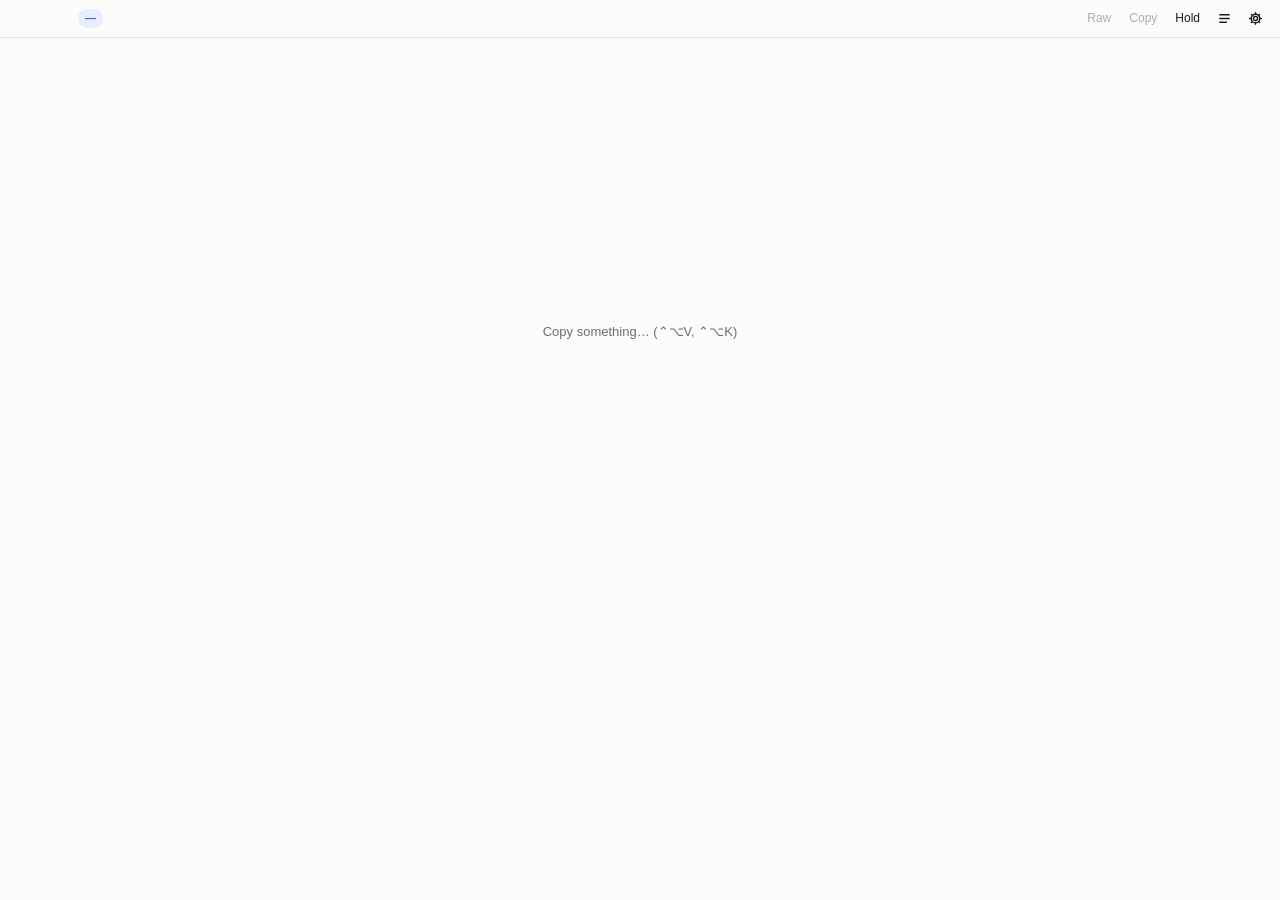
==== commit 2c4fa630: "feat(v1.2.0): comprehensive upgrade with OCR, local actions, SSE streaming, MCP, and E2E test suite " ====
--- a/Resources/index.html
+++ b/Resources/index.html
@@ -3,11 +3,11 @@
 <head>
 <meta charset="utf-8">
 <meta name="viewport" content="width=device-width, initial-scale=1">
-<title>Clipboard Monitor</title>
+<title>TextMonitor</title>
 <link rel="stylesheet" href="hljs.css">
 <link rel="stylesheet" href="app.css">
-<link rel="stylesheet" href="settings-features.css">
 <link rel="stylesheet" href="settings-translate.css">
+<link rel="stylesheet" href="settings-actions.css">
 <link rel="stylesheet" href="settings-ai.css">
 <link rel="stylesheet" href="settings-about.css">
 </head>
@@ -21,7 +21,6 @@
   <button id="b-rtl" class="hbtn" data-i18n-title="header.copyRtl.title" data-i18n-aria="header.copyRtl"><svg class="ic" width="15" height="15" viewBox="0 0 16 16" fill="none" stroke="currentColor" stroke-width="1.5" stroke-linecap="round" stroke-linejoin="round" aria-hidden="true"><path d="M7.5 4h6.5M9.5 8h4.5M7.5 12h6.5M5.5 8H1.5M3 6.5 1.5 8 3 9.5"/></svg><span class="lbl" data-i18n="header.copyRtl">Copy RTL</span></button>
   <button id="b-hold" class="hbtn" data-i18n-title="header.hold.title" data-i18n-aria="header.hold"><svg class="ic" width="15" height="15" viewBox="0 0 16 16" fill="none" stroke="currentColor" stroke-width="1.5" stroke-linecap="round" stroke-linejoin="round" aria-hidden="true"><rect x="3.5" y="7" width="9" height="6.5" rx="1.5"/><path d="M5.5 7V5a2.5 2.5 0 0 1 5 0v2"/></svg><span class="lbl" data-i18n="header.hold">Hold</span></button>
   <button id="b-hist" class="icon" data-i18n-title="header.history.title"><svg width="15" height="15" viewBox="0 0 16 16" fill="none" stroke="currentColor" stroke-width="1.5" stroke-linecap="round" stroke-linejoin="round" aria-hidden="true"><path d="M3 4h10M3 8h10M3 12h7"/></svg></button>
-  <button id="b-theme" class="icon" data-i18n-title="header.theme.title"><svg width="15" height="15" viewBox="0 0 16 16" fill="none" stroke="currentColor" stroke-width="1.5" stroke-linecap="round" stroke-linejoin="round" aria-hidden="true"><circle cx="8" cy="8" r="5.5"/><path d="M8 2.5v11a5.5 5.5 0 0 0 0-11z" fill="currentColor"/></svg></button>
   <button id="b-settings" class="icon" data-i18n-title="header.settings.title"><svg width="15" height="15" viewBox="0 0 16 16" fill="none" stroke="currentColor" stroke-width="1.5" stroke-linecap="round" stroke-linejoin="round" aria-hidden="true"><circle cx="8" cy="8" r="2.2"/><path d="M8 1.8v1.6M8 12.6v1.6M1.8 8h1.6M12.6 8h1.6M3.6 3.6l1.1 1.1M11.3 11.3l1.1 1.1M3.6 12.4l1.1-1.1M11.3 4.7l1.1-1.1"/><circle cx="8" cy="8" r="4.6"/></svg></button>
 </header>
 <main>
@@ -29,7 +28,7 @@
   <aside id="history"><input id="search" type="search" data-i18n-placeholder="history.search"><div id="hlist"></div></aside>
 </main>
 
-<!-- Settings: a tab bar and one panel per tab. Tabs features / translate / ai / about are filled by settings-*.js via CM.registerTab. -->
+<!-- Settings: a tab bar and one panel per tab. Tabs actions / translate / ai / about are filled by settings-*.js via CM.registerTab. -->
 <section id="settings">
   <div class="s-head">
     <h2 data-i18n="settings.title">Settings</h2>
@@ -39,7 +38,7 @@
     <button role="tab" data-tab="general" data-i18n="settings.tab.general">General</button>
     <button role="tab" data-tab="content" data-i18n="settings.tab.content">Content</button>
     <button role="tab" data-tab="history" data-i18n="settings.tab.history">History</button>
-    <button role="tab" data-tab="features" data-i18n="settings.tab.features">Features</button>
+    <button role="tab" data-tab="actions" data-i18n="settings.tab.actions">Text Actions</button>
     <button role="tab" data-tab="translate" data-i18n="settings.tab.translate">Translation</button>
     <button role="tab" data-tab="ai" data-i18n="settings.tab.ai">AI</button>
     <button role="tab" data-tab="about" data-i18n="settings.tab.about">About</button>
@@ -65,9 +64,7 @@
 
     <h3 data-i18n="settings.general.startup">Startup &amp; shortcut</h3>
     <div class="row" id="row-login"><span data-i18n="settings.general.loginItem">Launch at login</span><input type="checkbox" class="switch" data-key="loginItem"></div>
-    <div class="row"><span><span data-i18n="settings.general.hotkey">Show / hide shortcut</span><small data-i18n="settings.general.hotkey.hint">Works from any app.</small></span><select data-key="hotkey" dir="ltr">
-      <option value="ctrl-opt-v">⌃⌥V</option><option value="ctrl-opt-cmd-v">⌃⌥⌘V</option><option value="ctrl-shift-v">⌃⇧V</option>
-      <option value="ctrl-opt-space">⌃⌥Space</option><option value="off" data-i18n="settings.general.hotkey.off">Off</option></select></div>
+    <div class="row" id="row-hotkey"><span><span data-i18n="settings.general.hotkey">Show / hide shortcut</span><small data-i18n="settings.general.hotkey.hint">Works from any app.</small></span></div>
   </div>
 
   <div class="tab-panel" data-tab="content" role="tabpanel">
@@ -81,6 +78,22 @@
     <div class="row"><span><span data-i18n="settings.content.detect">Detection</span><small data-i18n="settings.content.detect.hint">Majority: a line is RTL when enough of its letters are Hebrew. First letter: the browser's own dir=auto rule.</small></span>
       <select data-key="detect"><option value="majority" data-i18n="settings.content.detect.majority">Majority</option><option value="first-strong" data-i18n="settings.content.detect.first">First letter</option></select></div>
     <div class="row" id="row-ratio"><span><span data-i18n="settings.content.ratio">Hebrew share for RTL</span> <small id="ratio-label"></small></span><input type="range" data-key="ratio" min="0.1" max="0.7" step="0.05"></div>
+    <div class="row"><span><span data-i18n="settings.content.copyRtl">Copy with RTL marks</span><small data-i18n="settings.content.copyRtl.hint">The Copy RTL button and menu entries (adds direction marks to Hebrew lines).</small></span><input type="checkbox" class="switch" data-key="f.copyRtl"></div>
+
+    <h3 data-i18n="settings.content.tools">Smart cards &amp; tools</h3>
+    <div class="row"><span><span data-i18n="settings.content.smartCards">Smart cards</span><small data-i18n="settings.content.smartCards.hint">Recognize special content and show a card with details under it.</small></span><input type="checkbox" class="switch" data-key="f.smartCards"></div>
+    <div class="f-sub" id="smart-sub">
+      <div class="row"><span><span data-i18n="settings.content.smartJwt">JWT</span><small data-i18n="settings.content.smartJwt.hint">Decode the header and payload, show expiry.</small></span><input type="checkbox" class="switch" data-key="f.smartJwt"></div>
+      <div class="row"><span><span data-i18n="settings.content.smartJson">JSON explorer</span><small data-i18n="settings.content.smartJson.hint">Collapsible tree with a path filter.</small></span><input type="checkbox" class="switch" data-key="f.smartJson"></div>
+      <div class="row"><span><span data-i18n="settings.content.smartColor">Colors</span><small data-i18n="settings.content.smartColor.hint">Swatch and HEX / RGB / HSL / Swift values.</small></span><input type="checkbox" class="switch" data-key="f.smartColor"></div>
+      <div class="row"><span><span data-i18n="settings.content.smartTime">Dates and timestamps</span><small data-i18n="settings.content.smartTime.hint">Unix seconds / milliseconds and ISO 8601 as a readable date.</small></span><input type="checkbox" class="switch" data-key="f.smartTime"></div>
+      <div class="row"><span><span data-i18n="settings.content.smartBase64">Base64</span><small data-i18n="settings.content.smartBase64.hint">Decode Base64 that turns into readable text.</small></span><input type="checkbox" class="switch" data-key="f.smartBase64"></div>
+      <div class="row"><span><span data-i18n="settings.content.smartLink">Links</span><small data-i18n="settings.content.smartLink.hint">Host, path and query parameters of a copied URL.</small></span><input type="checkbox" class="switch" data-key="f.smartLink"></div>
+      <div class="row"><span><span data-i18n="settings.content.smartCron">Cron expressions</span><small data-i18n="settings.content.smartCron.hint">Explain cron schedules in plain words and show the next runs.</small></span><input type="checkbox" class="switch" data-key="f.smartCron"></div>
+      <div class="row"><span><span data-i18n="settings.content.smartCurl">curl commands</span><small data-i18n="settings.content.smartCurl.hint">Parse URL, method, headers and body of a copied curl command.</small></span><input type="checkbox" class="switch" data-key="f.smartCurl"></div>
+    </div>
+    <div class="row"><span><span data-i18n="settings.content.linkPreview">Link preview</span><small data-i18n="settings.content.linkPreview.hint">A “Load preview” button on link cards. The page is fetched only when you click it.</small></span><input type="checkbox" class="switch" data-key="f.linkPreview"></div>
+    <div class="row"><span><span data-i18n="settings.content.compare">Compare</span><small data-i18n="settings.content.compare.hint">Show the differences between two history items.</small></span><input type="checkbox" class="switch" data-key="f.compare"></div>
   </div>
 
   <div class="tab-panel" data-tab="history" role="tabpanel">
@@ -95,7 +108,7 @@
       <button class="btn danger primary" id="s-clear-yes" data-i18n="settings.history.clear.yes">Clear history</button><button class="btn" id="s-clear-no" data-i18n="settings.history.clear.cancel">Cancel</button></div>
   </div>
 
-  <div class="tab-panel" data-tab="features" role="tabpanel"></div>
+  <div class="tab-panel" data-tab="actions" role="tabpanel"></div>
   <div class="tab-panel" data-tab="translate" role="tabpanel"></div>
   <div class="tab-panel" data-tab="ai" role="tabpanel"></div>
   <div class="tab-panel" data-tab="about" role="tabpanel"></div>
@@ -112,7 +125,8 @@
 <script src="core.js"></script>
 <script src="renderer.js"></script>
 <script src="settings.js"></script>
-<script src="settings-features.js"></script>
+<script src="actions-shared.js"></script>
+<script src="settings-actions.js"></script>
 <script src="settings-translate.js"></script>
 <script src="settings-ai.js"></script>
 <script src="settings-about.js"></script>
--- a/Resources/app.css
+++ b/Resources/app.css
@@ -49,7 +49,7 @@
 button:hover { background: var(--panel); border-color: var(--line); }
 button.on { color: var(--accent); border-color: var(--accent); }
 
-main { flex: 1; display: flex; min-height: 0; }
+main { flex: 1; display: flex; min-height: 0; position: relative; }
 #content { flex: 1; overflow: auto; padding: 14px 18px 40px; overflow-wrap: anywhere; }
 /* The clipboard text itself does not follow the UI direction: its containers are LTR and every block inside
    gets its own dir from bidi-fix.js (a dir attribute on a child wins over the inherited direction). The chrome
@@ -110,7 +110,6 @@
 .toast.show { opacity: .92; }
 header { margin-top: var(--pad-t, 0px); }
 body { font-family: var(--font, -apple-system, BlinkMacSystemFont, "SF Pro Text", "Arial Hebrew", sans-serif); }
-.chip.held { background: transparent; color: var(--accent); border: 1px solid currentColor; }
 button.icon { padding: 3px 6px; line-height: 0; }
 button:disabled { opacity: .35; }
 
@@ -167,6 +166,15 @@
 .btn.sm, #settings .btn.sm { font-size: 11.5px; padding: 1px 6px; border-radius: 5px; }
 .ghost { border-color: transparent; background: transparent; }
 .ghost:hover { border-color: transparent; background: color-mix(in srgb, var(--fg) 6%, transparent); }
+#settings .hk, #settings .row > .hk { display: inline-flex; align-items: center; gap: 4px; flex: none; }
+#settings .hk-rec { min-width: 74px; font-variant-numeric: tabular-nums; }
+#settings .hk-rec.on { border-color: var(--accent); color: var(--accent); }
+#settings .hk-clear { border: 0; background: none; color: var(--muted); font-size: 15px; line-height: 1; padding: 2px 6px; border-radius: 5px; }
+#settings .hk-clear:hover { color: var(--danger); background: var(--panel); }
+#settings .f-sub { margin-inline-start: 22px; }
+#settings .f-sub .row { padding: 5px 0; font-size: 12.5px; }
+#settings .row.off { opacity: .45; }
+#settings .row.off button:disabled { opacity: 1; }
 
 /* Inline two-step confirm: <div class="confirm"><span>Message</span><button class="btn danger primary">…</button>
    <button class="btn">Cancel</button></div>. No window.confirm. */
@@ -278,3 +286,101 @@
 
 /* Shortcut hints inside buttons keep their glyph order in RTL (dir=ltr on the kbd). */
 #settings button kbd { font: inherit; color: var(--muted); }
+
+/* Keyboard access for history rows and menus (renderer.js keyboard support) */
+#history .item:focus-within .acts { display: flex; }
+#ctx .mi:focus-visible, .tr-menu .mi:focus-visible { background: var(--accent); color: var(--on-accent); outline: none; }
+#ctx .mi.danger:focus-visible { background: var(--danger); color: var(--on-accent); }
+
+/* "Translate ▸" submenu of the context menu */
+#ctx .ctx-sub { position: fixed; z-index: 21; min-width: 170px; max-height: calc(100vh - 8px); overflow-y: auto;
+  padding: 4px; border-radius: 8px; background: var(--panel); border: 1px solid var(--line); box-shadow: 0 8px 28px #0003; }
+#ctx .mi .sub-arrow { margin-inline-start: auto; padding-inline-start: 12px; opacity: .6; }
+#ctx .mi[aria-expanded="true"] { background: var(--chip); }
+
+/* Raw token under a JWT / Base64 card */
+#content details.raw-text { margin-top: 10px; }
+#content details.raw-text > summary { color: var(--muted); font-size: 12px; cursor: default; }
+#content details.raw-text .plain { margin-top: 6px; color: var(--muted); font-size: 13px; overflow-wrap: anywhere; font-family: var(--mono); }
+
+/* Compare Guidance Banner */
+.compare-banner {
+  padding: 8px 12px;
+  margin-bottom: 8px;
+  background: var(--chip);
+  border-radius: 6px;
+  font-size: 12.5px;
+  color: var(--fg);
+  border: 1px solid var(--line);
+}
+
+/* Quick Edit */
+.quick-edit {
+  display: flex;
+  flex-direction: column;
+  height: 100%;
+  gap: 8px;
+}
+.quick-edit textarea {
+  flex: 1;
+  width: 100%;
+  box-sizing: border-box;
+  padding: 8px;
+  border: 1px solid var(--line);
+  border-radius: 6px;
+  background: var(--bg);
+  color: var(--fg);
+  font-family: var(--font);
+  font-size: 13px;
+  resize: none;
+}
+.quick-edit .qe-actions {
+  display: flex;
+  gap: 8px;
+  justify-content: flex-end;
+}
+
+/* Image OCR */
+.ocr-btn {
+  margin-top: 8px;
+}
+.ocr-result {
+  margin-top: 12px;
+  padding-top: 8px;
+  border-top: 1px solid var(--line);
+}
+.ocr-line {
+  margin: 4px 0;
+  line-height: 1.4;
+}
+.ocr-actions {
+  display: flex;
+  gap: 8px;
+  margin-top: 8px;
+}
+
+/* cURL Card */
+.curl-body {
+  margin-top: 6px;
+  padding: 6px;
+  background: var(--chip);
+  border-radius: 4px;
+  font-family: var(--mono);
+  font-size: 12px;
+  overflow-x: auto;
+  white-space: pre-wrap;
+}
+
+@media (max-width: 360px) {
+  #settings .tabs { flex-wrap: wrap; gap: 1px 4px; padding: 0 4px; margin: 0 0 6px; }
+  #settings .tabs button { padding: 4px 6px; font-size: 11.5px; }
+  body.show-history #history {
+    position: absolute;
+    inset-block: 0;
+    inset-inline-end: 0;
+    width: 160px;
+    z-index: 10;
+    background: var(--panel);
+    box-shadow: 0 0 16px rgba(0,0,0,0.2);
+  }
+}
--- a/Resources/settings-translate.css
+++ b/Resources/settings-translate.css
@@ -1,5 +1,8 @@
 /* Settings › Translation tab, plus the translate split button / menu in the action bar (renderer.js). */
 #settings .translate-tab [hidden] { display: none !important; }
+#settings .translate-tab .t-body.off { opacity: .45; pointer-events: none; }
+#settings .translate-tab .t-body.off .row.off { opacity: 1; }
+#settings .translate-tab .t-body.off button:disabled { opacity: 1; }
 #settings .translate-tab .t-notice { display: flex; align-items: center; flex-wrap: wrap; gap: 6px 10px; margin: 8px 0 2px;
   padding: 7px 10px; border: 1px solid var(--line); border-radius: 7px; font-size: 12.5px; line-height: 1.4; }
 #settings .translate-tab .t-notice > span { flex: 1 1 160px; }
--- a/Resources/settings-actions.css
+++ b/Resources/settings-actions.css
@@ -0,0 +1,76 @@
+/* Settings › Text Actions tab (settings-actions.js). */
+#settings .actions-tab [hidden] { display: none !important; }
+#settings .actions-tab .a-body.off { opacity: .45; pointer-events: none; }
+#settings .actions-tab .a-model-pick { max-width: 55%; }
+#settings .actions-tab .a-model-none a { color: var(--accent); text-decoration: none; }
+#settings .actions-tab .a-model-none a:hover { text-decoration: underline; }
+
+/* sections: Options | Actions | Log */
+#settings .actions-tab .a-seg { margin: 10px 0 6px; }
+#settings .actions-tab .a-hint { margin: 6px 0 10px; font-size: 12px; line-height: 1.45; }
+
+/* action library */
+#settings .actions-tab .lib-ai { background: var(--panel); border: 1px solid var(--line); border-radius: 8px; padding: 10px 12px; margin-bottom: 12px; }
+#settings .actions-tab .lib-ai-head { display: flex; flex-wrap: wrap; align-items: center; gap: 8px; margin-bottom: 8px; }
+#settings .actions-tab .lib-ai-title { font-weight: 600; font-size: 12.5px; }
+#settings .actions-tab .lib-ai-ctx { display: inline-flex; align-items: center; gap: 6px; margin-inline-start: auto; font-size: 11.5px; color: var(--accent); }
+#settings .actions-tab .lib-ai-reset { border: 0; background: none; color: var(--muted); text-decoration: underline; font-size: 11px; padding: 0; cursor: pointer; }
+#settings .actions-tab .lib-ai-reset:hover { color: var(--fg); }
+#settings .actions-tab .lib-ai-row { display: flex; align-items: center; gap: 8px; }
+#settings .actions-tab .lib-ai-row input[type=text] { flex: 1; min-width: 0; }
+#settings .actions-tab .lib-ai-err { margin-top: 6px; font-size: 11.5px; color: var(--danger); }
+#settings .actions-tab .lib-item { border-bottom: 1px solid var(--line); }
+#settings .actions-tab .lib-head { display: flex; align-items: center; gap: 4px; }
+#settings .actions-tab .lib-toggle { flex: 1; min-width: 0; display: flex; align-items: center; gap: 10px; padding: 8px 4px;
+  border: 0; background: none; color: var(--fg); font: inherit; font-size: 13px; text-align: start; border-radius: 6px; }
+#settings .actions-tab .lib-toggle svg { flex: none; color: var(--muted); }
+#settings .actions-tab .lib-name { flex: 1; min-width: 0; white-space: nowrap; overflow: hidden; text-overflow: ellipsis; }
+#settings .actions-tab .lib-miss { flex: none; font-size: 11px; color: var(--danger); border: 1px solid color-mix(in srgb, var(--danger) 40%, transparent);
+  background: color-mix(in srgb, var(--danger) 10%, transparent); border-radius: 10px; padding: 1px 7px; }
+#settings .actions-tab .lib-item.open .lib-name { font-weight: 600; }
+#settings .actions-tab .lib-move { border: 0; background: none; color: var(--muted); padding: 4px 8px; border-radius: 5px; font-size: 13px; }
+#settings .actions-tab .lib-move:hover:not(:disabled) { color: var(--fg); background: var(--panel); }
+#settings .actions-tab .lib-move:disabled { opacity: .3; }
+#settings .actions-tab .lib-edit { padding: 4px 4px 14px; display: grid; gap: 10px; justify-items: start; }
+#settings .actions-tab .lib-field { display: block; width: 100%; }
+#settings .actions-tab .lib-label { display: block; font-size: 11.5px; font-weight: 600; color: var(--muted); margin-bottom: 4px; }
+#settings .actions-tab .lib-field input[type=text] { width: 100%; }
+#settings .actions-tab .lib-field textarea { min-height: 96px; margin-top: 0; line-height: 1.45; }
+#settings .actions-tab .lib-field input[aria-invalid="true"],
+#settings .actions-tab .lib-field textarea[aria-invalid="true"] { border-color: var(--danger); }
+#settings .actions-tab .lib-ferr { margin-top: 4px; font-size: 11.5px; color: var(--danger); }
+#settings .actions-tab .lib-local-hint { margin: 0; font-size: 12px; }
+#settings .actions-tab .lib-icons { display: flex; flex-wrap: wrap; gap: 4px; }
+#settings .actions-tab .lib-icon { width: 30px; height: 28px; display: inline-flex; align-items: center; justify-content: center;
+  border: 1px solid var(--line); border-radius: 6px; background: var(--panel); color: var(--fg); padding: 0; }
+#settings .actions-tab .lib-icon.on { border-color: var(--accent); color: var(--accent); box-shadow: 0 0 0 1px var(--accent); }
+#settings .actions-tab .lib-hint small { color: var(--muted); font-size: 11.5px; line-height: 1.4; }
+#settings .actions-tab .lib-chips { display: flex; flex-wrap: wrap; gap: 4px; margin-top: 6px; }
+#settings .actions-tab .lib-chip { font-family: var(--mono); font-size: 11px; padding: 2px 8px; border: 1px solid var(--line);
+  border-radius: 5px; background: var(--panel); color: var(--fg); }
+#settings .actions-tab .lib-chip:hover { border-color: var(--accent); color: var(--accent); }
+#settings .actions-tab .lib-rep { width: 100%; border-bottom: 0; padding: 0; }
+#settings .actions-tab .lib-btns { display: flex; flex-wrap: wrap; align-items: center; gap: 8px; margin-top: 12px; }
+#settings .actions-tab .confirm-inline, #settings .actions-tab .confirm-q { display: inline-flex; flex-wrap: wrap; align-items: center; gap: 6px; font-size: 12.5px; }
+
+/* request log */
+#settings .actions-tab .log-bar { display: flex; flex-wrap: wrap; align-items: center; gap: 8px; margin: 10px 0 4px; }
+#settings .actions-tab .log-bar input[type=search] { flex: 1 1 160px; min-width: 0; font: inherit; font-size: 12.5px; color: var(--fg);
+  background: var(--panel); border: 1px solid var(--line); border-radius: 6px; padding: 4px 8px; }
+#settings .actions-tab .log-count { font-size: 12px; }
+#settings .actions-tab .log-day { margin: 14px 0 2px; font-size: 11.5px; font-weight: 600; color: var(--muted); }
+#settings .actions-tab .log-item { border-bottom: 1px solid var(--line); }
+#settings .actions-tab .log-head { width: 100%; display: flex; align-items: baseline; gap: 10px; padding: 7px 4px; border: 0; background: none;
+  color: var(--fg); font: inherit; font-size: 12.5px; text-align: start; border-radius: 6px; }
+#settings .actions-tab .log-head:hover, #settings .actions-tab .lib-toggle:hover { background: var(--panel); }
+#settings .actions-tab .log-time { flex: none; color: var(--muted); font-variant-numeric: tabular-nums; font-size: 11.5px; }
+#settings .actions-tab .log-title { flex: none; max-width: 45%; font-weight: 600; white-space: nowrap; overflow: hidden; text-overflow: ellipsis; }
+#settings .actions-tab .log-preview { flex: 1; min-width: 0; color: var(--muted); white-space: nowrap; overflow: hidden; text-overflow: ellipsis; }
+#settings .actions-tab .log-bad { flex: none; color: var(--danger); font-size: 11.5px; }
+#settings .actions-tab .log-body { padding: 2px 4px 12px; }
+#settings .actions-tab .log-meta { color: var(--muted); font-size: 11.5px; margin-bottom: 8px; }
+#settings .actions-tab .log-text { white-space: pre-wrap; overflow-wrap: anywhere; unicode-bidi: plaintext; text-align: start; font-size: 12.5px;
+  line-height: 1.5; background: var(--panel); border: 1px solid var(--line); border-radius: 6px; padding: 8px 10px; margin-bottom: 10px;
+  max-height: 220px; overflow: auto; -webkit-user-select: text; user-select: text; }
+#settings .actions-tab .log-text.bad { color: var(--danger); }
+#settings .actions-tab .log-body .row-btns { display: flex; gap: 8px; }
--- a/Resources/settings-ai.css
+++ b/Resources/settings-ai.css
@@ -1,24 +1,19 @@
 /* Settings › AI tab. Logical properties only, so the tab works in both directions (<html dir="rtl"> for Hebrew). */
-#settings .ai-tab { --ai-ok: #2e9d4f; --ai-bad: #d33; font-size: 13px; }
-@media (prefers-color-scheme: dark) { #settings .ai-tab { --ai-ok: #4cc472; --ai-bad: #ff6b6b; } }
+
+#settings .ai-tab { --ai-ok: #2e9d4f; --ai-bad: var(--danger, #d33);
+  --ai-mono: ui-monospace, "SF Mono", Menlo, "Arial Hebrew", monospace; font-size: 13px; }
+@media (prefers-color-scheme: dark) { #settings .ai-tab { --ai-ok: #4cc472; --ai-bad: var(--danger, #ff6b6b); } }
 #settings .ai-tab .note { margin: 6px 0; }
 #settings .ai-intro { font-size: 12px; line-height: 1.4; margin-top: 10px; }
-#settings .ai-notice { display: flex; align-items: center; gap: 8px; flex-wrap: wrap; margin: 8px 0; padding: 7px 10px;
-  border: 1px solid var(--warn); border-radius: 8px; color: var(--warn); font-size: 12px; }
-#settings .ai-notice span { flex: 1; min-width: 160px; }
-
-/* Buttons */
-#settings .ai-btn { border-color: var(--line); background: var(--panel); white-space: nowrap; display: inline-flex; align-items: center; gap: 5px; }
-#settings .ai-btn.on { color: var(--accent); border-color: var(--accent); }
-#settings .ai-btn.primary { background: var(--accent); border-color: var(--accent); color: #fff; }
-#settings .ai-btn.primary:hover { filter: brightness(1.08); }
-#settings .ai-btn.danger { color: var(--ai-bad); }
-#settings .ai-btn.sm { padding: 1px 6px; font-size: 11.5px; }
+#settings .ai-tab .ai-body.off { opacity: .45; pointer-events: none; }
+/* Cards sit on --panel, so controls inside them use the page background to stay visible. */
+#settings .ai-prov .btn, #settings .ai-form .btn:not(.primary) { background: var(--bg); }
+#settings .ai-tab .btn.on { color: var(--accent); border-color: var(--accent); }
 #settings .ai-addrow { margin: 10px 0; }
 #settings .ai-chev { font-size: 10px; opacity: .7; }
 
 /* Provider card */
-#settings .ai-prov { border: 1px solid var(--line); border-radius: 9px; padding: 9px 11px; margin: 8px 0; background: var(--bg); }
+#settings .ai-prov { border: 1px solid var(--line); border-radius: 9px; padding: 9px 11px; margin: 8px 0; background: var(--panel); }
 #settings .ai-prov.off .ai-name, #settings .ai-prov.off .ai-url { opacity: .55; }
 #settings .ai-ph { display: flex; align-items: center; gap: 7px; min-width: 0; }
 #settings .ai-name { font-weight: 600; min-width: 0; overflow: hidden; text-overflow: ellipsis; white-space: nowrap; }
@@ -26,19 +21,39 @@
   white-space: nowrap; flex: none; }
 #settings .ai-ph .switch { margin-inline-start: auto; }
 #settings .ai-url { color: var(--muted); font-size: 11.5px; overflow: hidden; text-overflow: ellipsis; white-space: nowrap;
-  margin: 2px 0 0; padding-inline-start: 15px; text-align: start; }
-#settings .ai-meta, #settings .ai-check { display: flex; flex-wrap: wrap; gap: 4px 12px; font-size: 12px; color: var(--muted);
-  margin-top: 5px; padding-inline-start: 15px; align-items: center; }
-#settings .ai-check { gap: 6px; margin-top: 3px; }
+  margin: 1px 0 0; text-align: start; }
+/* One status line: health · key · models (wraps at narrow widths). */
+#settings .ai-status { display: flex; flex-wrap: wrap; gap: 2px 12px; font-size: 12px; color: var(--muted); margin-top: 4px; align-items: center; }
+#settings .ai-check { display: inline-flex; align-items: center; gap: 6px; }
 #settings .ai-key { color: var(--fg); }
 #settings .ai-st.bad { color: var(--ai-bad); }
-#settings .ai-err { color: var(--ai-bad); font-size: 11.5px; line-height: 1.35; margin: 3px 0 0; padding-inline-start: 15px;
-  overflow-wrap: anywhere; text-align: start; }
-#settings .ai-acts { display: flex; flex-wrap: wrap; gap: 6px; margin-top: 8px; padding-inline-start: 15px; }
-#settings .ai-acts.end { justify-content: flex-end; padding-inline-start: 0; }
+#settings .ai-st.off { color: var(--muted); font-weight: 600; }
+
+/* Errors: human line (with a way out) above the raw message */
+#settings .ai-err { color: var(--ai-bad); font-size: 11.5px; line-height: 1.35; margin: 4px 0 0; overflow-wrap: anywhere; text-align: start; }
+#settings .ai-human { display: flex; flex-wrap: wrap; align-items: center; gap: 4px 8px; color: var(--fg); font-size: 12px; margin-bottom: 2px; }
+#settings .ai-human .btn { color: var(--accent); }
+#settings .ai-raw { color: var(--ai-bad); }
+
+#settings .ai-acts { display: flex; flex-wrap: wrap; align-items: center; gap: 6px; margin-top: 8px; }
+#settings .ai-acts .ai-grow { flex: 1; }
+#settings .ai-acts.end { justify-content: flex-end; }
+#settings .ai-more { min-width: 30px; justify-content: center; font-weight: 700; letter-spacing: .05em; }
 #settings .ai-confirm { display: flex; flex-wrap: wrap; align-items: center; gap: 6px; margin-top: 8px; padding: 7px 9px;
-  border-radius: 7px; background: var(--panel); font-size: 12px; }
+  border-radius: 7px; background: var(--bg); border: 1px solid var(--line); font-size: 12px; }
 #settings .ai-confirm span { flex: 1 1 100%; }
+
+/* Menus (card "…" and models "Actions ▾"): open toward the inline start from the button's inline end. */
+#settings .ai-mwrap { position: relative; display: inline-flex; }
+#settings .ai-menu { position: absolute; top: calc(100% + 3px); inset-inline-end: 0; z-index: 10; min-width: 150px; max-width: 280px;
+  padding: 4px; border-radius: 8px; background: var(--panel); border: 1px solid var(--line); box-shadow: 0 8px 28px #0003;
+  display: flex; flex-direction: column; }
+#settings .ai-mi { display: block; width: 100%; text-align: start; border: 0; border-radius: 5px; padding: 4px 10px; font-size: 12.5px;
+  white-space: nowrap; background: transparent; }
+#settings .ai-mi:hover:not(:disabled), #settings .ai-mi:focus:not(:disabled) { background: var(--accent); color: var(--on-accent, #fff);
+  border-color: transparent; outline: none; }
+#settings .ai-mi.danger { color: var(--ai-bad); }
+#settings .ai-mi.danger:hover, #settings .ai-mi.danger:focus { background: var(--ai-bad); color: var(--on-accent, #fff); }
 
 /* Status dot */
 #settings .ai-dot { display: inline-block; width: 8px; height: 8px; border-radius: 50%; flex: none; background: var(--line);
@@ -58,20 +73,25 @@
 /* Models */
 #settings .ai-models { margin-top: 9px; padding-top: 8px; border-top: 1px solid var(--line); }
 #settings .ai-mtools { display: flex; gap: 6px; align-items: center; }
-#settings .ai-search { flex: 1; min-width: 0; font: inherit; font-size: 12.5px; color: var(--fg); background: var(--panel);
+#settings .ai-search { flex: 1; min-width: 0; font: inherit; font-size: 12.5px; color: var(--fg); background: var(--bg);
   border: 1px solid var(--line); border-radius: 6px; padding: 3px 7px; }
-#settings .ai-mbtns { display: flex; flex-wrap: wrap; gap: 5px; margin-top: 6px; }
-#settings .ai-mnote { font-size: 11px; margin: 5px 0 2px; }
+#settings .ai-mnote { display: flex; flex-wrap: wrap; gap: 2px 12px; align-items: center; color: var(--muted); font-size: 11px; margin: 5px 0 2px; }
+#settings .ai-batch { display: inline-flex; align-items: center; gap: 5px; font-size: 11.5px; color: var(--fg); }
+#settings .ai-batch.ok { color: var(--ai-ok); }
+#settings .ai-batch.bad { color: var(--ai-bad); }
 #settings .ai-mempty { font-size: 12px; }
 #settings .ai-mlist { list-style: none; margin: 4px 0 0; padding: 0; }
 #settings .ai-model { display: flex; flex-wrap: wrap; align-items: center; gap: 6px; padding: 4px 0; border-bottom: 1px solid var(--line);
   min-width: 0; }
 #settings .ai-model:last-child { border-bottom: 0; }
-/* Model ids are LTR (ellipsis at their end); in an RTL tab they still sit against the switch. */
-#settings .ai-tab[dir=rtl] .ai-mid { text-align: right; }
+/* Model ids are LTR in either UI language: the ellipsis cuts their END (right side), also in an RTL tab. The cell
+   (.ai-midw) takes the free width; the id inside it shrinks to its own width, so a short id still sits next to the
+   switch on either side while a long one is cut at its end. */
+#settings .ai-midw { flex: 1 1 0; min-width: 0; display: flex; }
+#settings .ai-mid { min-width: 0; max-width: 100%; overflow: hidden; text-overflow: ellipsis; white-space: nowrap; font-size: 12px;
+  font-family: var(--ai-mono); text-align: start; }
+#settings .ai-mid[dir=ltr] { direction: ltr; unicode-bidi: isolate; text-align: left; }
 #settings .ai-model.missing .ai-mid { text-decoration: line-through; opacity: .6; }
-#settings .ai-mid { flex: 1; min-width: 0; overflow: hidden; text-overflow: ellipsis; white-space: nowrap; font-size: 12px;
-  font-family: ui-monospace, SFMono-Regular, Menlo, monospace; text-align: start; }
 #settings .ai-mst { display: inline-flex; align-items: center; gap: 4px; flex: none; }
 #settings .ai-ms { font-size: 11px; color: var(--muted); }
 #settings .ai-model .ai-err { flex: 1 1 100%; padding-inline-start: 30px; margin: 0; }
@@ -86,17 +106,19 @@
 html[dir="rtl"] #settings .ai-tab .switch.sm:checked::after { transform: translateX(-10px); }
 
 /* Add / edit form */
-#settings .ai-form { border: 1px solid var(--accent); border-radius: 9px; padding: 10px 12px; margin: 8px 0; background: var(--bg); }
+#settings .ai-form { border: 1px solid var(--accent); border-radius: 9px; padding: 10px 12px; margin: 8px 0; background: var(--panel); }
 #settings .ai-ftitle { font-weight: 600; margin-bottom: 6px; }
 #settings .ai-field { display: block; margin: 8px 0; }
 #settings .ai-field > span:first-child { display: block; font-size: 12px; color: var(--muted); margin-bottom: 3px; }
 #settings .ai-field small { display: block; color: var(--muted); font-size: 11px; margin-top: 3px; line-height: 1.35; }
 #settings .ai-field input[type=text], #settings .ai-field input[type=password], #settings .ai-field select {
-  width: 100%; box-sizing: border-box; font: inherit; font-size: 12.5px; color: var(--fg); background: var(--panel);
+  width: 100%; box-sizing: border-box; font: inherit; font-size: 12.5px; color: var(--fg); background: var(--bg);
   border: 1px solid var(--line); border-radius: 6px; padding: 4px 7px; }
 #settings .ai-field input:disabled { opacity: .5; }
+#settings .ai-field input[aria-invalid="true"] { border-color: var(--ai-bad); box-shadow: 0 0 0 1px var(--ai-bad); }
+#settings .ai-field small.ai-ferr { color: var(--ai-bad); }
 #settings .ai-keyrow { display: flex; gap: 6px; align-items: center; }
 #settings .ai-keyrow input { flex: 1; min-width: 0; }
 #settings .ai-field.row-switch { display: flex; align-items: center; gap: 10px; }
 #settings .ai-field.row-switch > span:first-child { flex: 1; min-width: 0; color: var(--fg); font-size: 13px; margin: 0; }
-#settings .ai-form .ai-err { padding-inline-start: 0; margin: 6px 0; }
+#settings .ai-form > .ai-err { margin: 6px 0; }
--- a/Resources/settings-about.css
+++ b/Resources/settings-about.css
@@ -12,8 +12,6 @@
 #settings .about .row > .about-dirty { flex: none; background: transparent; color: var(--warn); border: 1px solid currentColor; font-weight: 500; }
 
 #settings .about .row-btns { margin-block: 12px 4px; }
-/* Fallback look until the shared .btn system (app.css) lands; :where() keeps it at the specificity of a bare `button` (0,0,1) so .btn wins. */
-:where(#settings .about) button:where(.about-copy) { border-color: var(--line); background: var(--panel); }
 
 #settings .about-notes { font-size: 13px; line-height: 1.5; padding: 10px 12px; border: 1px solid var(--line);
   border-radius: 8px; background: var(--panel); -webkit-user-select: text; user-select: text; }
